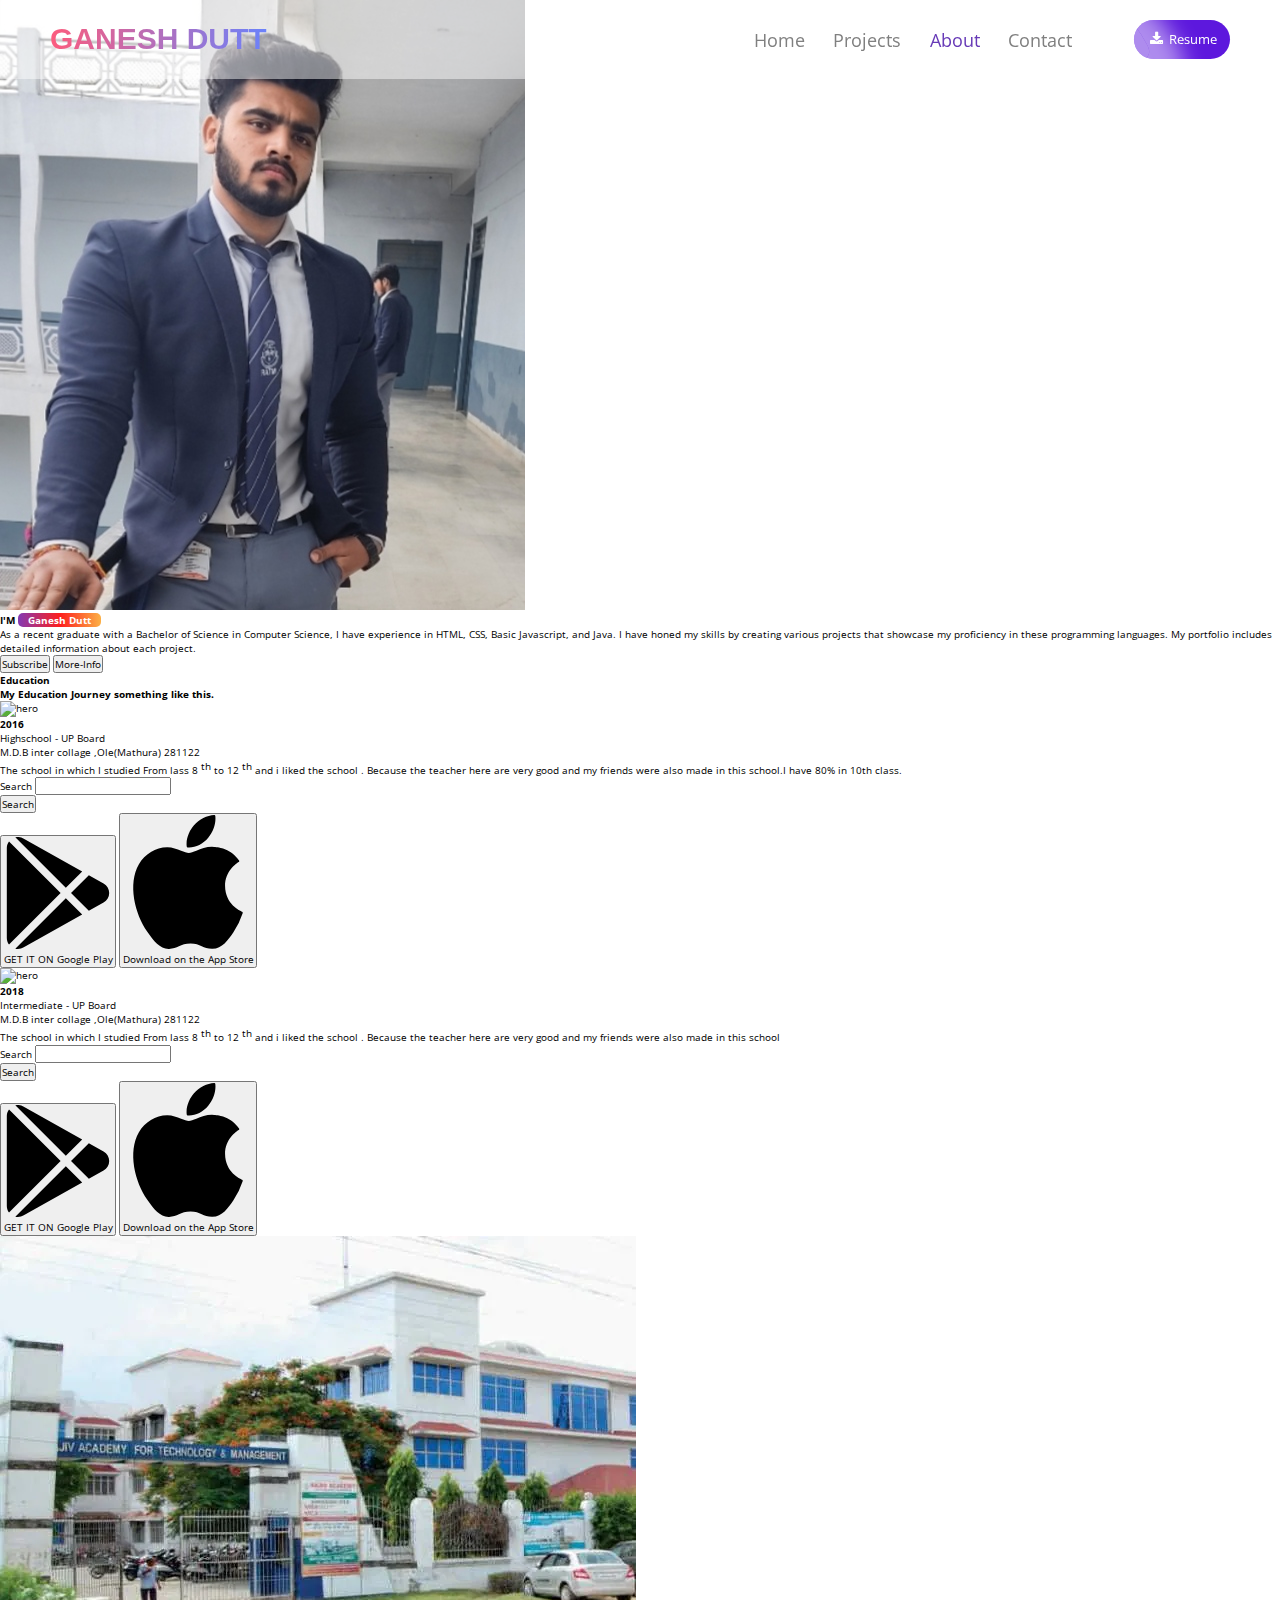
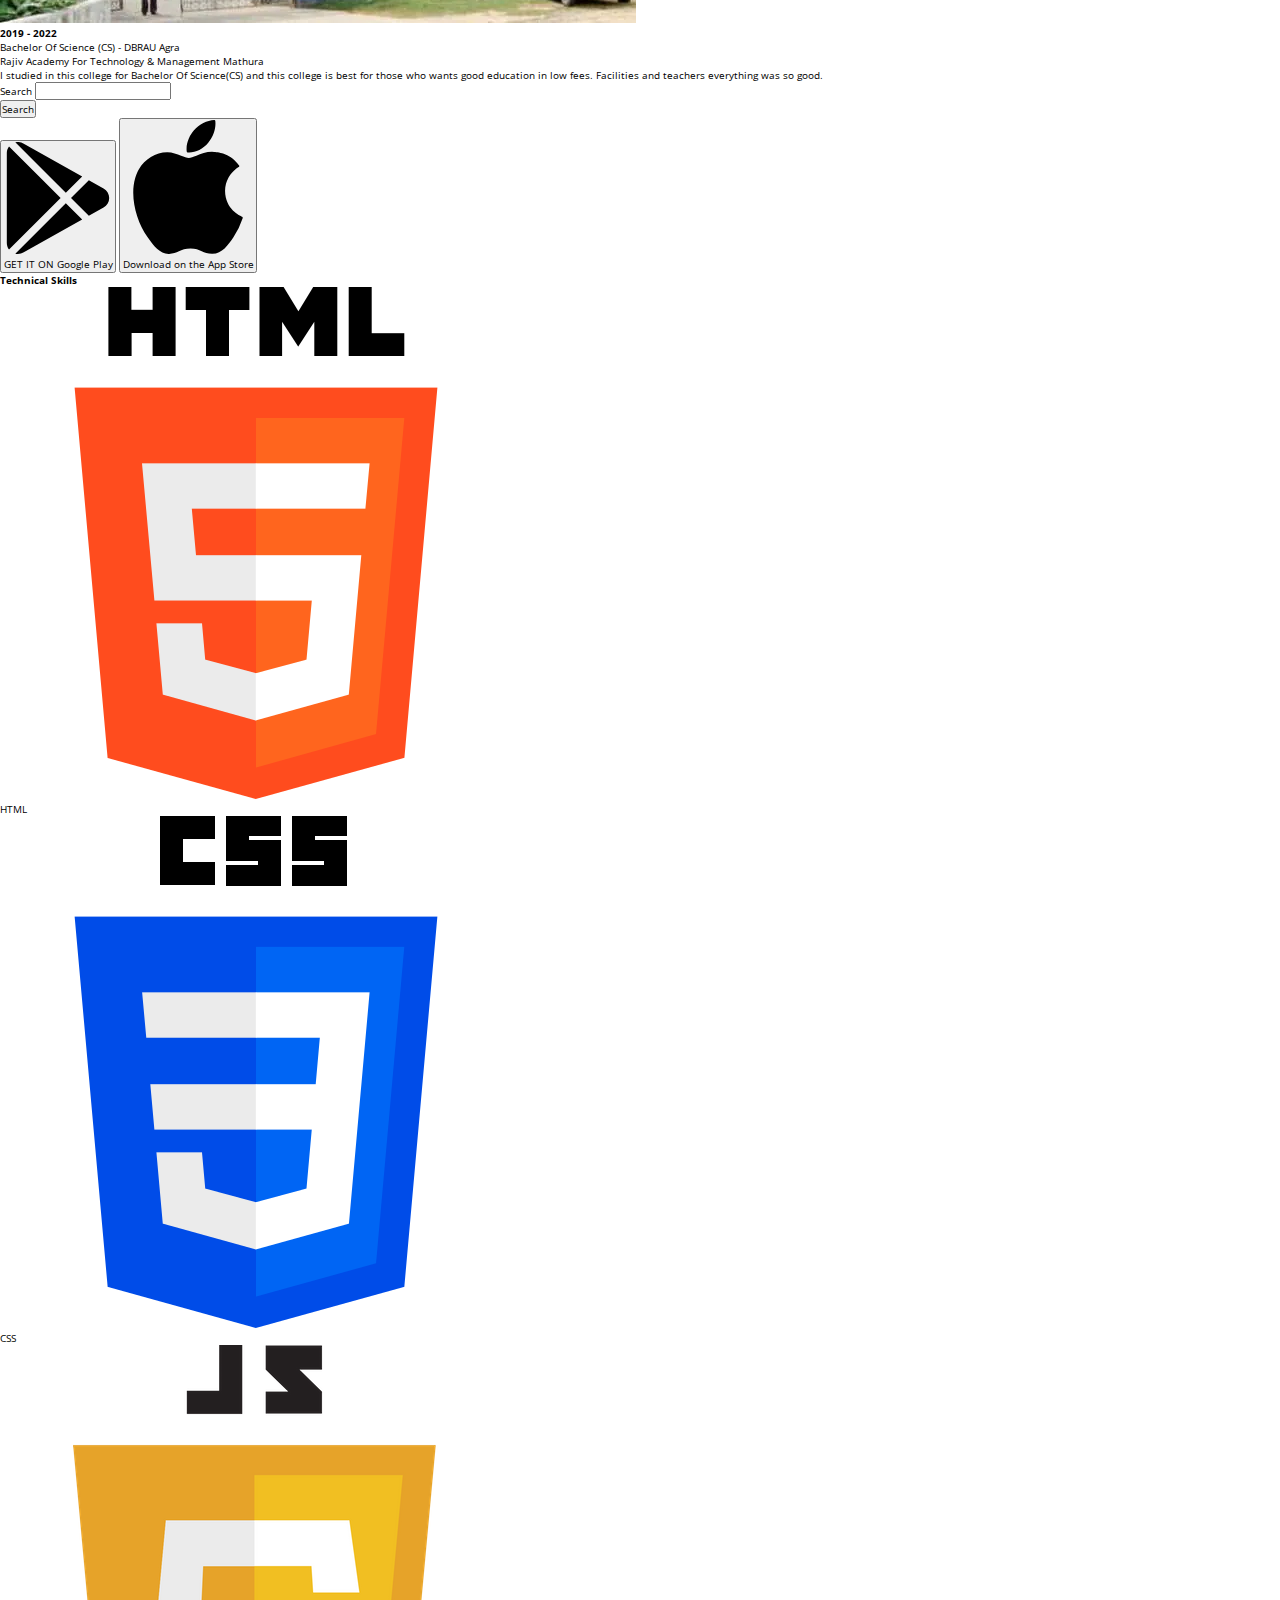
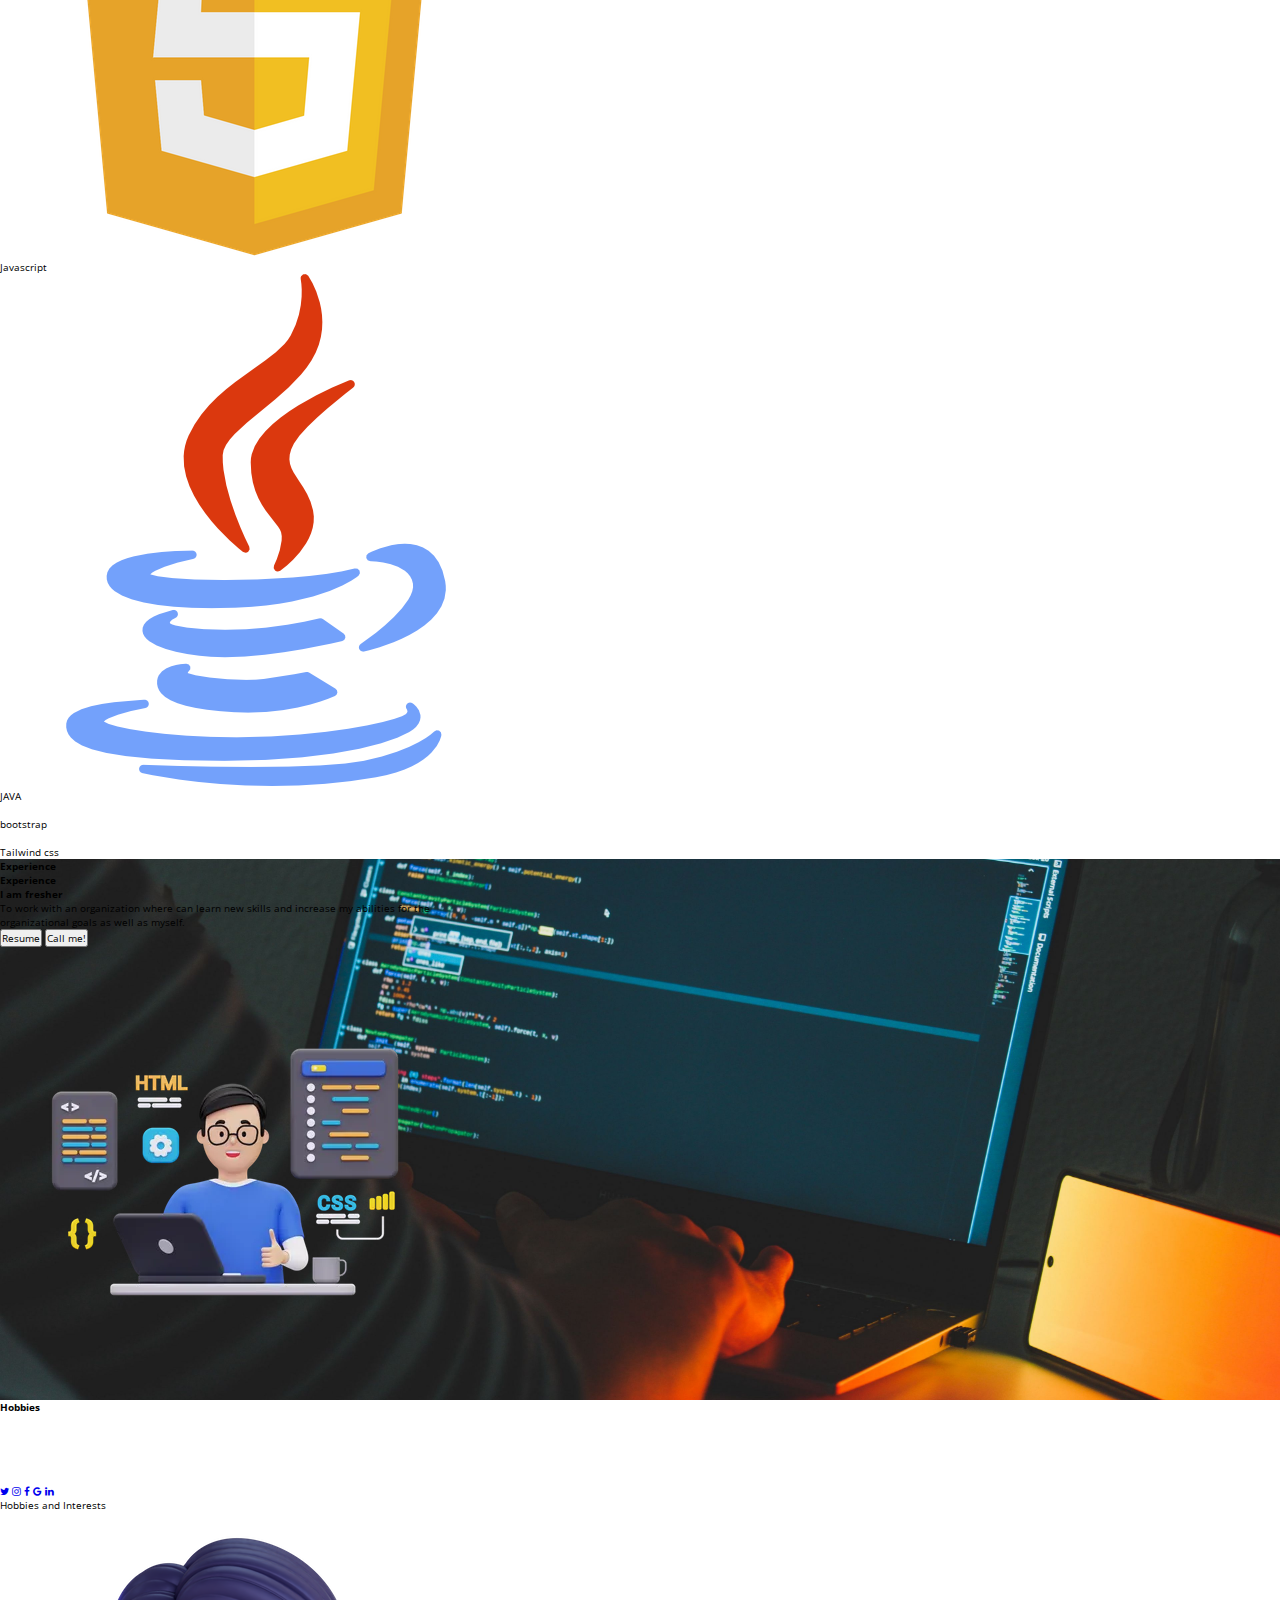
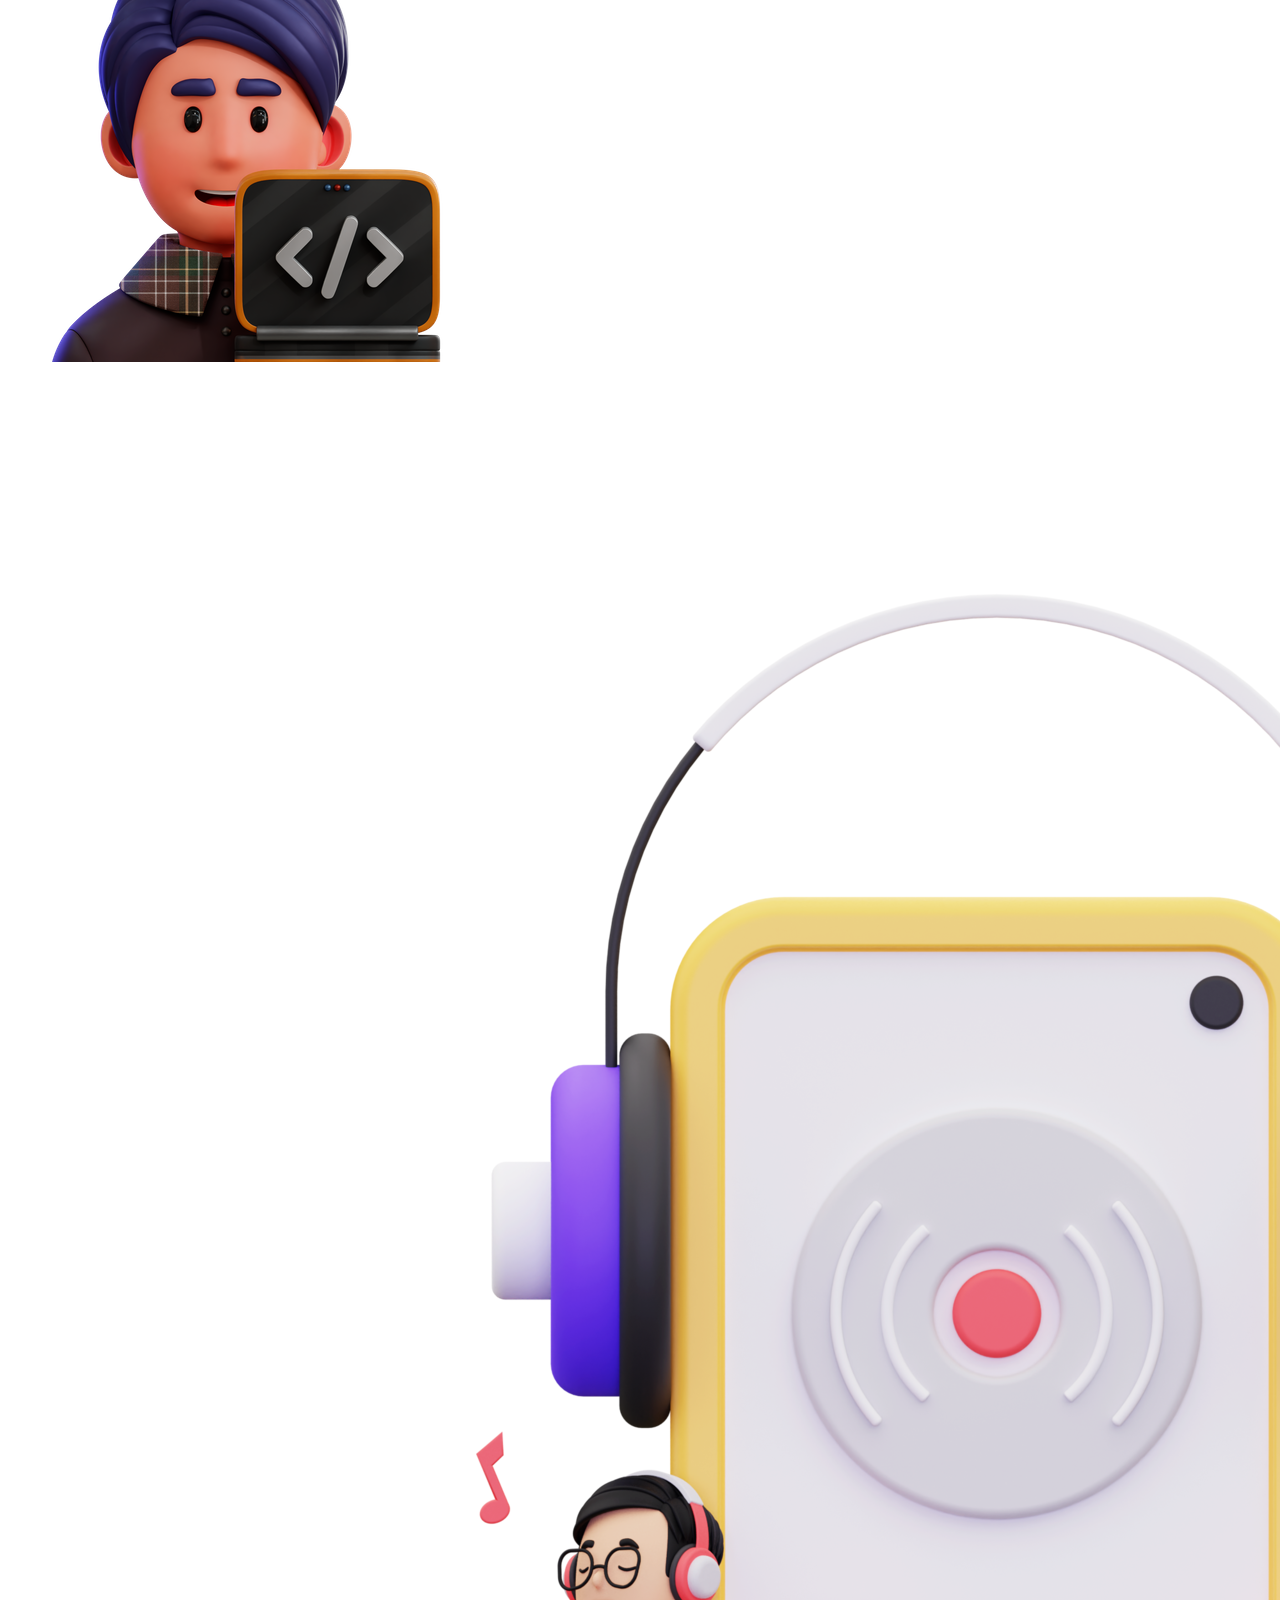
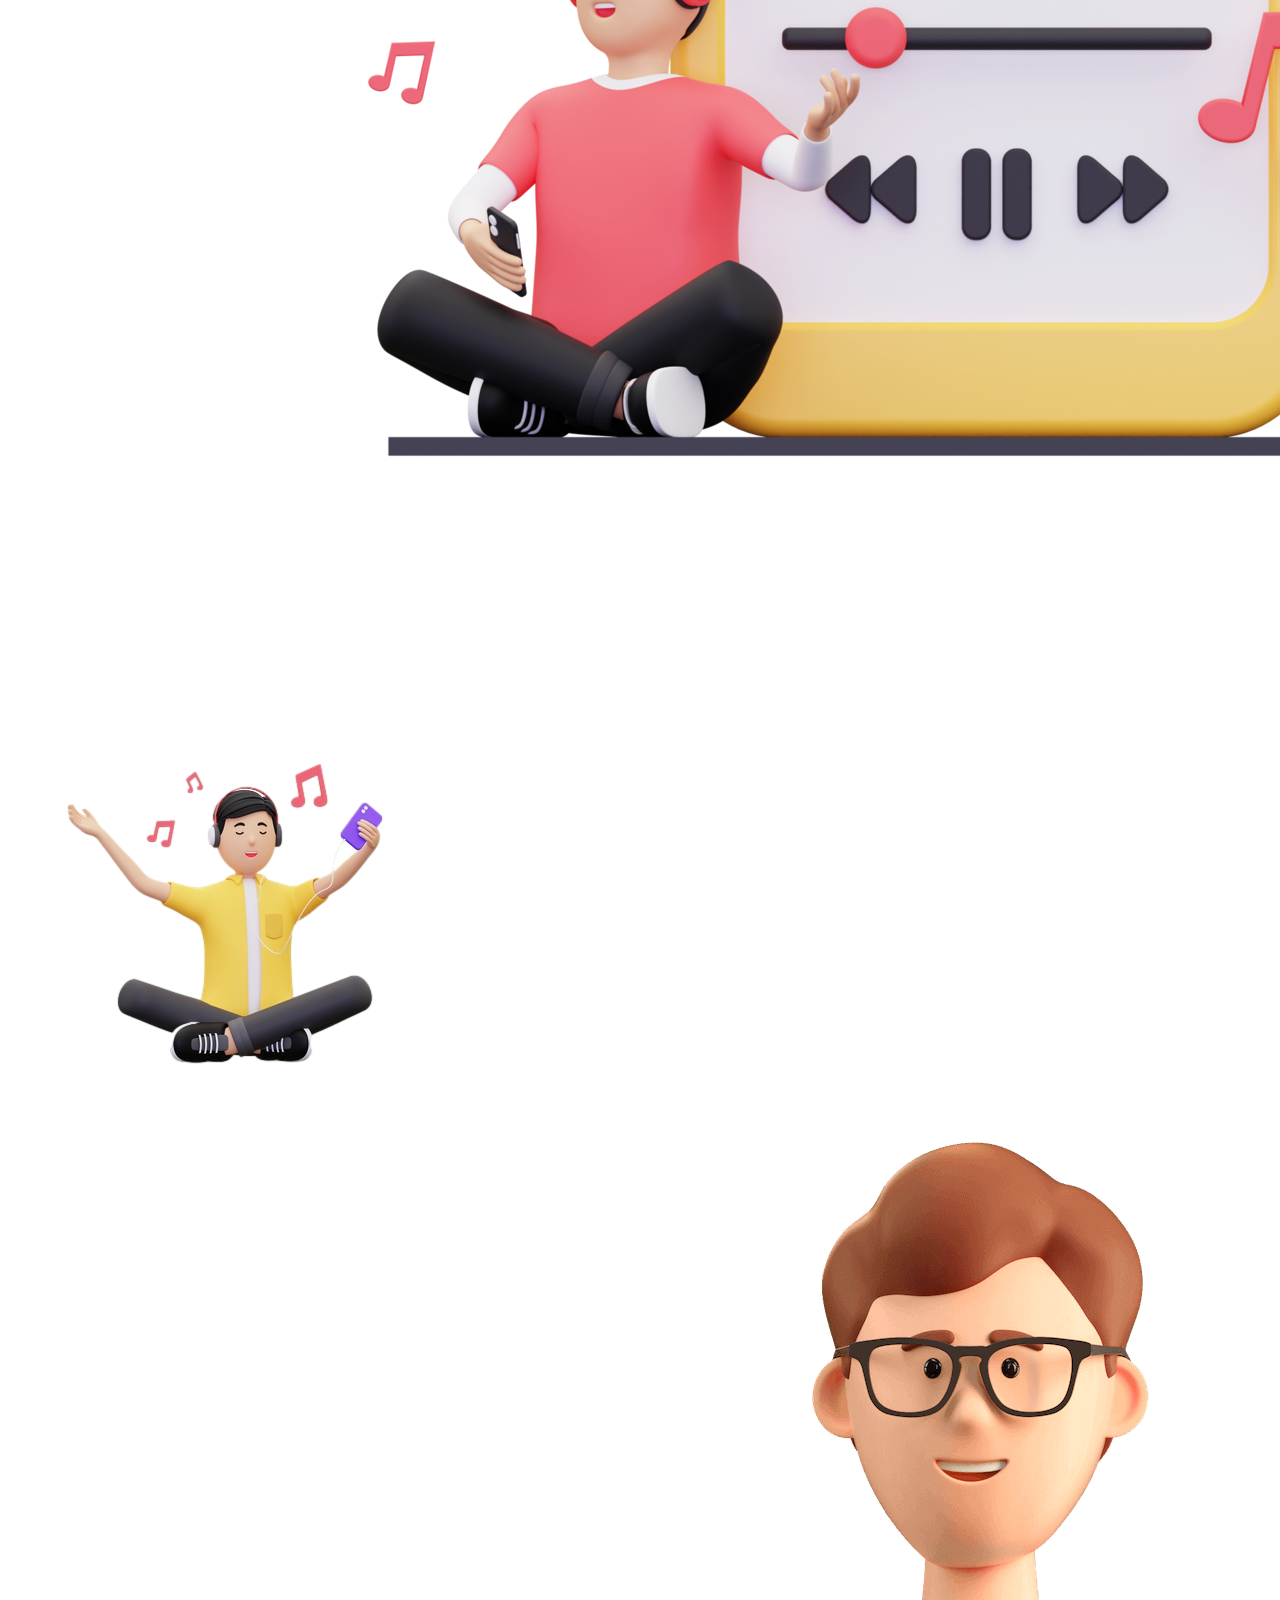
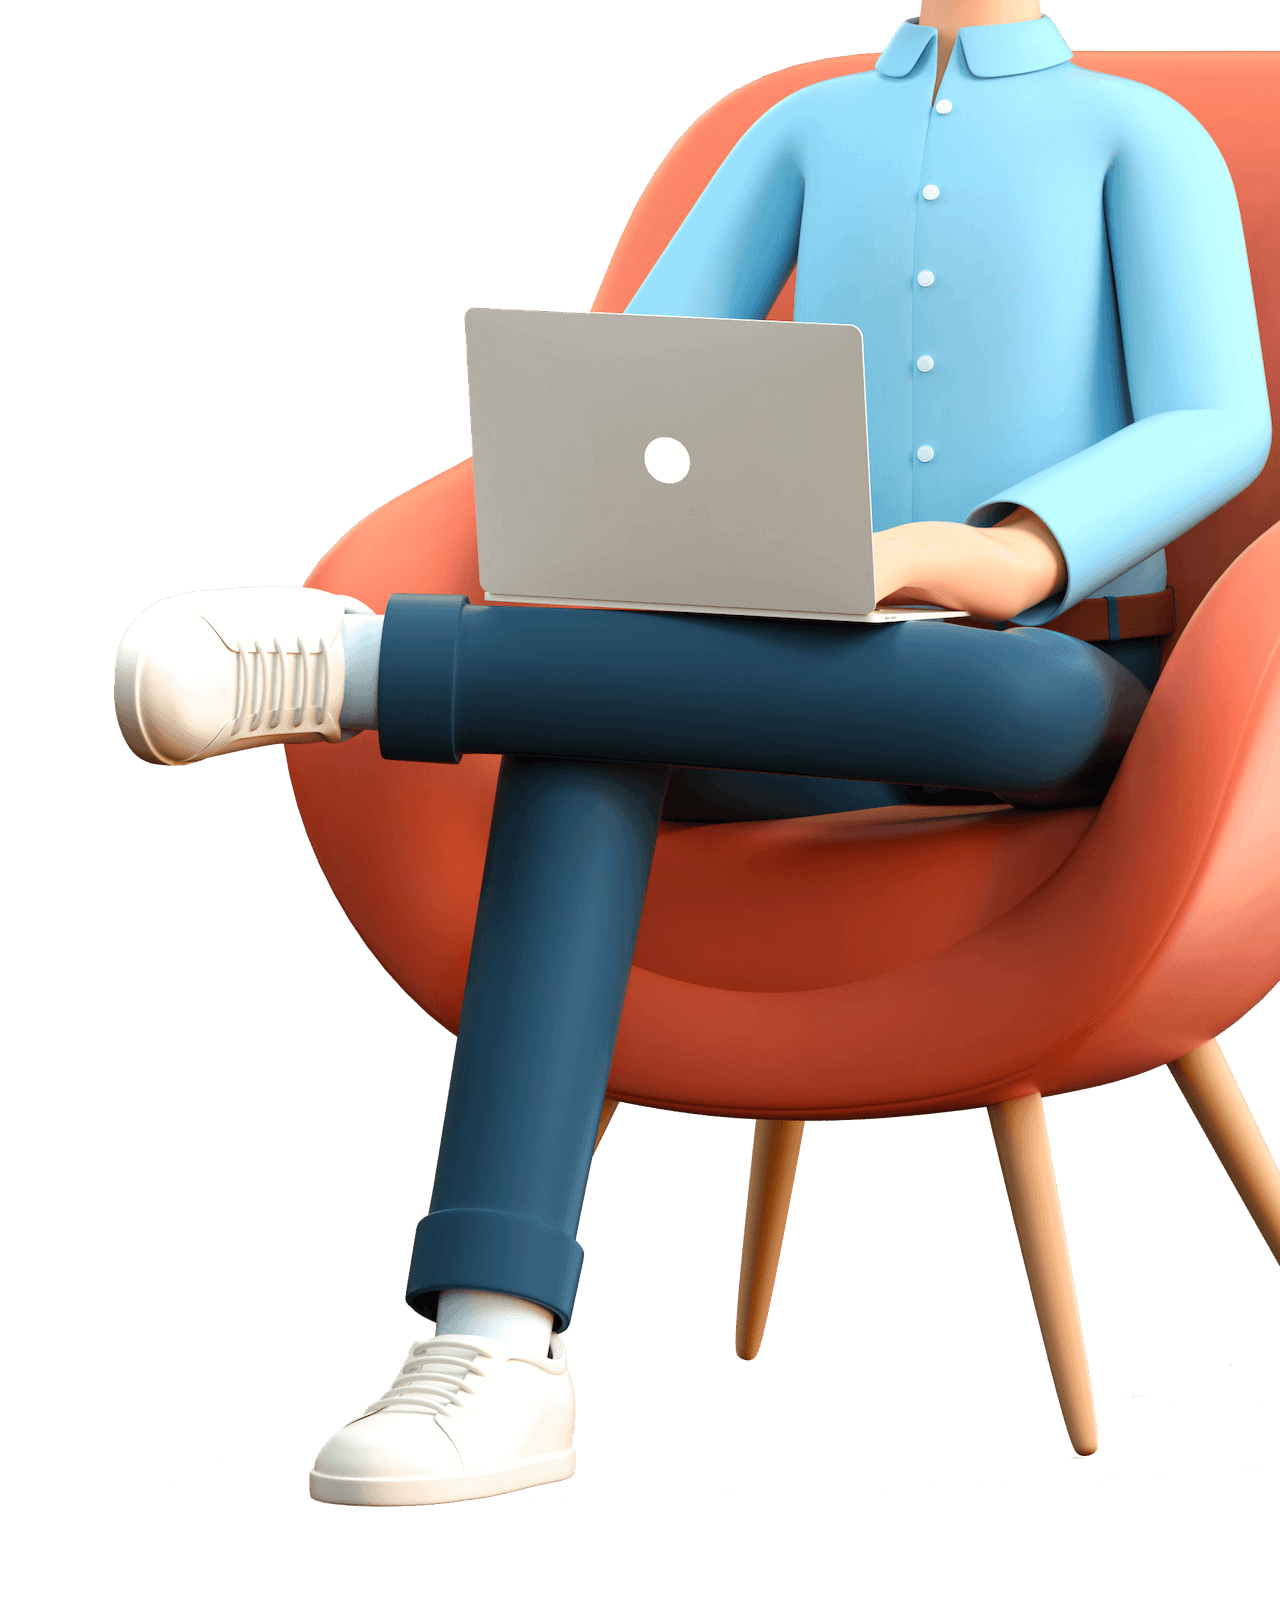
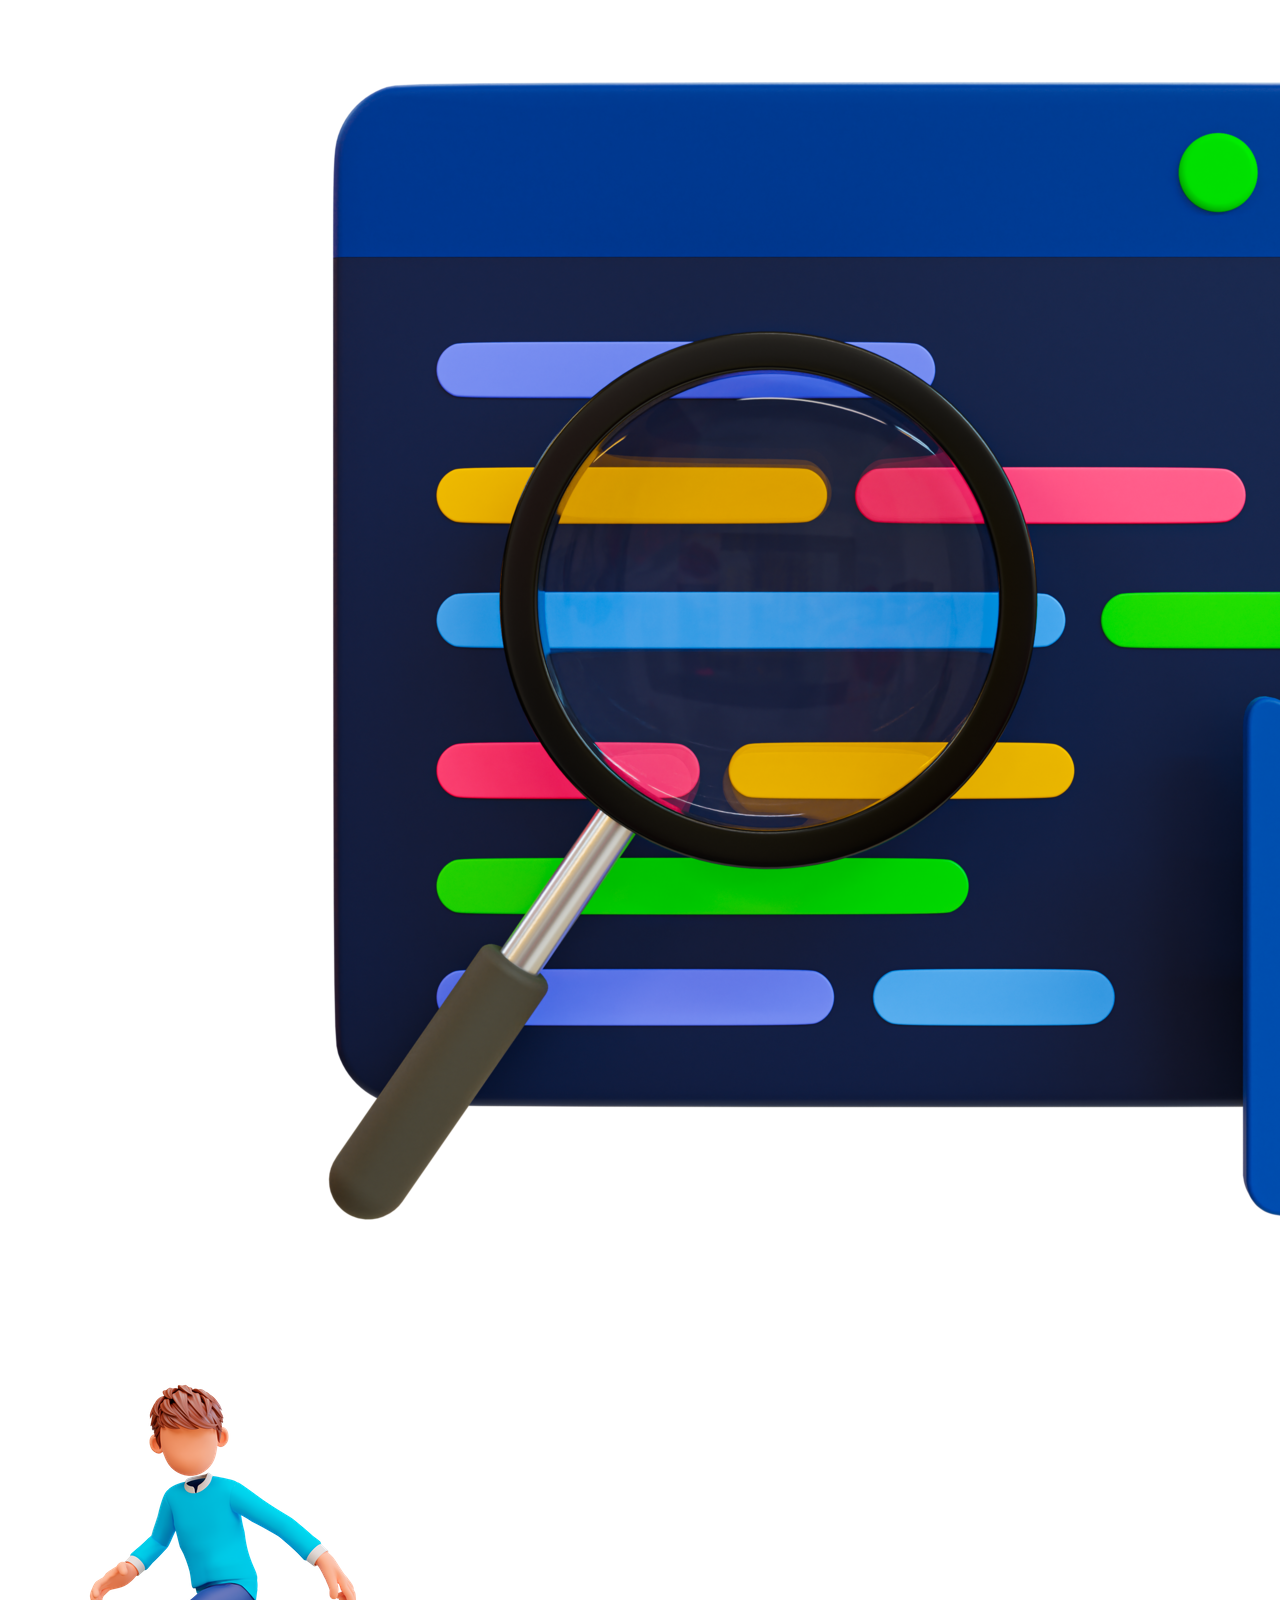
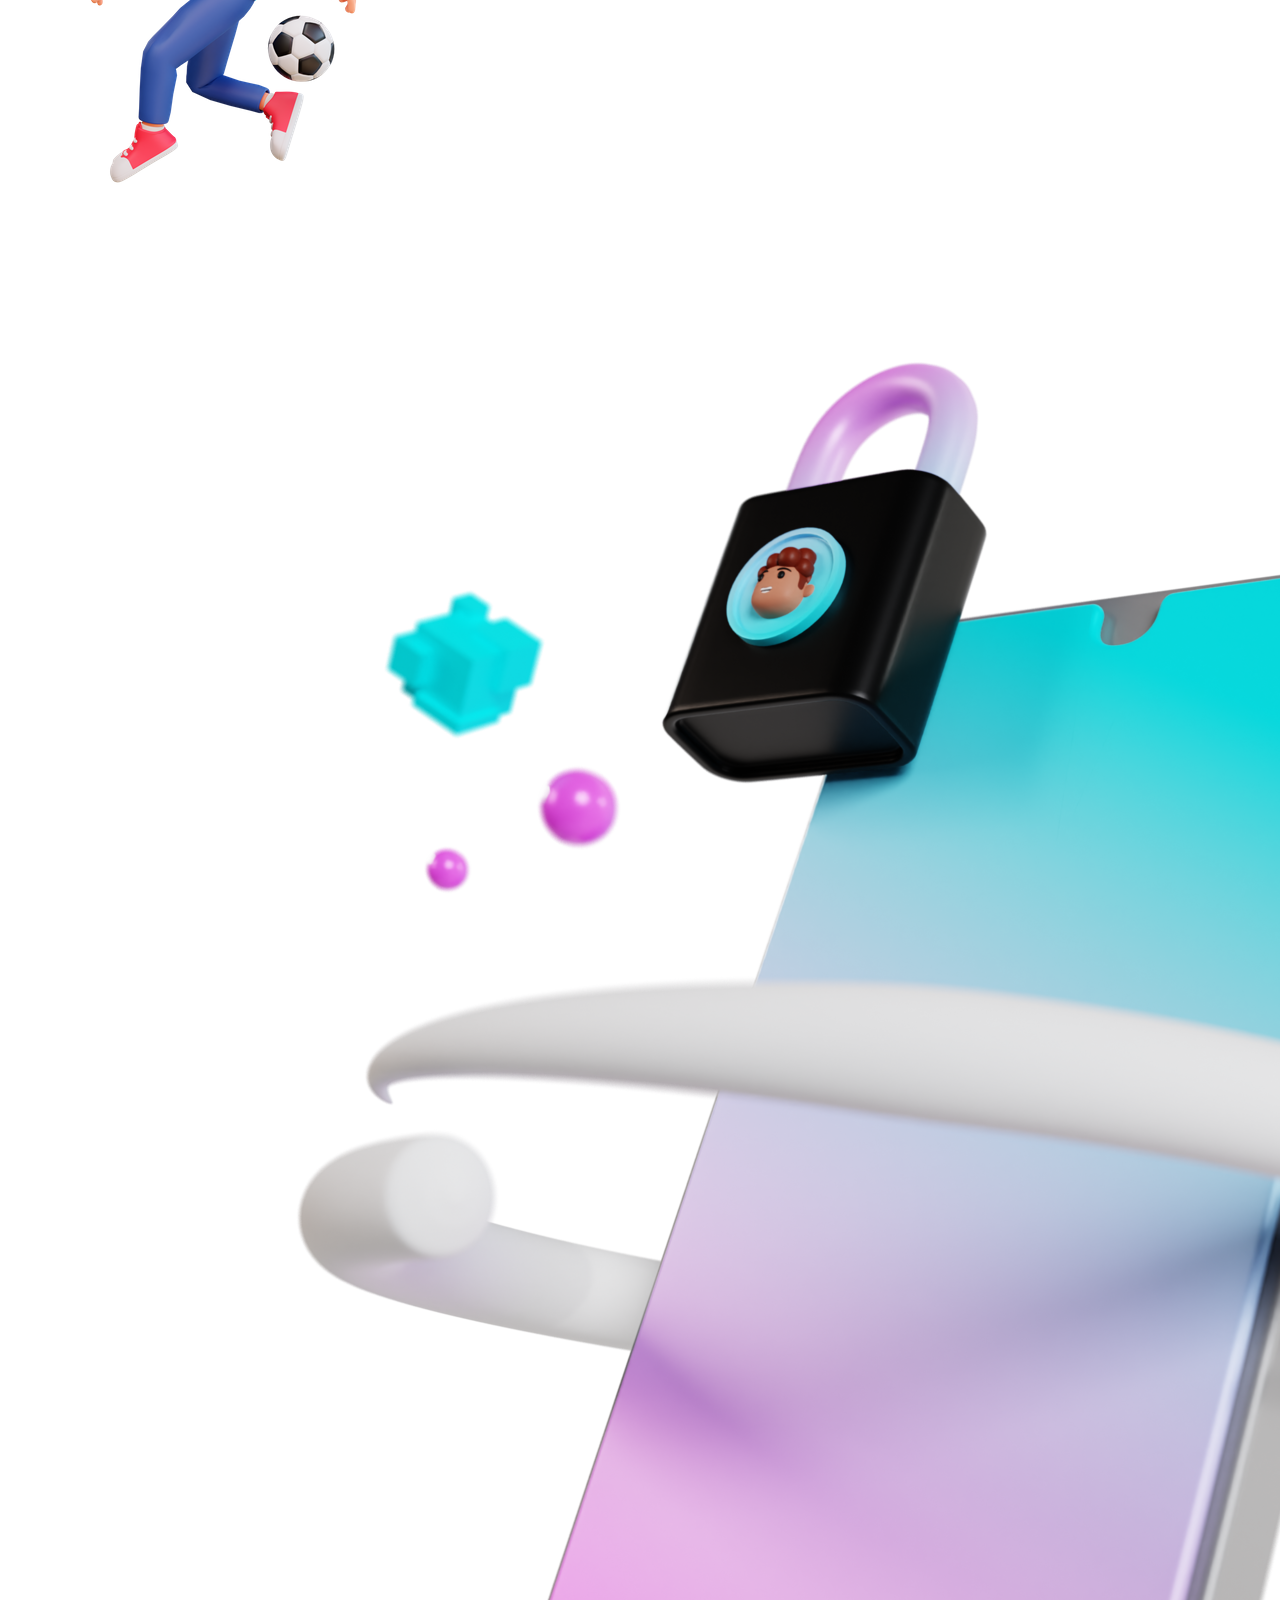
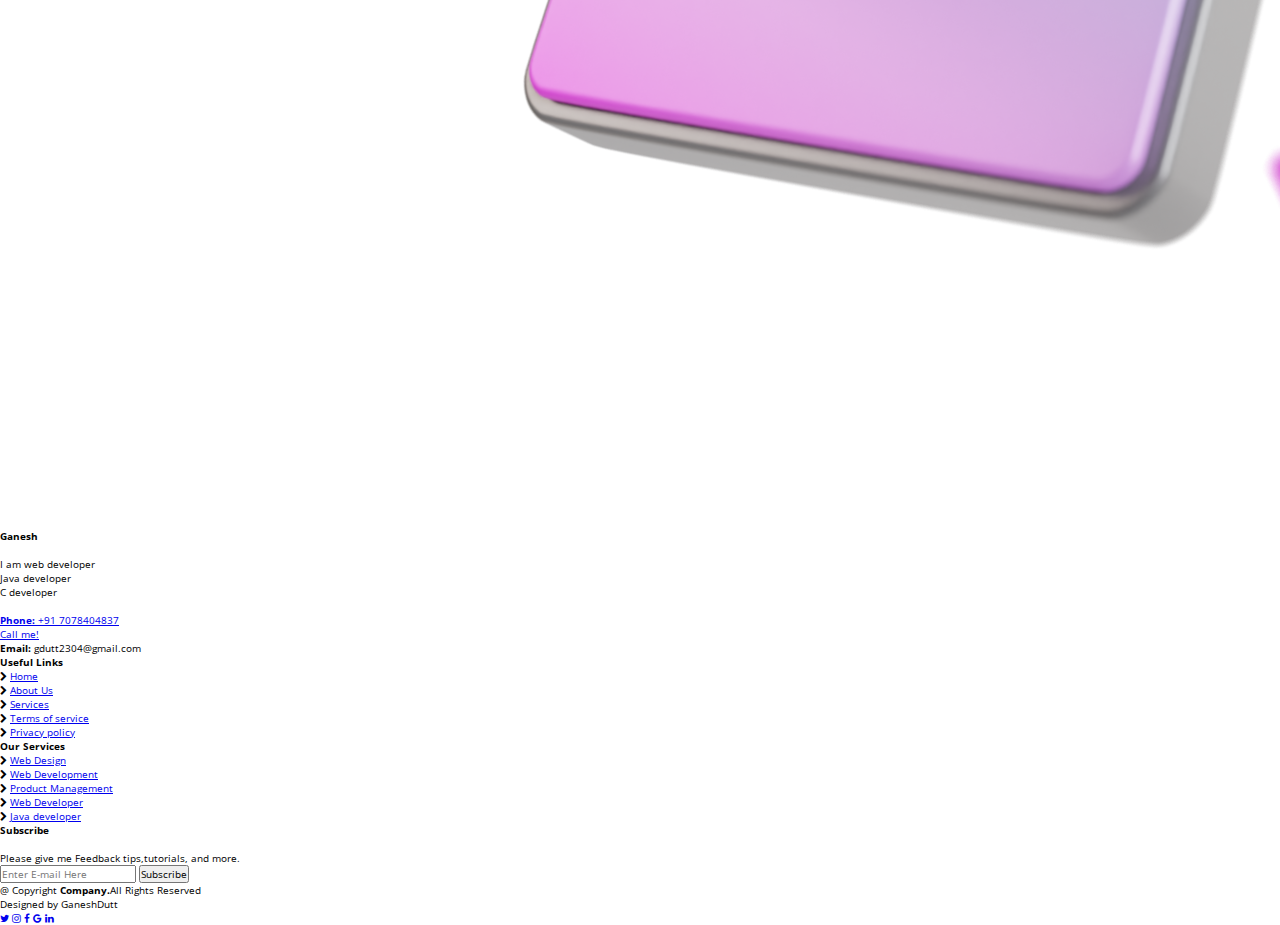
==== About.html @ 69573d27 "Add files via upload" ====
<!DOCTYPE html>
<html lang="en">
<head>
    <meta charset="UTF-8">
    <meta http-equiv="X-UA-Compatible" content="IE=edge">
    <meta name="viewport" content="width=device-width, initial-scale=1.0">
    <title>Document</title>
    <script src="https://cdn.tailwindcss.com"></script>
    <link rel="stylesheet" href="index.css">
    <!-- <link href="https://unpkg.com/tailwindcss@^1.0/dist/tailwind.min.css" rel="stylesheet"> -->

    <link rel="stylesheet" href="index.css">
    <link rel="stylesheet" href="About.css">
    <link
    rel="stylesheet"
    href="https://cdnjs.cloudflare.com/ajax/libs/font-awesome/4.7.0/css/font-awesome.min.css"
  />
  <link rel="stylesheet" href="https://cdnjs.cloudflare.com/ajax/libs/font-awesome/6.4.0/css/all.min.css" integrity="sha512-iecdLmaskl7CVkqkXNQ/ZH/XLlvWZOJyj7Yy7tcenmpD1ypASozpmT/E0iPtmFIB46ZmdtAc9eNBvH0H/ZpiBw==" crossorigin="anonymous" referrerpolicy="no-referrer" />
  <link
    rel="stylesheet"
    href="https://fonts.googleapis.com/css2?family=Material+Symbols+Outlined:opsz,wght,FILL,GRAD@20..48,100..700,0..1,-50..200"
  />
</head>
<body>
     <!-- new menu -->
     <div class="fullscreenMenu">
        <div class="closeMenu">
          <!-- <i class="fa fa-times"></i> -->
          &#10006;
        </div>
        <nav>
          <ul>
            <li><a href="index.html" > Home</a></li>
            <li><a href="project.html">Projects</a></li>
            <li><a href="About.html"class="active">About</a></li>
            <li><a href="contect.html">Contact</a></li>
            <li>
              
              <a href="Ganesh (Resume).pdf" target="_blank"
                ><div class="buttons">
                  <button><i class="fa fa-download"></i> Resume </button>
                </div></a
              >
            </li>
            <li>
              <div class="socialLinks">
                <a
                href="https://www.instagram.com/the_ganesh_dutt/"
                target="_blank"
                ><div class="socialLinkIcon">
                  <img
                    src="instagram.png"
                    alt="instagram-icon"
                  /></div
              ></a>
              <a href="#" target="_blank"
                ><div class="socialLinkIcon">
                  <img
                    src="github.png"
                    alt="github-icon"
                  /></div
              ></a>
              <a href="mailto: gdutt2304@gmail.com" target="_blank"
                ><div class="socialLinkIcon">
                  <img src="gmail.png" alt="gmail-icon" /></div
              ></a>
              <a
                href="#
                "
                target="_blank"
                ><div class="socialLinkIcon">
                  <img
                    src="linkedin.png"
                    alt="linkedin-icon"
                  /></div
              ></a>
              <a href="https://wa.me/917078404837" target="_blank"
                ><div class="socialLinkIcon">
                  <img
                    src="whatsapp.png"
                    alt="whatsapp-icon"
                  /></div
              ></a>
              </div>
            </li>
          </ul>
        </nav>
      </div>
      <!-- navbar -->
      <header class="fixedHeader" style="background-color: rgba(255, 255, 255, 0.479); filter: blur(80%);">
        <div class="header">
          <div class="logo">
            <h1><a href="#">GANESH DUTT</a></h1>
          </div>
          <div class="navbar">
            <nav>
              <ul>
                <li><a href="index.html">Home</a></li>
                <li><a href="project.html">Projects</a></li>
                <li><a href="About.html" class="active" >About</a></li>
                <li><a href="contect.html">Contact</a></li>
              </ul>
            </nav>
            <div class="whiteSpace"></div>
            <div class="buttons">
              <a href="Ganesh (Resume).pdf" target="_blank"
                ><button>
                  <!-- <span class="material-symbols-outlined"> download </span> -->
                  <i class="fa fa-download"></i>
                  Resume 
                </button></a
              >
            </div>
          </div>
          <div class="openMenu"><i class="fa fa-bars"></i></div>
        </div>
      </header>
      <!-- navbar ends -->
      


      <section class="text-gray-600 body-font mt-24" style="background: url('main.jpg'); background-position: center; background-size: cover;">
        <div class="container mx-auto flex px-5 py-24 items-center justify-center flex-col">
          <img class="lg:w-2/6 md:w-3/6 w-5/6 mb-10 object-cover object-center rounded-" alt="hero" src="collage-1.jpg">
          <div class="text-center lg:w-2/3 w-full">
            
            <h1 class="title-font sm:text-4xl text-5xl mb-4 font-medium text-gray-900 text-white">I'M <span class="text-5xl name-sec-1"> Ganesh Dutt</span></h1>
            <p class="mb-8 leading-relaxed text-xl text-white">  As a recent graduate with a Bachelor of Science in Computer
              Science, I have experience in HTML, CSS, Basic Javascript,
               and Java. I have honed my skills by creating
              various projects that showcase my proficiency in these programming
              languages. My portfolio includes detailed information about each
              project.</p>
            <div class="flex justify-center">
              <button class="inline-flex text-white bg-indigo-500 border-0 py-2 px-6 focus:outline-none hover:bg-indigo-600 rounded text-lg">Subscribe</button>
              <button class="ml-4 inline-flex text-gray-700 bg-gray-100 border-0 py-2 px-6 focus:outline-none hover:bg-gray-200 rounded text-lg">More-Info</button>
            </div>
          </div>
        </div>
      </section>
                       

      <h1 class="sm:text-3xl text-4xl font-medium title-font text-center text-gray-900 mt-20 ">Education
        <br class="hidden sm:block text-indigo-400">My Education Journey something like this.
      </h1>
      <section class="text-gray-600 body-font">
        <div class="container mx-auto flex flex-col px-5 py-24 justify-center items-center">
          <img class="lg:w-2/6 md:w-3/6 w-5/6 mb-10 object-cover object-center rounded" alt="hero" src="https://th.bing.com/th/id/OIP.6yKNddPPhYqLFRHHiFIjgQAAAA?w=209&h=194&c=7&r=0&o=5&dpr=1.5&pid=1.7">
          <div class="w-full md:w-2/3 flex flex-col mb-16 items-center text-center">
            <h1 class="title-font sm:text-4xl text-6xl mb-4 font-medium text-gray-900">2016</h1>
            <p class="mb-8 leading-relaxed text-6xl">Highschool - UP Board</p>
            <p class="mb-8 leading-relaxed text-3xl">M.D.B inter collage ,Ole(Mathura) 281122 </p>
            <p class="mb-8 leading-relaxed text-2xl"> The school in which I studied From lass 8 <sup>th</sup> to 12 <sup>th</sup> and  i liked the school . Because the teacher here are very good and my friends were also made in this school.I have 80% in 10th class.
              </p>
            <div class="flex w-full justify-center items-end">
              <div class="relative mr-4 lg:w-full xl:w-1/2 w-2/4 md:w-full text-left">
                <label for="hero-field" class="leading-7 text-xl text-gray-600">Search</label>
                <input type="text" id="hero-field" name="hero-field" class="w-full bg-gray-100 bg-opacity-50 rounded focus:ring-2 focus:ring-indigo-200 focus:bg-transparent border border-gray-300 focus:border-indigo-500 text-base outline-none text-gray-700 py-1 px-3 leading-8 transition-colors duration-200 ease-in-out">
              </div>
              <button class="inline-flex text-white bg-indigo-500 border-0 py-2 px-6 focus:outline-none hover:bg-indigo-600 rounded text-2xl">Search</button>
            </div>
            <p class="text-sm mt-2 text-gray-500 mb-8 w-full"></p>
            <div class="flex">
              <button class="bg-gray-100 inline-flex py-3 px-5 rounded-lg items-center hover:bg-gray-200 focus:outline-none">
                <svg xmlns="http://www.w3.org/2000/svg" fill="currentColor" class="w-6 h-6" viewBox="0 0 512 512">
                  <path d="M99.617 8.057a50.191 50.191 0 00-38.815-6.713l230.932 230.933 74.846-74.846L99.617 8.057zM32.139 20.116c-6.441 8.563-10.148 19.077-10.148 30.199v411.358c0 11.123 3.708 21.636 10.148 30.199l235.877-235.877L32.139 20.116zM464.261 212.087l-67.266-37.637-81.544 81.544 81.548 81.548 67.273-37.64c16.117-9.03 25.738-25.442 25.738-43.908s-9.621-34.877-25.749-43.907zM291.733 279.711L60.815 510.629c3.786.891 7.639 1.371 11.492 1.371a50.275 50.275 0 0027.31-8.07l266.965-149.372-74.849-74.847z"></path>
                </svg>
                <span class="ml-4 flex items-start flex-col leading-none">
                  <span class="text-xs text-gray-600 mb-1">GET IT ON</span>
                  <span class="title-font font-medium">Google Play</span>
                </span>
              </button>
              <button class="bg-gray-100 inline-flex py-3 px-5 rounded-lg items-center ml-4 hover:bg-gray-200 focus:outline-none">
                <svg xmlns="http://www.w3.org/2000/svg" fill="currentColor" class="w-6 h-6" viewBox="0 0 305 305">
                  <path d="M40.74 112.12c-25.79 44.74-9.4 112.65 19.12 153.82C74.09 286.52 88.5 305 108.24 305c.37 0 .74 0 1.13-.02 9.27-.37 15.97-3.23 22.45-5.99 7.27-3.1 14.8-6.3 26.6-6.3 11.22 0 18.39 3.1 25.31 6.1 6.83 2.95 13.87 6 24.26 5.81 22.23-.41 35.88-20.35 47.92-37.94a168.18 168.18 0 0021-43l.09-.28a2.5 2.5 0 00-1.33-3.06l-.18-.08c-3.92-1.6-38.26-16.84-38.62-58.36-.34-33.74 25.76-51.6 31-54.84l.24-.15a2.5 2.5 0 00.7-3.51c-18-26.37-45.62-30.34-56.73-30.82a50.04 50.04 0 00-4.95-.24c-13.06 0-25.56 4.93-35.61 8.9-6.94 2.73-12.93 5.09-17.06 5.09-4.64 0-10.67-2.4-17.65-5.16-9.33-3.7-19.9-7.9-31.1-7.9l-.79.01c-26.03.38-50.62 15.27-64.18 38.86z"></path>
                  <path d="M212.1 0c-15.76.64-34.67 10.35-45.97 23.58-9.6 11.13-19 29.68-16.52 48.38a2.5 2.5 0 002.29 2.17c1.06.08 2.15.12 3.23.12 15.41 0 32.04-8.52 43.4-22.25 11.94-14.5 17.99-33.1 16.16-49.77A2.52 2.52 0 00212.1 0z"></path>
                </svg>
                <span class="ml-4 flex items-start flex-col leading-none">
                  <span class="text-xs text-gray-600 mb-1">Download on the</span>
                  <span class="title-font font-medium">App Store</span>
                </span>
              </button>
            </div>
          </div>
        </div>
      </section>
     
      <section class="text-gray-600 body-font">
        <div class="container mx-auto flex flex-col px-5 py-24 justify-center items-center">
          <img class="lg:w-2/6 md:w-3/6 w-5/6 mb-10 object-cover object-center rounded" alt="hero" src="https://quaeretech.com/wp-content/uploads/2021/03/logo-up-transportation.jpg">
          <div class="w-full md:w-2/3 flex flex-col mb-16 items-center text-center">
            <h1 class="title-font sm:text-4xl text-6xl mb-4 font-medium text-gray-900">2018</h1>
            <p class="mb-8 leading-relaxed text-6xl">Intermediate - UP Board</p>
            <p class="mb-8 leading-relaxed text-3xl">M.D.B inter collage ,Ole(Mathura) 281122 </p>
            <p class="mb-8 leading-relaxed text-2xl"> The school in which I studied From lass 8 <sup>th</sup> to 12 <sup>th</sup> and  i liked the school . Because the teacher here are very good and my friends were also made in this school
              </p>
            <div class="flex w-full justify-center items-end">
              <div class="relative mr-4 lg:w-full xl:w-1/2 w-2/4 md:w-full text-left">
                <label for="hero-field" class="leading-7 text-xl text-gray-600">Search</label>
                <input type="text" id="hero-field" name="hero-field" class="w-full bg-gray-100 bg-opacity-50 rounded focus:ring-2 focus:ring-indigo-200 focus:bg-transparent border border-gray-300 focus:border-indigo-500 text-base outline-none text-gray-700 py-1 px-3 leading-8 transition-colors duration-200 ease-in-out">
              </div>
              <button class="inline-flex text-white bg-indigo-500 border-0 py-2 px-6 focus:outline-none hover:bg-indigo-600 rounded text-2xl">Search</button>
            </div>
            <p class="text-sm mt-2 text-gray-500 mb-8 w-full"></p>
            <div class="flex">
              <button class="bg-gray-100 inline-flex py-3 px-5 rounded-lg items-center hover:bg-gray-200 focus:outline-none">
                <svg xmlns="http://www.w3.org/2000/svg" fill="currentColor" class="w-6 h-6" viewBox="0 0 512 512">
                  <path d="M99.617 8.057a50.191 50.191 0 00-38.815-6.713l230.932 230.933 74.846-74.846L99.617 8.057zM32.139 20.116c-6.441 8.563-10.148 19.077-10.148 30.199v411.358c0 11.123 3.708 21.636 10.148 30.199l235.877-235.877L32.139 20.116zM464.261 212.087l-67.266-37.637-81.544 81.544 81.548 81.548 67.273-37.64c16.117-9.03 25.738-25.442 25.738-43.908s-9.621-34.877-25.749-43.907zM291.733 279.711L60.815 510.629c3.786.891 7.639 1.371 11.492 1.371a50.275 50.275 0 0027.31-8.07l266.965-149.372-74.849-74.847z"></path>
                </svg>
                <span class="ml-4 flex items-start flex-col leading-none">
                  <span class="text-xs text-gray-600 mb-1">GET IT ON</span>
                  <span class="title-font font-medium">Google Play</span>
                </span>
              </button>
              <button class="bg-gray-100 inline-flex py-3 px-5 rounded-lg items-center ml-4 hover:bg-gray-200 focus:outline-none">
                <svg xmlns="http://www.w3.org/2000/svg" fill="currentColor" class="w-6 h-6" viewBox="0 0 305 305">
                  <path d="M40.74 112.12c-25.79 44.74-9.4 112.65 19.12 153.82C74.09 286.52 88.5 305 108.24 305c.37 0 .74 0 1.13-.02 9.27-.37 15.97-3.23 22.45-5.99 7.27-3.1 14.8-6.3 26.6-6.3 11.22 0 18.39 3.1 25.31 6.1 6.83 2.95 13.87 6 24.26 5.81 22.23-.41 35.88-20.35 47.92-37.94a168.18 168.18 0 0021-43l.09-.28a2.5 2.5 0 00-1.33-3.06l-.18-.08c-3.92-1.6-38.26-16.84-38.62-58.36-.34-33.74 25.76-51.6 31-54.84l.24-.15a2.5 2.5 0 00.7-3.51c-18-26.37-45.62-30.34-56.73-30.82a50.04 50.04 0 00-4.95-.24c-13.06 0-25.56 4.93-35.61 8.9-6.94 2.73-12.93 5.09-17.06 5.09-4.64 0-10.67-2.4-17.65-5.16-9.33-3.7-19.9-7.9-31.1-7.9l-.79.01c-26.03.38-50.62 15.27-64.18 38.86z"></path>
                  <path d="M212.1 0c-15.76.64-34.67 10.35-45.97 23.58-9.6 11.13-19 29.68-16.52 48.38a2.5 2.5 0 002.29 2.17c1.06.08 2.15.12 3.23.12 15.41 0 32.04-8.52 43.4-22.25 11.94-14.5 17.99-33.1 16.16-49.77A2.52 2.52 0 00212.1 0z"></path>
                </svg>
                <span class="ml-4 flex items-start flex-col leading-none">
                  <span class="text-xs text-gray-600 mb-1">Download on the</span>
                  <span class="title-font font-medium">App Store</span>
                </span>
              </button>
            </div>
          </div>
        </div>
      </section>
      <section class="text-gray-600 body-font">
        <div class="container mx-auto flex flex-col px-5 py-24 justify-center items-center">
          <img class="lg:w-2/6 md:w-3/6 w-5/6 mb-10 object-cover object-center rounded" alt="hero" src="ratm.webp">
          <div class="w-full md:w-2/3 flex flex-col mb-16 items-center text-center">
            <h1 class="title-font sm:text-4xl text-6xl mb-4 font-medium text-gray-900">2019 - 2022</h1>
            <p class="mb-8 leading-relaxed text-6xl">Bachelor Of Science (CS) - DBRAU Agra</p>
            <p class="mb-8 leading-relaxed text-3xl">  Rajiv Academy For Technology & Management Mathura</p>
            <p class="mb-8 leading-relaxed text-2xl">  I studied in this college for Bachelor Of Science(CS) and this
              college is best for those who wants good education in low
              fees. Facilities and teachers everything was so good. 
              </p>
            <div class="flex w-full justify-center items-end">
              <div class="relative mr-4 lg:w-full xl:w-1/2 w-2/4 md:w-full text-left">
                <label for="hero-field" class="leading-7 text-xl text-gray-600">Search</label>
                <input type="text" id="hero-field" name="hero-field" class="w-full bg-gray-100 bg-opacity-50 rounded focus:ring-2 focus:ring-indigo-200 focus:bg-transparent border border-gray-300 focus:border-indigo-500 text-base outline-none text-gray-700 py-1 px-3 leading-8 transition-colors duration-200 ease-in-out">
              </div>
              <button class="inline-flex text-white bg-indigo-500 border-0 py-2 px-6 focus:outline-none hover:bg-indigo-600 rounded text-2xl">Search</button>
            </div>
            <p class="text-sm mt-2 text-gray-500 mb-8 w-full"></p>
            <div class="flex">
              <button class="bg-gray-100 inline-flex py-3 px-5 rounded-lg items-center hover:bg-gray-200 focus:outline-none">
                <svg xmlns="http://www.w3.org/2000/svg" fill="currentColor" class="w-6 h-6" viewBox="0 0 512 512">
                  <path d="M99.617 8.057a50.191 50.191 0 00-38.815-6.713l230.932 230.933 74.846-74.846L99.617 8.057zM32.139 20.116c-6.441 8.563-10.148 19.077-10.148 30.199v411.358c0 11.123 3.708 21.636 10.148 30.199l235.877-235.877L32.139 20.116zM464.261 212.087l-67.266-37.637-81.544 81.544 81.548 81.548 67.273-37.64c16.117-9.03 25.738-25.442 25.738-43.908s-9.621-34.877-25.749-43.907zM291.733 279.711L60.815 510.629c3.786.891 7.639 1.371 11.492 1.371a50.275 50.275 0 0027.31-8.07l266.965-149.372-74.849-74.847z"></path>
                </svg>
                <span class="ml-4 flex items-start flex-col leading-none">
                  <span class="text-xs text-gray-600 mb-1">GET IT ON</span>
                  <span class="title-font font-medium">Google Play</span>
                </span>
              </button>
              <button class="bg-gray-100 inline-flex py-3 px-5 rounded-lg items-center ml-4 hover:bg-gray-200 focus:outline-none">
                <svg xmlns="http://www.w3.org/2000/svg" fill="currentColor" class="w-6 h-6" viewBox="0 0 305 305">
                  <path d="M40.74 112.12c-25.79 44.74-9.4 112.65 19.12 153.82C74.09 286.52 88.5 305 108.24 305c.37 0 .74 0 1.13-.02 9.27-.37 15.97-3.23 22.45-5.99 7.27-3.1 14.8-6.3 26.6-6.3 11.22 0 18.39 3.1 25.31 6.1 6.83 2.95 13.87 6 24.26 5.81 22.23-.41 35.88-20.35 47.92-37.94a168.18 168.18 0 0021-43l.09-.28a2.5 2.5 0 00-1.33-3.06l-.18-.08c-3.92-1.6-38.26-16.84-38.62-58.36-.34-33.74 25.76-51.6 31-54.84l.24-.15a2.5 2.5 0 00.7-3.51c-18-26.37-45.62-30.34-56.73-30.82a50.04 50.04 0 00-4.95-.24c-13.06 0-25.56 4.93-35.61 8.9-6.94 2.73-12.93 5.09-17.06 5.09-4.64 0-10.67-2.4-17.65-5.16-9.33-3.7-19.9-7.9-31.1-7.9l-.79.01c-26.03.38-50.62 15.27-64.18 38.86z"></path>
                  <path d="M212.1 0c-15.76.64-34.67 10.35-45.97 23.58-9.6 11.13-19 29.68-16.52 48.38a2.5 2.5 0 002.29 2.17c1.06.08 2.15.12 3.23.12 15.41 0 32.04-8.52 43.4-22.25 11.94-14.5 17.99-33.1 16.16-49.77A2.52 2.52 0 00212.1 0z"></path>
                </svg>
                <span class="ml-4 flex items-start flex-col leading-none">
                  <span class="text-xs text-gray-600 mb-1">Download on the</span>
                  <span class="title-font font-medium">App Store</span>
                </span>
              </button>
            </div>
          </div>
        </div>
      </section>

      <h1 class="sm:text-5xl text-4xl font-medium title-font text-center text-gray-900 mt-20 ">Technical Skills
       
      </h1>


      <div class="flex items-center justify-center text-center">
        <div class="flex flex-col p-2 m-2  max-w-7xl ">
         
        
            
            <div class="flex items-center justify-center md:flex-row flex-col space-x-4 space-y-2 p-2">
               
                <div class="flex-col px-6 py-2 ">
                    <div class=" w-60 rounded-2xl overflow-hidden bg-gray-200 ">

                        <img  src="html-5.png" alt="" class=""  />
                    </div>
                    
                    <div class="text-lg font-medium text-stone-600 cursor-pointer hover:text-stone-400">HTML</div>
                    <div class=" italic text-gray-500"></div>
                </div>
                <div class="flex-col px-6 py-2 ">
                    <div class=" w-60 rounded-2xl overflow-hidden bg-gray-200">

                        <img  src="css-3.png" alt="" class="" />
                    </div>
                    
                    <div class="text-lg font-medium text-stone-600 cursor-pointer hover:text-stone-400">CSS</div>
                    <div class=" italic text-gray-500"></div>
                </div>
                <div class="flex-col px-6 py-2 ">
                    <div class=" w-60 rounded-2xl overflow-hidden bg-gray-200">

                        <img  src="javascript.png" alt="" class="" />
                    </div>
                    
                    <div class="text-lg font-medium text-stone-600 cursor-pointer hover:text-stone-400">Javascript</div>
                    <div class=" italic text-gray-500"></div>
                </div>
                
            </div>
            <div class="flex space-x-4 space-y-2 p-2 items-center justify-center md:flex-row flex-col ">
                <div class="flex-col px-6 py-2 ">
                    <div class=" w-60 rounded-2xl overflow-hidden bg-gray-200">

                        <img  src="java.png" alt="" class="" />
                    </div>
                    
                    <div class="text-lg font-medium text-stone-600 cursor-pointer hover:text-stone-400">JAVA</div>
                    <div class=" italic text-gray-500"></div>
                </div>
                <div class="flex-col px-6 py-2 ">
                    <div class=" w-60 rounded-2xl overflow-hidden bg-gray-200">

                        <img  src="https://brandlogos.net/wp-content/uploads/2021/09/bootstrap-logo.png" alt="" class="" />
                    </div>
                    
                    <div class="text-lg font-medium text-stone-600 cursor-pointer hover:text-stone-400">bootstrap</div>
                    <div class=" italic text-gray-500"></div>
                </div>
                <div class="flex-col px-6 py-2 ">
                    <div class=" w-60 rounded-2xl overflow-hidden bg-gray-200">

                        <img  src="https://d6f6d0kpz0gyr.cloudfront.net/uploads/images/_1200x630_crop_center-center_82_none/tailwind-thumb.jpg?mtime=20210104144959&focal=none&tmtime=20210104145035" alt="" class="" />
                    </div>
                    
                    <div class="text-lg font-medium text-stone-600 cursor-pointer hover:text-stone-400">Tailwind css</div>
                    <div class=" italic text-gray-500"></div>
                </div>
                
            </div>
        </div>
    </div>
    <!-- <script src="https://cdn.tailwindcss.com"></script>  -->

    <section class="text-gray-600 body-font " style="background-image: url('coding5.jpg');background-size: cover; background-position: center;">
      <h1 class="title-font sm:text-4xl text-3xl mb-4 font-medium text-gray-900 text-center text-white pt-16">Experience</h1>

      <div class="container mx-auto flex px-5 py-24 md:flex-row flex-col items-center text-center">
        <div class="lg:flex-grow md:w-1/2 lg:pr-24 md:pr-16 flex flex-col md:items-center md:text-center mb-16 md:mb-0 items-center text-center">
          <h1 class="title-font sm:text-4xl text-6xl mb-4 font-medium text-gray-900 text-white">Experience
            <br class="hidden lg:inline-block text-white">I am fresher
          </h1>
          <p class=" text-white mb-8 leading-relaxed text-xl">To work with an organization where can learn new skills and increase my abilities for the  <br>
            organizational goals as well as myself.</p>
          <!-- <p class="mb-8 leading-relaxed">.</p>
          <p class="mb-8 leading-relaxed">.</p>
          <p class="mb-8 leading-relaxed">.</p> -->
          <div class="flex justify-center">
           <a href="Ganesh (Resume).pdf" target="_blank"><button class="inline-flex text-white bg-indigo-500 border-0 py-4 px-8 focus:outline-none hover:bg-indigo-600 rounded text-2xl">Resume</button></a> 
           <a href="tel:+7078404837"> <button class="ml-4 inline-flex text-gray-700 bg-gray-100 border-0 py-4 px-8 focus:outline-none hover:bg-gray-200 rounded text-2xl"> Call me!</button></a>
          </div>
        </div>
        <div class="lg:max-w-lg lg:w-full md:w-1/2 w-96">
          <img class="object-cover object-center rounded flex justify-center " alt="hero" src="developer3 - Copy.webp">
        </div>
      </div>
    </section>



    <div class="flex justify-center  mt-20 mb-20">
      <nav class="self-center w-full max-w-7xl  ">
          <div class="flex flex-col lg:flex-row justify-around items-center border-b-2">
              <h1 class="uppercase pl-5 py-4 text-xl font-sans font-bold">Hobbies</h1>
              <ul class="hidden lg:flex items-center text-[18px] font-semibold pl-32 text-black">
                  <li class="hover:underline  underline-offset-4 decoration-2 decoration-black py-2 rounded-lg px-5">
                      <a href="#">Home</a>
                  </li>
                  <li class="hover:underline underline-offset-4 decoration-2 decoration-black py-2 rounded-lg px-5"><a
                          href="#">Contact</a></li>
                  <li class="hover:underline underline-offset-4 decoration-2 decoration-black py-2 rounded-lg px-5"><a
                          href="#">Services</a></li>
                  <li class="hover:underline underline-offset-4 decoration-2 decoration-black py-2 rounded-lg px-5"><a
                          href="#">About</a></li>
                  <li class="hover:underline underline-offset-4 decoration-2 decoration-black py-2 rounded-lg px-5"><a
                          href="#">Pricing</a></li>
              </ul>
              <div class=" text-center text-base pr-5  inline-flex"> <a href="#"
                      class="w-8 h-8 inline-block rounded-full pt-[6px] hover:text-blue-500"><i
                          class="fa fa-twitter"></i></a> <a href="#"
                      class="w-8 h-8 inline-block rounded-full pt-[5px] hover:text-blue-500"><i
                          class="fa fa-instagram"></i></a> <a href="#"
                      class="w-8 h-8 inline-block rounded-full pt-[5px] hover:text-blue-500"><i
                          class="fa fa-facebook"></i></a> <a href="#"
                      class="w-8 h-8 inline-block rounded-full pt-[5px] hover:text-blue-500"><i
                          class="fa fa-google"></i></a> <a href="#"
                      class="w-8 h-8 inline-block rounded-full pt-[5px] hover:text-blue-500"><i
                          class="fa fa-linkedin"></i></a> </div>
          </div>
      </nav>
  </div>
  <div class="flex justify-center pb-20 ">
      <div class="flex flex-col items-center justify-center">

          <div class="flex flex-col  max-w-7xl justify-center items-center space-y-3 w-full ">
              <div class="flex flex-col   md:items-start items-center justify-center  space-y-3 px-8 text-center ">
                  <div class="text-3xl md:text-7xl font-bold ">
                    Hobbies and Interests</div>
              </div>
              <div
                  class="flex flex-col lg:flex-row space-x-2 space-y-3 md:space-x-6   w-full items-center justify-center ">

                  <div class="lg:w-40 w-64 h-40  overflow-hidden rounded-xl ">
                    <img src="developer.webp" alt="" class="" />

                  </div>
                  <div class="flex flex-row lg:flex-col space-x-3 space-y-6 items-center justify-center">
                      <div class="w-32 lg:w-40 h-32  overflow-hidden rounded-xl ">
                        <img src="music.png" alt="" class="" />
                    
                        
                      </div>
                      <div class="w-32 lg:w-40 h-48  overflow-hidden rounded-xl ">
                      <img src="music2_preview_rev_1.png" alt="" class="" />
                          
                      </div>
                  </div>
                  <div class="lg:w-60 w-64 h-96  overflow-hidden rounded-xl ">
                      <img src="developer2.png" alt="" class="" />
                  </div>
                  <div class="flex flex-row lg:flex-col space-x-3 space-y-6 items-center justify-center ">
                      <div class="w-32 lg:w-40 h-48  overflow-hidden rounded-xl ">
                        <img src="coding.png" alt="" class="" />

                      </div>
                      <div class="w-32 lg:w-40 h-32  overflow-hidden rounded-xl ">
                        <img src="football.png" alt="" class="" />

                      </div>
                  </div>
                  <div class="lg:w-40 w-64 h-40  overflow-hidden rounded-xl mb-20 ">
                    <img src="techsavvy2.webp" alt="" class="" />
                   
                  </div>


              </div>

          </div>
      </div>
  </div> 

  <div>
    <div class="bg-gray-700 p-3 space-y-10 md:grid grid-cols-2 md:-mt-6 lg:grid-cols-4">
        <div class="w-1/2 md:ml-24 md:mt-9 md:w-3/4">
            <h1 class="text-orange-400 text-2xl font-medium">Ganesh </h1> <br />
            <p class="text-gray-300/80 text-xl hover:text-yellow-300 cursor-none"> I am web developer<br /> 
                Java developer<br /> C developer </p> <br />
                <a href="tel:+7078404837"> <p class="text-gray-200/80 text-base hover:text-yellow-300 cursor-pointer"> <strong
                    class="tracking-wide text-orange-400 font-normal">Phone:</strong> +91 7078404837 </p>Call me!</a>
            <p class="text-gray-200/80 text-base hover:text-yellow-300 cursor-pointer"> <strong
                    class="tracking-wide text-orange-400 font-normal">Email:</strong> gdutt2304@gmail.com </p>
        </div>
        <div class="leading-9 md:w-2/4 md:order-3 md:ml-24">
            <h1 class="text-orange-400 text-xl font-medium tracking-[0.030rem]"> Useful Links </h1>
            <ul class="mt-2 text-gray-300/80">
                <li> <i class="fa fa-chevron-right text-orange-400"></i> <a href="#" class="hover:text-yellow-300">
                        Home</a> </li>
                <li> <i class="fa fa-chevron-right text-orange-400"></i> <a href="#" class="hover:text-yellow-300">
                        About Us</a> </li>
                <li> <i class="fa fa-chevron-right text-orange-400"></i> <a href="#" class="hover:text-yellow-300">
                        Services</a> </li>
                <li> <i class="fa fa-chevron-right text-orange-400"></i> <a href="#" class="hover:text-yellow-300">
                        Terms of service</a> </li>
                <li> <i class="fa fa-chevron-right text-orange-400"></i> <a href="#" class="hover:text-yellow-300">
                        Privacy policy</a> </li>
            </ul>
        </div>
        <div class="leading-9 md:w-3/4 md:order-4">
            <h1 class="text-orange-400 text-xl font-medium tracking-[0.030rem]"> Our Services </h1>
            <ul class="mt-2 text-gray-300/80">
                <li> <i class="fa fa-chevron-right text-orange-400"></i> <a href="#" class="hover:text-yellow-300"> Web
                        Design</a> </li>
                <li> <i class="fa fa-chevron-right text-orange-400"></i> <a href="#" class="hover:text-yellow-300"> Web
                        Development</a> </li>
                <li> <i class="fa fa-chevron-right text-orange-400"></i> <a href="#" class="hover:text-yellow-300">
                        Product Management</a> </li>
                <li> <i class="fa fa-chevron-right text-orange-400"></i> <a href="#" class="hover:text-yellow-300">Web Developer</a> </li>
                <li> <i class="fa fa-chevron-right text-orange-400"></i> <a href="#" class="hover:text-yellow-300">
                        Java developer</a> </li>
            </ul>
        </div>
        <div class="md:order-2 lg:order-last">
            <h1 class="text-orange-400 text-xl font-medium tracking-[0.030rem]"> Subscribe </h1> <br />
            <p class="text-gray-300/80 w-3/5 leading-7 mb-5 md:w-3/4">Please give me Feedback
                tips,tutorials, and more. </p> <input type="email" placeholder="Enter E-mail Here"
                class="py-2 px-2 placeholder-gray-400 rounded-tl-xl focus: outline-none focus:border border-orange-600 md:w-1/2 lg:w-3/5" />
            <button class="text-white bg-orange-400 p-2 -translate-x-1 rounded-br-xl hover:bg-orange-500"> Subscribe
            </button>
        </div>
    </div>
    <div class="bg-gray-900 p-3 flex flex-col text-center pt-5 space-y-8 md:flex-row md:justify-between md:space-y-0">
        <div
            class="flex mx-3 justify-between space-x-20 md:flex-row text-gray-200 md:space-x-28 md:ml-20 lg:ml-24 lg:space-x-[13rem] xl:space-x-72 xl:ml-24">
            <p>@ Copyright <strong>Company.</strong>All Rights Reserved</p>
            <p>Designed by <span class="text-orange-400">GaneshDutt</span></p>
        </div>
        <div
            class="text-white pb-4 text-center text-xl space-x-2 md:w-2/4 md:pb-0 md:pl-2 md:space-x-1 lg:pl-[171px] lg:space-x-2 xl:pl-44">
            <a href="#"
                class="w-8 h-8 bg-orange-500 hover:text-orange-500 inline-block rounded-full pt-[3px] hover:bg-gray-200"><i
                    class="fa fa-twitter"></i></a> <a href="#"
                class="w-8 h-8 bg-orange-500 hover:text-orange-500 inline-block rounded-full pt-[3px] hover:bg-gray-200"><i
                    class="fa fa-instagram"></i></a> <a href="#"
                class="w-8 h-8 bg-orange-500 hover:text-orange-500 inline-block rounded-full pt-[3px] hover:bg-gray-200"><i
                    class="fa fa-facebook"></i></a> <a href="#"
                class="w-8 h-8 bg-orange-500 hover:text-orange-500 inline-block rounded-full pt-[3px] hover:bg-gray-200"><i
                    class="fa fa-google"></i></a> <a href="#"
                class="w-8 h-8 bg-orange-500 hover:text-orange-500 inline-block rounded-full pt-[3px] hover:bg-gray-200"><i
                    class="fa fa-linkedin"></i></a> </div>
    </div>
    </div>
    <script src="https://use.fontawesome.com/03f8a0ebd4.js"></script>
    <script src="https://cdn.tailwindcss.com"></script> 
  
  <script >
    document.addEventListener("scroll", () => {
const header = document.querySelector("header");
if (window.scrollY > 0) {
header.classList.add("header-scrolled");
} else {
header.classList.remove("header-scrolled");
}
});

// fullscreen menu
const fullscreenMenu = document.querySelector(".fullscreenMenu");
const openMenu = document.querySelector(".openMenu");
const closeMenu = document.querySelector(".closeMenu");

openMenu.addEventListener("click", () => {
fullscreenMenu.classList.add("opened");
console.log("fullscreen menu opened");
});
closeMenu.addEventListener("click", () => {
fullscreenMenu.classList.remove("opened");
console.log("fullscreen menu closed");
});

</script>
<!-- <script src="js/index.js">

</script> -->
<script >
    const observer = new IntersectionObserver((entries) => {
entries.forEach((entry) => {
console.log(entry);
if (entry.isIntersecting) {
  entry.target.classList.add("show");
}
// else {
//   entry.target.classList.remove("show");
// }
});
});

const hiddenElements = document.querySelectorAll(".hidden");
hiddenElements.forEach((element) => observer.observe(element));

</script>
<!-- necessary js files -->
<script src="https://unpkg.com/typed.js@2.0.16/dist/typed.umd.js"></script>
<script>
  var typed = new Typed(".auto-type", {
    strings: ["Ganesh Dutt", "Developer"],
    typeSpeed: 60,
    backSpeed: 60,
    smartBackspacing: true,
    loop: true,
    // fadeOut: true,
    cursorChar: "|",
    autoInsertCss: true,
  });
</script>
  <script src="https://cdn.tailwindcss.com"></script>
  <script src="https://use.fontawesome.com/03f8a0ebd4.js"></script>


</body>
</html>
---- index.css ----
/* @import url('https://fonts.googleapis.com/css2?family=Lato:wght@100;300;400;700;900&family=Open+Sans:wght@300;400;500;600;700&display=swap'); */
  @import url('https://fonts.googleapis.com/css2?family=Inter:wght@100;300;400;500;600;700;800;900&display=swap');
  @import url('https://fonts.googleapis.com/css2?family=Lato:wght@100;300;400;700;900&family=Open+Sans:wght@300;400;500;600;700&display=swap');
  
  *{
      font-family: 'Open Sans', sans-serif;
       
  }
  body{
    /* background: url('https://wallpapercave.com/wp/wp2672824.jpg'); */
  }
  .footer{
      min-height: 50vh;
      background-color: #1c232b;
      /* background-color: #1c232bd8; */
      position: relative;
      display: flex;
      justify-content: space-evenly;
      flex-direction: column;
      /* font-family: 'Open Sans', sans-serif; */
      font-family: 'Inter', sans-serif;
      padding-bottom: .5em;
  }
  .content{
      display: flex;
      justify-content: space-around;
      align-items: center;
      flex-wrap: wrap;
      padding-bottom: 1em;
  }
  /* Quick links */
  .quick-links{
      width: 33.33%;
  }
  .footer h1{
      font-size: 3em;
      margin: .5em 0;
      color: white;
      text-align: center;
  }
  .quick-links ul{
      list-style: none;
  }
  .quick-links ul li{
      margin: 1em auto;
      text-align: center;
  }
  .quick-links ul li a{
      text-decoration: none;
      color: rgba(255, 255, 255, 0.74);
  
      font-size: 1.5em;
  }
  /* .quick-links ul li a:hover{
      color: #673AB7;
  } */
  /* logo and links */
  .logo-links{
      width: 33.33%;
  }
  .logo-links .logo{
      margin: 2em;
      text-align: center;
  }
  .logo-links .logo h1{
      font-size: 1.5em;
  }
  .logo-links .socialLinks{
      margin: 2em 0;
      display: flex;
      justify-content: space-around;
  }
  .socialLinks a{
      padding: 6px;
      
  }
  .socialLinks a i{
      font-size: 16px;
  
  }
  /* Contact */
  .contact {
      width: 33.33%;
  }
  .contact .contact-types{
      display: flex;
      justify-content: center;
      align-items: center;
      flex-direction: column;
  }
  .contact a{
      margin: 1em auto;
      display: block;
      text-align: center;
      font-size: 1.5em;
      text-decoration: none;
      color: rgba(255, 255, 255, 0.74);
      transition: .2s;
  }
  .footer a:hover{
      color: white;
  }
  .footer .bottomLine{
      /* border-top: 1px solid white; */
      color: rgba(255, 255, 255, 0.74);
      text-align: center;
      font-size: 1.3em;
      padding-top: .5em;
      
  }
  
  /* responsiveness */
  @media screen and (max-width: 800px){
      footer .content >*{
          width: 100%;
      }
      footer .bottomLine{
          border-top: .5px solid grey;
      }
  }
        @import url('https://fonts.googleapis.com/css2?family=Lato:wght@100;300;400;700;900&family=Open+Sans:wght@300;400;500;600;700&display=swap');
  
  /* Contact form styling */
  *{
      font-family: 'Open Sans', sans-serif;
  }
  .contact-form{
      padding: 1em 3em;
      /* max-height: 100vh; */
      width: 400px;
      display: flex;
      justify-content: center;
      align-items: center;
      flex-direction: column;
      background-color: rgba(255, 255, 255, 0.2);
      border-radius: 12px;
      border: 1px solid  white;
      border-top: 5px solid rgb(0, 140, 255);
      backdrop-filter: blur(20px);
  }
  .contact-form center{
      padding: .3em;
      font-size: 3em;
      font-weight: 500;
      /* transform: translateY(-50px); */
  }
  .contact-form form{
      display: flex;
      justify-content: center;
      align-items: center;
      flex-direction: column;
      width: 100%;
  }
  form label{
      font-size: 2em;
      margin-left: .2em;
  }
  form .input{
      margin: .5em 0;
      width: 100%;
      /* display: block; */
  }
  form input, textarea{
      display: block;
      margin: .2em 0 ;
      padding: .6em .5em;
      width: 100%;
      /* font-family: 'Ubuntu', sans-serif; */
      /* font-family: 'Open Sans', sans-serif; */
      font-size: 1.6em;
      border-radius: 12px;
      border: 1px solid rgba(128, 128, 128, 0.479);
      /* box-shadow: 0 2px black; */
      transition: .2s ease-in-out;
  }
  form input:focus, textarea:focus{
      /* outline: 1px solid rgb(0, 140, 255); */
      outline: none;
      transform: translateY(-5px);
      transform: scale(120%);
  }
  
  form .buttons{
      width: 100%;
  }
  form button{
      width: 100%;
      margin: 1em 0;
  }
  form hr{
      height: 1px;
      color: grey;
      width: 100%;
      margin: .5em auto;
  }
  form p{
      margin: .5em;
      font-size: 1.2em;
  }
  
  /* Contact form styling */
  
  /* responsiveness */
  
  /* @media screen and (max-width: 500px){
      .contact-form{
          width: 100%;
      }
  } */
        @import url('https://fonts.googleapis.com/css2?family=Ubuntu&display=swap');
  @import url('https://fonts.googleapis.com/css2?family=Lato:wght@100;300;400;700;900&family=Open+Sans:wght@300;400;500;600;700&display=swap');
  
  
  /*  */
  *{
      margin: 0;
      padding: 0;
      box-sizing: border-box;
      font-size: 10px;
      z-index: 0;
      scroll-behavior: smooth;
      font-family: 'Open Sans', sans-serif;
  }
  body{
      /* font-family: 'Ubuntu', sans-serif; */
  
      /* background-color: #ffffff;
  background-image: url("data:image/svg+xml,%3Csvg xmlns='http://www.w3.org/2000/svg' viewBox='0 0 1600 900'%3E%3Cdefs%3E%3ClinearGradient id='a' x1='0' x2='0' y1='1' y2='0' gradientTransform='rotate(0,0.5,0.5)'%3E%3Cstop offset='0' stop-color='%230FF'/%3E%3Cstop offset='1' stop-color='%23CF6'/%3E%3C/linearGradient%3E%3ClinearGradient id='b' x1='0' x2='0' y1='0' y2='1' gradientTransform='rotate(0,0.5,0.5)'%3E%3Cstop offset='0' stop-color='%23F00'/%3E%3Cstop offset='1' stop-color='%23FC0'/%3E%3C/linearGradient%3E%3C/defs%3E%3Cg fill='%23FFF' fill-opacity='0' stroke-miterlimit='10'%3E%3Cg stroke='url(%23a)' stroke-width='3.3'%3E%3Cpath d='M1409 581 1450.35 511 1490 581z'/%3E%3Ccircle stroke-width='1.1' transform='' cx='500' cy='100' r='40'/%3E%3Cpath transform='' d='M400.86 735.5h-83.73c0-23.12 18.74-41.87 41.87-41.87S400.86 712.38 400.86 735.5z'/%3E%3C/g%3E%3Cg stroke='url(%23b)' stroke-width='1'%3E%3Cpath transform='' d='M149.8 345.2 118.4 389.8 149.8 434.4 181.2 389.8z'/%3E%3Crect stroke-width='2.2' transform='' x='1039' y='709' width='100' height='100'/%3E%3Cpath transform='' d='M1426.8 132.4 1405.7 168.8 1363.7 168.8 1342.7 132.4 1363.7 96 1405.7 96z'/%3E%3C/g%3E%3C/g%3E%3C/svg%3E");
  background-attachment: fixed;
  background-size: cover; */
  /*  */
      background-color: #f1f4f9;
  }
  .buttons button::before{
      content: "";
      position: absolute;
      top: 0;
      left: -20%;
      height: 100%;
      width: 30%;
      transform: skew(30deg);
      border-radius: 30px;
      /* background-color: rgba(255, 255, 255, 0.2); */
      background-color: rgba(255, 255, 255, 0.5);
      box-shadow: 0 0 20px 30px rgba(255, 255, 255, 0.5);
  
      z-index: -1;
      transition: all .4s ease;
  }
  .buttons button{
      /* font-family: 'Poppins', sans-serif; */
      overflow: hidden;
      position: relative;
      padding: .8em 1em;
      font-size: 1.3em;
      color: white;
      border: none;
      border-radius: 30px;
      /* background: linear-gradient( rgba(63,94,251,1) 0%, rgba(252,70,107,1) 100%); */
      /* background-color: rgb(0, 95, 150); */
      /* background-color:  darkslateblue; */
      background-color: rgb(93, 24, 221);
      /* background-color: rgba(245, 245, 245, 0.712); */
      /* box-shadow: 0 5px 10px rgba(0, 140, 255, 0.473); */
      /* box-shadow: 0 5px 10px skyblue; */
      /* box-shadow: 0 9px 10px rgba(71, 61, 139, 0.493); */
      /* box-shadow: 5px 5px 0px skyblue; */
      cursor: pointer;
      /* font-weight: bolder; */
      /* border: 1px solid white; */
      transition: .2s ease-out;
  }
  .buttons button i{
      margin-left: .2em;
      /* transition: .3s ease; */
  }
  /* .buttons button:hover span{
      transform: translateX(.5em);
  } */
  .buttons button:hover{
      transform: translateY(-5px);
  }
  .buttons button:hover::before{
      /* box-shadow: none; */
      /* transform: translateY(-3px); */
      /* width: 100%; */
      left: 160%;
  }
  /* .headingDivider{
      width: 10%;
      height: .5em;
      background-color: black;
      border-radius: 50px;
  } */
  /* Social Links */
  .socialLinks{
      width: 100%;
      display: flex;
      justify-content: center;
      flex-wrap: wrap;
  }
   .socialLinks .socialLinkIcon{
      display: inline-block;
      height: 3em;
      width: 3em;
      border-radius: 50%;
      margin: .5em ;
  }
   .socialLinks .socialLinkIcon img{
      height: 100%;
      width: 100%;
  }
   .socialLinks .socialLinkIcon:hover{
      opacity: .5;
  }
  
  /* Animations */
  @keyframes bounce-up{
      0%{
          transform: translateY(0);
      }
      50%{
          transform: translateY(-50px);
      }
      100%{
          transform: translateY(0);
      }
  }
  @keyframes bounce-down{
      0%{
          transform: translateY(0);
      }
      50%{
          transform: translateY(50px);
      }
      100%{
          transform: translateY(0);
      }
  }
  
  /* Custom Scrollbar */
  /* width */
  ::-webkit-scrollbar {
      width: 10px;
      
    }
    
    /* Track */
    ::-webkit-scrollbar-track {
      background: #ffffff;
      /* background: linear-gradient(to bottom, #fc5c7c3a, #6a82fb3f); */
  }
  
  /* Handle */
  ::-webkit-scrollbar-thumb {
      /* border-radius: 50px; */
      /* background: #888; */
      background: linear-gradient(to bottom, #fc5c7d, #6a82fb);
    }
    
    /* Handle on hover */
    ::-webkit-scrollbar-thumb:hover {
      background: #555;
    }
  
    /* Animate on scroll */
    .hidden{
      opacity: 0;
      filter: blur(2.5px);
      /* transform: translateX(-5%); */
      transform: translateY(10%);
      transition: all .7s;
    }
    .show{
      opacity: 1;
      filter: blur(0px);
      /* transform: translateX(0); */
      transform: translateY(0);
    }
    
    @media(prefers-reduced-motion){
      .hidden{
          transition: none;
      }
    }
        /* @import url("/css/common.css"); */
  @import url('https://fonts.googleapis.com/css2?family=Lato:wght@100;300;400;700;900&family=Open+Sans:wght@300;400;500;600;700&display=swap');
  
  /* .container{
      width: 100vw;
  } */
  /* body{
      overflow-x: hidden;
  } */
  *{
      font-family: 'Open Sans', sans-serif;
  }
  .main{
      /* background-color: #e7eaee ; */
      min-height: 100vh;
      width: 100%;
      padding: 5em 2em;
      position: relative;
      display: flex;
      justify-content: space-evenly;
      align-items: center;
      flex-wrap: wrap-reverse;
      align-content: center;
      /* color: white; */
      
      /* border: 2px solid red; */
      /* background-color: #000000;
      background-image: linear-gradient(147deg, #000000 0%, #2c3e50 74%); */
  }
  
  .main::before{
      content: "";
      height: 50vh;
      max-height: 50vw;
      width: 50vh;
      max-width: 50vw;
      
      border-radius: 50%;
      /* top: 50px; */
      top: 0;
      left: 10%;
      z-index: -2;
      position: absolute;
      background-color: rgba(0, 183, 255, 0.3);
      box-shadow: 0px 0px 100px 100px rgb(0, 183, 255, 0.3);
      /* animation: bounce-up 5s ease-in-out infinite; */
  
  }
  .main::after{
      content: "";
      height: 60vh;
      max-height: 50vw;
      width: 60vh;
      max-width: 50vw;
      border-radius: 50%;
      bottom: -50px;
      right: 0%;
      z-index: -1;
      position: absolute;
      background-color: rgba(255, 0, 0, 0.2);
      box-shadow: 0px 0px 100px 100px rgba(255, 0, 0, 0.2);
      /* animation: bounce-down 5s ease-in-out infinite; */
  }
  /* typed cursor */
  .typed-cursor {
      /* font-family: 'Lucida Sans', 'Lucida Sans Regular', 'Lucida Grande', 'Lucida Sans Unicode', Geneva, Verdana, sans-serif; */
      background: none;
      background-repeat: no-repeat;
      color: black;
      background-color: black;
      font-family: 'Times New Roman', Times, serif;
  }
  /* .main .devInfo{ */
      /* padding: 5em; */
  /* } */
  .main .devInfo{
      /* border: 2px solid blue; */
      width: 50%;
      margin: 5em 0;
  }
  .main .devInfo .hello{
      font-size: 1.5em;
      /* transform-origin: 0px; */
      /* transform: rotate(-7deg); */
  }
  .main .devInfo .devName{
      font-size: 6em;
  }
  .main .devInfo .devName span{
      font-size: 1em;
      font-weight: bold;
      /* text gradient */
      background: radial-gradient(circle, rgba(63,94,251,1) 0%, rgba(252,70,107,1) 100%);
      background-clip: text;
      background-size: 100%;
      background-repeat: repeat;
      -webkit-background-clip: text;
      -webkit-text-fill-color: transparent; 
      -moz-background-clip: text;
      -moz-text-fill-color: transparent;
      /*  */
  }
  .main .devInfo .devRole{
      font-size: 3em;
      display: none;
  }
  .main .devInfo .devAbout{
      font-size: 1.5em;
      /* margin: 10px 0; */
      max-width: 40em; 
      /* border: 2px solid; */
  }
  .main .devInfo .buttons button{
      margin: 1.5em .5em 1.5em 0;
  }
  /* .main .devPic::before{
      content: "";
      position: absolute;
      top: 0;
      left: 0;
      z-index: -1;
      height: 100%;
      width: 100%;
      background-color: rgba(0, 183, 255, 0.2); */
      /*  */
      /* background-color: rgba(255, 255, 255, 0.2); */
      /* border-radius: 20% 100% 15% 40% / 70% 30% 70% 30%; */
      /* border-radius: 20% 40% 20% 20% / 70% 100% 70% 50%; */
      /* border-radius: 50%; */
      /* border: 1px solid white; */
  /* } */
  .main .devPic{
      /* border: 2px solid green; */
      /* position: relative; */
      /* padding: 1em; */
      /* margin-right: 10em; */
      /* border: 20px solid rgba(112, 128, 144, 0.212); */
      width: 35em;
      height: 35em;
      margin-top: 5em;
      /* border: 20px solid rgba(255, 255, 255, 0.486); */
      /* background-color:rgba(255, 255, 255, 0.486) ; */
      /* background-color: rgba(255, 0, 0, 0.1); */
      /* background-color: rgba(255, 255, 255, 0.2); */
      /* border-radius: 4em; */
      /* border-radius: 100% 100% 60% 40% / 70% 30% 70% 30%; */
      /* border-radius: 100% 50% 30% 50% /30% 30% 20% 20%; */
      border-radius: 50%;
      /* border: 1px solid white; */
      /* animation: bounce-up 7s 1s infinite; */
      transition-delay: 200ms;
  }
  .main .devPic img{
      width: 96%;
      filter: brightness(1.1);
      box-shadow: 16px 23px 38px white;
      height: 100%;
      /* border-radius: 2em; */
      /* border-radius: 40% 60% 60% 40% / 70% 30% 70% 30%; */
      /* border-radius: 40% 100% 50% 40% / 70% 30% 70% 50%; */
      /* border-radius: 30% 100% 30% 40% / 70% 30% 70% 30%; */
      /* box-shadow: 0px 10px 10px rgba(0, 0, 0, 0.363);     */
      /* border: 1px solid white; */
      /* transform-origin: 0px 0px; */
      /* transform: rotate(-3deg); */
      /* transform: rotate3d(3, 1, 1, -52deg); */
      border-radius: 50% ;
      border: 10px solid rgba(255, 255, 255, 0.473);
  }
  @keyframes morph {
      0% {
        border-radius: 40% 60% 60% 40% / 70% 30% 70% 30%;
      }
      100% {
        border-radius: 40% 60%;
      }
  }  
  
  /* Project section */
  .projectsSection{
      padding: 1em;
      position: relative;
      /* border: 2px solid green; */
  }
  .projectsSection::before{
      content: "";
      height: 10vh;
      width: 10vh;
      border-radius: 50%;
      /* top: 50px; */
      top: 30%;
      left: 5%;
      z-index: -2;
      position: absolute;
      background-color: rgba(0, 0, 255, 0.1);
      box-shadow: 0px 0px 10px 50px rgba(0, 0, 255, 0.1);
      animation: bounce-up 5s ease-in-out infinite;
  }
  .projectsSection::after{
      content: "";
      height: 10vh;
      width: 10vh;
      border-radius: 50%;
      bottom: 15%;
      right: 5%;
      z-index: -1;
      position: absolute;
      background-color: rgba(255, 99, 71, 0.2);
      box-shadow: 0px 0px 10px 50px rgba(255, 99, 71, 0.2);
      animation: bounce-down 5s ease-in-out infinite;
  }
  .section-heading{
      font-size: 4em;
      text-align: center;
      margin: .5em 0;
  }
  hr{
      height: 5px ;
      width: 5em;
      margin: 0 auto;
      background-color: black;
  }
  .projectsSection .project{
      /* border: 2px solid orange; */
      /* min-height: 100vh; */
      width: 100%;
      margin: 2em 0;
      display: flex;
      justify-content: space-evenly;
      align-items: center;
      flex-wrap: wrap-reverse;
      /* border: 2px solid yellow; */
  }
  .projectsSection .flex-wrap-forward{
      flex-wrap: wrap;
  }
  /* .projectsSection .flex-wrap-reverse{
      flex-wrap: wrap-reverse;
  } */
  .projectsSection .project .projectInfo{
      height: 90%;
      width: 40%;
      padding: 1em;
      /* border: 2px solid blue; */
      display: flex;
      flex-direction: column;
      justify-content: center;
      align-items: center;
  }
  .projectsSection .project .projectInfo .projectName h5{
      font-size: 4em;
      margin: .5em 0;
      text-align: center;
      line-height: 1;
  }
  .project .projectInfo .projectTechs img{
      margin: 1.5em .5em;
      /* padding: .2em .5em; */
      /* text-align: center; */
      /* font-size: 2.5em; */
      height: 5em;
      padding: .5em;
      background-color: rgba(255, 255, 255, 0.5);
      border-radius: 1em;
  }
  .project .projectInfo .projectDesc{
      margin: 0 0 1em 0;
      /* padding: 0 2em; */
      max-width: 20em;
      font-size: 1.8em;
      text-align: center;
      font-weight: 400;
  }
  .project .projectInfo .buttons button{
      margin: 1em 0;
      /* padding: 1em 2em; */
  }
  /* .project .projectInfo .buttons button p{
      font-size: 1.5em;
  } */
  .project .projectInfo .buttons button p span{
      margin-left: .5em;
  }
  .projectsSection .project .projectPics{
      /* border: 2px solid blue; */
      /* height: 50em; */
      /* height: 90vh; */
      /* padding: 10em; */
      /* height: 100%; */
      max-width: 50%;
      /* border: 2px solid orange; */
      display: flex;
      justify-content: center;
      align-items: center;
  }
  .projectsSection .project .projectPics img{
      /* height: 60%; */
      width: 100%;
      border-radius: 20px;
  }
  /* .project .fit-to-height{
      height: 100%;
  } */
  /* .project .fit-to-width{
      width: 100%;
  } */
  
  /* About section */
  .aboutSection{
      margin-top: 2em;
      padding: 2em 0;
      min-height: 100vh;
      width: 100%;
      /* border: 2px solid green; */
      /* background-color: gray;  */
      /* background-color: #191922;  */
      background-color: #1c232b;
      display: flex;
      justify-content: center;
      align-items: center;
      flex-direction: column;
      position: relative;
      color: white;
  }
  .aboutSection .about-heading{
      font-size: 4em;
      background-color: #673AB7;
      padding: .1em .4em;
      position: absolute;
      top: -4.8%;
      border-radius: 12px;
      z-index: 1;
      /* box-shadow: 10px 10px 10px rgba(0, 0, 0, 0.445);  */
      box-shadow: 0 0 20px #673AB7;
  }
  
  .aboutSection .infoBox{
      /* border: 2px solid red; */
      padding: 1em;
      border-radius: 1.5em;
      min-height: 80%;
      min-width: 80%;
      max-width: 90%;
      /* width: 80%; */
      display: flex;
      justify-content: center;
      align-items: center;
      flex-wrap: wrap ;
      background-color: transparent;
      /* box-shadow: 10px 10px #673AB7; */
  }
  .aboutSection .basicInfo{
      /* border: 2px solid red; */
      /* height: 75%; */
      width: 40%;
      display: flex;
      justify-content: center;
      align-items: center;
      flex-direction: column;
  }
  .aboutSection .basicInfo .about-pic{
      height: 15em;
      width: 15em;
      /* padding: 3px; */
      margin: 1em 0;
      border-radius: 50%;
      /* border: 3px solid skyblue; */
      /* background: linear-gradient(to right, red, purple); */
      background: linear-gradient(to left, #743ad5, #d53a9d);
      box-shadow: 0 0 20px white;
      transition-delay: 200ms;
  }
  .aboutSection .basicInfo .about-pic .innerPicBox{
      background-color: white;
      padding: 5px;
      border-radius: 50%;
      width: 100%;
      height: 100%;
  }
  .aboutSection .basicInfo .about-pic img{
      height: 100%;
      border-radius: 50%;
      width: 100%;
  }
  .aboutSection .basicInfo .about-name{
      /* margin: .5em 0; */
      /* line-height: 1; */
      font-size: 2.5em;
      font-weight: 600;
      transition-delay: 200ms;
  
  }
  .aboutSection .basicInfo .about-role{
      font-size: 1.8em;
      margin: .5em;
      line-height: 1;
      color: grey;
      transition-delay: 200ms;
  }
  .aboutSection .basicInfo i{
      color: #673AB7;
  }
  .aboutSection .basicInfo .about-location h5{
      margin: .5em;
      font-weight: normal;
      font-size: 1.7em;
      transition-delay: 200ms;
      /* color: grey; */
  }
  .aboutSection .basicInfo .about-skillSet{
      padding: 1em;
      width: 90%;
      display: flex;
      justify-content: center;
      align-items: center;
      flex-wrap: wrap;
      gap: .25em;
  }
  .aboutSection .basicInfo .about-skillSet .skillChip{
      padding: 5px 10px;
      margin: 2px 5px;
      display: inline-block;
      background-color: bisque;
      border-radius: 12px;
      font-size: 1.2em;
      font-weight: 500;
      transition-delay: 200ms;
      color: black;
      font-weight: 600;
   }
  /* .aboutSection hr{
      width: 2px;
      height: 50%;
  } */
  .aboutSection .officialInfo{
      max-width: 50%;
      /* border: 2px solid blue; */
      margin: 1em;
      padding: 1em;
      display: flex;
      justify-content: center;
      /* align-items: center; */
      flex-direction: column;
  }
   .aboutSection .officialInfo .education{
      position: relative;
      /* border-left: 2px solid #673AB7; */
      /* padding: 0 1em; */
      /* margin: 1em; */
      transition-delay: 200ms;
  } 
  /* .aboutSection .officialInfo .education::before{
      content: "";
      position: absolute;
      top: 0;
      left: 0;
      height: 100%;
      width: 2px;
      background-color: black;
  }  */
  .officialInfo .education .education-details{
      margin-left: 2em;
      padding: 0 1em;
      border-left: 2px solid #673AB7;
      transition-delay: 200ms;
  }
  .aboutSection .officialInfo ul{
          list-style-type: none;
  }
  .aboutSection .officialInfo ul li{
      position: relative;
      transition-delay: 200ms;
  }
  .aboutSection .officialInfo ul li::before{
      position: absolute;
      top: -0.25em;
      left: -.54em;
      content: "•";
      color: #673AB7;
      font-size: 3em;
  }
  .aboutSection .officialInfo .education h2{
      font-size: 3em;
      margin: .5em 0;
      padding: 0 .3em;
      /* color: #673AB7; */
      /* background-color: rgba(0, 0, 0, 0.048); */
      /* background-color: rgba(112, 128, 144, 0.096); */
      /* border-left: 5px solid slategrey; */
      /* background-color: rgba(255, 99, 71, 0.1); */
      background: linear-gradient(to right, rgba(158, 46, 214, 0.5), transparent);
      border-left:5px solid #673AB7;
  }
  .officialInfo .education .course{
      margin: 1em 0;
      font-size: 2em;         
  }
  .officialInfo .education .course .courseName{
      color: white;
      /* color: black; */
      font-size: 1em;
      /* margin: 1em 0; */
  }
  .officialInfo .education .course span{
      font-size: 1em;
      color: #673AB7;
  }
  .officialInfo .education .course .institutionName{
      font-size: .8em;
      color: grey;
  }
  .officialInfo .buttons button{
      background-color: #673AB7;
  }
  .aboutSection .section-heading{
      margin: 0;
      padding: 0;
  }
  /* Contact section */
  .contact-section{
      /* min-height: 100vh; */
      width: 100%;
      padding: 5em 1em;
      position: relative;
      display: flex;
      justify-content: center;
      align-items: center;
      overflow: hidden;
  }
  .contact-section::before{
      content: "";
      height: 200px;
      width: 200px;
      max-height: 30vw;
      max-width: 30vw;
      border-radius: 50%;
      /* top: 50px; */
      top: 0;
      left: 22%;
      z-index: -2;
      position: absolute;
      background-color: rgb(0, 183, 255);
      box-shadow: 0px 0px 10px 80px rgb(0, 183, 255);
      animation: bounce-up 5s ease-in-out infinite;
  }
  .contact-section::after{
      content: "";
      height: 200px;
      width: 200px;
      max-height: 30vw;
      max-width: 30vw;
      border-radius: 50%;
      bottom: 0px;
      right: 20%;
      z-index: -1;
      position: absolute;
      background-color: #673AB7;
      box-shadow: 0px 0px 10px 80px #673AB7;
      animation: bounce-down 5s ease-in-out infinite;
  }
  
  /* footer */
  
  /* responsiveness */
  @media screen and (max-width: 1209px) {
  
      .main .devInfo{
          font-size: 90%;
      }
      .main .devPic{
          height: 30em;
          width: 30em;
      }
  }
  
  @media screen and (max-width: 870px){
      /* .fixedHeader{
          position: sticky;
      } */
      /* *{
          font-size: 5px;
      } */
      .main .devInfo, .project .projectInfo, .infoBox > *{
          min-width: 100%;
          text-align: center;
          margin-inline: auto;
      }
      .main .devAbout {
          max-width: 70%;
          margin-inline: auto;
      }
      .project .projectDesc{
          min-width: 70%;
          margin-inline: auto;
      }
      .main .devPic{
          display: block;
          height: 20em;
          width: 20em;
      }
  
      .project .projectPics{
          min-width: 90%;
          margin-inline: auto;
          /* display: block; */
      }
      .infoBox .officialInfo{
          text-align: start;
      }
      
  }
  
  @media screen and (max-width: 440px){
      .main .devInfo .devName{
          font-size: 4.5em;
      }
      .projectsSection .projectName{
          font-size: 80%;
      }
      .aboutSection .infoBox{
          min-width: 95%;
      }
      
  }
        *{
      font-size: 10px;
      font-family: 'Open Sans', sans-serif;
  }
  .fixedHeader{
      width: 100%;
      top: 0;
      position: fixed;
      z-index: 50;
      color: grey;
      transition: all .5s;
  }
  .header{
     
      padding: 20px 50px;
     
      display: flex;
      justify-content: space-between;
     
  }
  .header-scrolled{
      background-color: rgba(255, 255, 255, 0.2);
      border-bottom: 1px solid white;
      backdrop-filter: blur(10px);
  }
   .logo{
    
      margin: auto 0;
  }
   .logo a{
     
      background-image: linear-gradient(to right, #fc5c7d, #6a82fb);
      background-clip: text;
      background-size: 100%;
      background-repeat: repeat;
      -webkit-background-clip: text;
      -webkit-text-fill-color: transparent; 
      -moz-background-clip: text;
      -moz-text-fill-color: transparent;
      
      text-decoration: none;
      font-weight: bold;
      font-family: 'Ubuntu', sans-serif;
      
      font-size: 3em;
  
  
  }
  .navbar{
    
      display: flex;
      align-items: center;
  }
  .navbar ul li{
      list-style: none;
      display: inline-block;
  }
  .navbar ul li a{
      position: relative;
      /* border: 2px solid blue; */
      /* padding: 8px 15px; */
      padding: .6em 0;
      margin: 5px .7em;
      /* color: white; */
      /* color: grey; */
      color: inherit;
      text-decoration: none;
      font-size: 1.8em;
      border-radius: 5px;
      /* border-radius: 30% 100% 30% 40% / 70% 30% 70% 30%; */
      /* text-shadow: 0 1px rgba(255, 255, 255, 0.466); */
      transition: .3s ease-out;
  }
  
  .navbar ul:hover li a{
      /* color: rgba(128, 128, 128, 0.25); */
      filter: blur(2px);
  }
  /* .navbar ul:hover a:hover{
      color: #673AB7;
  } */
  /*  */
  .navbar ul li a:hover{
      color: #673AB7;
      filter: blur(0px);
  
    
  }
  .navbar ul li .active{
      color: #673AB7;
     
  }
  .navbar .whiteSpace{
      width: 5em;
  }
  .buttons button i{
      margin-right: .2em;
      font-size: 1.1em;
  }
  
  
  .openMenu{
      /* visibility: hidden; */
      /* display: none; */
      font-size: 2.5em;
      color: grey;
      cursor: pointer;
      display: none;
  }
  
  
  .fullscreenMenu{
      position: fixed;
      top: 0;
      left: 0;
      height: 100vh;
      width: 100%;
      display: flex;
      align-items: center;
      justify-content: center;
      z-index: 100;
      background-color: rgba(0, 0, 0, 0.5);
      /* display: none; */
      transform: translateX(100%);
      backdrop-filter: blur(10px);
      opacity: 0;
      transition: all .3s;
  }
  .fullscreenMenu .closeMenu{
      font-size: 3em;
      color: white;
      position: absolute;
      right: 20px;
      top: 10px;
      cursor: pointer;
  }
  .fullscreenMenu nav ul{
      /* height: 90vh; */
      list-style: none;
      text-align: center;
  }
  .fullscreenMenu nav ul li{
      margin: 3em 0;
      font-weight: 600;
  }
  .fullscreenMenu nav ul li a{
      color: white;
      text-decoration: none;
      font-size: 2.5em;
  }
  .fullscreenMenu nav ul li .active{
      color: #673AB7;
  }
  .fullscreenMenu nav ul li a:hover{
      color: #673AB7;
  }
  
  .opened{
     
      transform: translateX(0);
      opacity: 1;
  }
  
  /* responsiveness */
  
  @media screen and (max-width: 800px){
      .header{
          padding: 1em 2em;
      }
      .navbar{
      display: none;
      }
      .openMenu{
      /* visibility: hidden; */
      display: inline-block;
      }
      
  }
  .hello12{
  font-size: 20px;
  animation: ganesh 4s infinite ;
  transition: 2s all;
  }
  @keyframes ganesh {
    frome{
      transform: rotate(30deg);
    }
    to{
      transform: rotate(90deg);
  
    }
  }
---- index.css ----
/* @import url('https://fonts.googleapis.com/css2?family=Lato:wght@100;300;400;700;900&family=Open+Sans:wght@300;400;500;600;700&display=swap'); */
  @import url('https://fonts.googleapis.com/css2?family=Inter:wght@100;300;400;500;600;700;800;900&display=swap');
  @import url('https://fonts.googleapis.com/css2?family=Lato:wght@100;300;400;700;900&family=Open+Sans:wght@300;400;500;600;700&display=swap');
  
  *{
      font-family: 'Open Sans', sans-serif;
       
  }
  body{
    /* background: url('https://wallpapercave.com/wp/wp2672824.jpg'); */
  }
  .footer{
      min-height: 50vh;
      background-color: #1c232b;
      /* background-color: #1c232bd8; */
      position: relative;
      display: flex;
      justify-content: space-evenly;
      flex-direction: column;
      /* font-family: 'Open Sans', sans-serif; */
      font-family: 'Inter', sans-serif;
      padding-bottom: .5em;
  }
  .content{
      display: flex;
      justify-content: space-around;
      align-items: center;
      flex-wrap: wrap;
      padding-bottom: 1em;
  }
  /* Quick links */
  .quick-links{
      width: 33.33%;
  }
  .footer h1{
      font-size: 3em;
      margin: .5em 0;
      color: white;
      text-align: center;
  }
  .quick-links ul{
      list-style: none;
  }
  .quick-links ul li{
      margin: 1em auto;
      text-align: center;
  }
  .quick-links ul li a{
      text-decoration: none;
      color: rgba(255, 255, 255, 0.74);
  
      font-size: 1.5em;
  }
  /* .quick-links ul li a:hover{
      color: #673AB7;
  } */
  /* logo and links */
  .logo-links{
      width: 33.33%;
  }
  .logo-links .logo{
      margin: 2em;
      text-align: center;
  }
  .logo-links .logo h1{
      font-size: 1.5em;
  }
  .logo-links .socialLinks{
      margin: 2em 0;
      display: flex;
      justify-content: space-around;
  }
  .socialLinks a{
      padding: 6px;
      
  }
  .socialLinks a i{
      font-size: 16px;
  
  }
  /* Contact */
  .contact {
      width: 33.33%;
  }
  .contact .contact-types{
      display: flex;
      justify-content: center;
      align-items: center;
      flex-direction: column;
  }
  .contact a{
      margin: 1em auto;
      display: block;
      text-align: center;
      font-size: 1.5em;
      text-decoration: none;
      color: rgba(255, 255, 255, 0.74);
      transition: .2s;
  }
  .footer a:hover{
      color: white;
  }
  .footer .bottomLine{
      /* border-top: 1px solid white; */
      color: rgba(255, 255, 255, 0.74);
      text-align: center;
      font-size: 1.3em;
      padding-top: .5em;
      
  }
  
  /* responsiveness */
  @media screen and (max-width: 800px){
      footer .content >*{
          width: 100%;
      }
      footer .bottomLine{
          border-top: .5px solid grey;
      }
  }
        @import url('https://fonts.googleapis.com/css2?family=Lato:wght@100;300;400;700;900&family=Open+Sans:wght@300;400;500;600;700&display=swap');
  
  /* Contact form styling */
  *{
      font-family: 'Open Sans', sans-serif;
  }
  .contact-form{
      padding: 1em 3em;
      /* max-height: 100vh; */
      width: 400px;
      display: flex;
      justify-content: center;
      align-items: center;
      flex-direction: column;
      background-color: rgba(255, 255, 255, 0.2);
      border-radius: 12px;
      border: 1px solid  white;
      border-top: 5px solid rgb(0, 140, 255);
      backdrop-filter: blur(20px);
  }
  .contact-form center{
      padding: .3em;
      font-size: 3em;
      font-weight: 500;
      /* transform: translateY(-50px); */
  }
  .contact-form form{
      display: flex;
      justify-content: center;
      align-items: center;
      flex-direction: column;
      width: 100%;
  }
  form label{
      font-size: 2em;
      margin-left: .2em;
  }
  form .input{
      margin: .5em 0;
      width: 100%;
      /* display: block; */
  }
  form input, textarea{
      display: block;
      margin: .2em 0 ;
      padding: .6em .5em;
      width: 100%;
      /* font-family: 'Ubuntu', sans-serif; */
      /* font-family: 'Open Sans', sans-serif; */
      font-size: 1.6em;
      border-radius: 12px;
      border: 1px solid rgba(128, 128, 128, 0.479);
      /* box-shadow: 0 2px black; */
      transition: .2s ease-in-out;
  }
  form input:focus, textarea:focus{
      /* outline: 1px solid rgb(0, 140, 255); */
      outline: none;
      transform: translateY(-5px);
      transform: scale(120%);
  }
  
  form .buttons{
      width: 100%;
  }
  form button{
      width: 100%;
      margin: 1em 0;
  }
  form hr{
      height: 1px;
      color: grey;
      width: 100%;
      margin: .5em auto;
  }
  form p{
      margin: .5em;
      font-size: 1.2em;
  }
  
  /* Contact form styling */
  
  /* responsiveness */
  
  /* @media screen and (max-width: 500px){
      .contact-form{
          width: 100%;
      }
  } */
        @import url('https://fonts.googleapis.com/css2?family=Ubuntu&display=swap');
  @import url('https://fonts.googleapis.com/css2?family=Lato:wght@100;300;400;700;900&family=Open+Sans:wght@300;400;500;600;700&display=swap');
  
  
  /*  */
  *{
      margin: 0;
      padding: 0;
      box-sizing: border-box;
      font-size: 10px;
      z-index: 0;
      scroll-behavior: smooth;
      font-family: 'Open Sans', sans-serif;
  }
  body{
      /* font-family: 'Ubuntu', sans-serif; */
  
      /* background-color: #ffffff;
  background-image: url("data:image/svg+xml,%3Csvg xmlns='http://www.w3.org/2000/svg' viewBox='0 0 1600 900'%3E%3Cdefs%3E%3ClinearGradient id='a' x1='0' x2='0' y1='1' y2='0' gradientTransform='rotate(0,0.5,0.5)'%3E%3Cstop offset='0' stop-color='%230FF'/%3E%3Cstop offset='1' stop-color='%23CF6'/%3E%3C/linearGradient%3E%3ClinearGradient id='b' x1='0' x2='0' y1='0' y2='1' gradientTransform='rotate(0,0.5,0.5)'%3E%3Cstop offset='0' stop-color='%23F00'/%3E%3Cstop offset='1' stop-color='%23FC0'/%3E%3C/linearGradient%3E%3C/defs%3E%3Cg fill='%23FFF' fill-opacity='0' stroke-miterlimit='10'%3E%3Cg stroke='url(%23a)' stroke-width='3.3'%3E%3Cpath d='M1409 581 1450.35 511 1490 581z'/%3E%3Ccircle stroke-width='1.1' transform='' cx='500' cy='100' r='40'/%3E%3Cpath transform='' d='M400.86 735.5h-83.73c0-23.12 18.74-41.87 41.87-41.87S400.86 712.38 400.86 735.5z'/%3E%3C/g%3E%3Cg stroke='url(%23b)' stroke-width='1'%3E%3Cpath transform='' d='M149.8 345.2 118.4 389.8 149.8 434.4 181.2 389.8z'/%3E%3Crect stroke-width='2.2' transform='' x='1039' y='709' width='100' height='100'/%3E%3Cpath transform='' d='M1426.8 132.4 1405.7 168.8 1363.7 168.8 1342.7 132.4 1363.7 96 1405.7 96z'/%3E%3C/g%3E%3C/g%3E%3C/svg%3E");
  background-attachment: fixed;
  background-size: cover; */
  /*  */
      background-color: #f1f4f9;
  }
  .buttons button::before{
      content: "";
      position: absolute;
      top: 0;
      left: -20%;
      height: 100%;
      width: 30%;
      transform: skew(30deg);
      border-radius: 30px;
      /* background-color: rgba(255, 255, 255, 0.2); */
      background-color: rgba(255, 255, 255, 0.5);
      box-shadow: 0 0 20px 30px rgba(255, 255, 255, 0.5);
  
      z-index: -1;
      transition: all .4s ease;
  }
  .buttons button{
      /* font-family: 'Poppins', sans-serif; */
      overflow: hidden;
      position: relative;
      padding: .8em 1em;
      font-size: 1.3em;
      color: white;
      border: none;
      border-radius: 30px;
      /* background: linear-gradient( rgba(63,94,251,1) 0%, rgba(252,70,107,1) 100%); */
      /* background-color: rgb(0, 95, 150); */
      /* background-color:  darkslateblue; */
      background-color: rgb(93, 24, 221);
      /* background-color: rgba(245, 245, 245, 0.712); */
      /* box-shadow: 0 5px 10px rgba(0, 140, 255, 0.473); */
      /* box-shadow: 0 5px 10px skyblue; */
      /* box-shadow: 0 9px 10px rgba(71, 61, 139, 0.493); */
      /* box-shadow: 5px 5px 0px skyblue; */
      cursor: pointer;
      /* font-weight: bolder; */
      /* border: 1px solid white; */
      transition: .2s ease-out;
  }
  .buttons button i{
      margin-left: .2em;
      /* transition: .3s ease; */
  }
  /* .buttons button:hover span{
      transform: translateX(.5em);
  } */
  .buttons button:hover{
      transform: translateY(-5px);
  }
  .buttons button:hover::before{
      /* box-shadow: none; */
      /* transform: translateY(-3px); */
      /* width: 100%; */
      left: 160%;
  }
  /* .headingDivider{
      width: 10%;
      height: .5em;
      background-color: black;
      border-radius: 50px;
  } */
  /* Social Links */
  .socialLinks{
      width: 100%;
      display: flex;
      justify-content: center;
      flex-wrap: wrap;
  }
   .socialLinks .socialLinkIcon{
      display: inline-block;
      height: 3em;
      width: 3em;
      border-radius: 50%;
      margin: .5em ;
  }
   .socialLinks .socialLinkIcon img{
      height: 100%;
      width: 100%;
  }
   .socialLinks .socialLinkIcon:hover{
      opacity: .5;
  }
  
  /* Animations */
  @keyframes bounce-up{
      0%{
          transform: translateY(0);
      }
      50%{
          transform: translateY(-50px);
      }
      100%{
          transform: translateY(0);
      }
  }
  @keyframes bounce-down{
      0%{
          transform: translateY(0);
      }
      50%{
          transform: translateY(50px);
      }
      100%{
          transform: translateY(0);
      }
  }
  
  /* Custom Scrollbar */
  /* width */
  ::-webkit-scrollbar {
      width: 10px;
      
    }
    
    /* Track */
    ::-webkit-scrollbar-track {
      background: #ffffff;
      /* background: linear-gradient(to bottom, #fc5c7c3a, #6a82fb3f); */
  }
  
  /* Handle */
  ::-webkit-scrollbar-thumb {
      /* border-radius: 50px; */
      /* background: #888; */
      background: linear-gradient(to bottom, #fc5c7d, #6a82fb);
    }
    
    /* Handle on hover */
    ::-webkit-scrollbar-thumb:hover {
      background: #555;
    }
  
    /* Animate on scroll */
    .hidden{
      opacity: 0;
      filter: blur(2.5px);
      /* transform: translateX(-5%); */
      transform: translateY(10%);
      transition: all .7s;
    }
    .show{
      opacity: 1;
      filter: blur(0px);
      /* transform: translateX(0); */
      transform: translateY(0);
    }
    
    @media(prefers-reduced-motion){
      .hidden{
          transition: none;
      }
    }
        /* @import url("/css/common.css"); */
  @import url('https://fonts.googleapis.com/css2?family=Lato:wght@100;300;400;700;900&family=Open+Sans:wght@300;400;500;600;700&display=swap');
  
  /* .container{
      width: 100vw;
  } */
  /* body{
      overflow-x: hidden;
  } */
  *{
      font-family: 'Open Sans', sans-serif;
  }
  .main{
      /* background-color: #e7eaee ; */
      min-height: 100vh;
      width: 100%;
      padding: 5em 2em;
      position: relative;
      display: flex;
      justify-content: space-evenly;
      align-items: center;
      flex-wrap: wrap-reverse;
      align-content: center;
      /* color: white; */
      
      /* border: 2px solid red; */
      /* background-color: #000000;
      background-image: linear-gradient(147deg, #000000 0%, #2c3e50 74%); */
  }
  
  .main::before{
      content: "";
      height: 50vh;
      max-height: 50vw;
      width: 50vh;
      max-width: 50vw;
      
      border-radius: 50%;
      /* top: 50px; */
      top: 0;
      left: 10%;
      z-index: -2;
      position: absolute;
      background-color: rgba(0, 183, 255, 0.3);
      box-shadow: 0px 0px 100px 100px rgb(0, 183, 255, 0.3);
      /* animation: bounce-up 5s ease-in-out infinite; */
  
  }
  .main::after{
      content: "";
      height: 60vh;
      max-height: 50vw;
      width: 60vh;
      max-width: 50vw;
      border-radius: 50%;
      bottom: -50px;
      right: 0%;
      z-index: -1;
      position: absolute;
      background-color: rgba(255, 0, 0, 0.2);
      box-shadow: 0px 0px 100px 100px rgba(255, 0, 0, 0.2);
      /* animation: bounce-down 5s ease-in-out infinite; */
  }
  /* typed cursor */
  .typed-cursor {
      /* font-family: 'Lucida Sans', 'Lucida Sans Regular', 'Lucida Grande', 'Lucida Sans Unicode', Geneva, Verdana, sans-serif; */
      background: none;
      background-repeat: no-repeat;
      color: black;
      background-color: black;
      font-family: 'Times New Roman', Times, serif;
  }
  /* .main .devInfo{ */
      /* padding: 5em; */
  /* } */
  .main .devInfo{
      /* border: 2px solid blue; */
      width: 50%;
      margin: 5em 0;
  }
  .main .devInfo .hello{
      font-size: 1.5em;
      /* transform-origin: 0px; */
      /* transform: rotate(-7deg); */
  }
  .main .devInfo .devName{
      font-size: 6em;
  }
  .main .devInfo .devName span{
      font-size: 1em;
      font-weight: bold;
      /* text gradient */
      background: radial-gradient(circle, rgba(63,94,251,1) 0%, rgba(252,70,107,1) 100%);
      background-clip: text;
      background-size: 100%;
      background-repeat: repeat;
      -webkit-background-clip: text;
      -webkit-text-fill-color: transparent; 
      -moz-background-clip: text;
      -moz-text-fill-color: transparent;
      /*  */
  }
  .main .devInfo .devRole{
      font-size: 3em;
      display: none;
  }
  .main .devInfo .devAbout{
      font-size: 1.5em;
      /* margin: 10px 0; */
      max-width: 40em; 
      /* border: 2px solid; */
  }
  .main .devInfo .buttons button{
      margin: 1.5em .5em 1.5em 0;
  }
  /* .main .devPic::before{
      content: "";
      position: absolute;
      top: 0;
      left: 0;
      z-index: -1;
      height: 100%;
      width: 100%;
      background-color: rgba(0, 183, 255, 0.2); */
      /*  */
      /* background-color: rgba(255, 255, 255, 0.2); */
      /* border-radius: 20% 100% 15% 40% / 70% 30% 70% 30%; */
      /* border-radius: 20% 40% 20% 20% / 70% 100% 70% 50%; */
      /* border-radius: 50%; */
      /* border: 1px solid white; */
  /* } */
  .main .devPic{
      /* border: 2px solid green; */
      /* position: relative; */
      /* padding: 1em; */
      /* margin-right: 10em; */
      /* border: 20px solid rgba(112, 128, 144, 0.212); */
      width: 35em;
      height: 35em;
      margin-top: 5em;
      /* border: 20px solid rgba(255, 255, 255, 0.486); */
      /* background-color:rgba(255, 255, 255, 0.486) ; */
      /* background-color: rgba(255, 0, 0, 0.1); */
      /* background-color: rgba(255, 255, 255, 0.2); */
      /* border-radius: 4em; */
      /* border-radius: 100% 100% 60% 40% / 70% 30% 70% 30%; */
      /* border-radius: 100% 50% 30% 50% /30% 30% 20% 20%; */
      border-radius: 50%;
      /* border: 1px solid white; */
      /* animation: bounce-up 7s 1s infinite; */
      transition-delay: 200ms;
  }
  .main .devPic img{
      width: 96%;
      filter: brightness(1.1);
      box-shadow: 16px 23px 38px white;
      height: 100%;
      /* border-radius: 2em; */
      /* border-radius: 40% 60% 60% 40% / 70% 30% 70% 30%; */
      /* border-radius: 40% 100% 50% 40% / 70% 30% 70% 50%; */
      /* border-radius: 30% 100% 30% 40% / 70% 30% 70% 30%; */
      /* box-shadow: 0px 10px 10px rgba(0, 0, 0, 0.363);     */
      /* border: 1px solid white; */
      /* transform-origin: 0px 0px; */
      /* transform: rotate(-3deg); */
      /* transform: rotate3d(3, 1, 1, -52deg); */
      border-radius: 50% ;
      border: 10px solid rgba(255, 255, 255, 0.473);
  }
  @keyframes morph {
      0% {
        border-radius: 40% 60% 60% 40% / 70% 30% 70% 30%;
      }
      100% {
        border-radius: 40% 60%;
      }
  }  
  
  /* Project section */
  .projectsSection{
      padding: 1em;
      position: relative;
      /* border: 2px solid green; */
  }
  .projectsSection::before{
      content: "";
      height: 10vh;
      width: 10vh;
      border-radius: 50%;
      /* top: 50px; */
      top: 30%;
      left: 5%;
      z-index: -2;
      position: absolute;
      background-color: rgba(0, 0, 255, 0.1);
      box-shadow: 0px 0px 10px 50px rgba(0, 0, 255, 0.1);
      animation: bounce-up 5s ease-in-out infinite;
  }
  .projectsSection::after{
      content: "";
      height: 10vh;
      width: 10vh;
      border-radius: 50%;
      bottom: 15%;
      right: 5%;
      z-index: -1;
      position: absolute;
      background-color: rgba(255, 99, 71, 0.2);
      box-shadow: 0px 0px 10px 50px rgba(255, 99, 71, 0.2);
      animation: bounce-down 5s ease-in-out infinite;
  }
  .section-heading{
      font-size: 4em;
      text-align: center;
      margin: .5em 0;
  }
  hr{
      height: 5px ;
      width: 5em;
      margin: 0 auto;
      background-color: black;
  }
  .projectsSection .project{
      /* border: 2px solid orange; */
      /* min-height: 100vh; */
      width: 100%;
      margin: 2em 0;
      display: flex;
      justify-content: space-evenly;
      align-items: center;
      flex-wrap: wrap-reverse;
      /* border: 2px solid yellow; */
  }
  .projectsSection .flex-wrap-forward{
      flex-wrap: wrap;
  }
  /* .projectsSection .flex-wrap-reverse{
      flex-wrap: wrap-reverse;
  } */
  .projectsSection .project .projectInfo{
      height: 90%;
      width: 40%;
      padding: 1em;
      /* border: 2px solid blue; */
      display: flex;
      flex-direction: column;
      justify-content: center;
      align-items: center;
  }
  .projectsSection .project .projectInfo .projectName h5{
      font-size: 4em;
      margin: .5em 0;
      text-align: center;
      line-height: 1;
  }
  .project .projectInfo .projectTechs img{
      margin: 1.5em .5em;
      /* padding: .2em .5em; */
      /* text-align: center; */
      /* font-size: 2.5em; */
      height: 5em;
      padding: .5em;
      background-color: rgba(255, 255, 255, 0.5);
      border-radius: 1em;
  }
  .project .projectInfo .projectDesc{
      margin: 0 0 1em 0;
      /* padding: 0 2em; */
      max-width: 20em;
      font-size: 1.8em;
      text-align: center;
      font-weight: 400;
  }
  .project .projectInfo .buttons button{
      margin: 1em 0;
      /* padding: 1em 2em; */
  }
  /* .project .projectInfo .buttons button p{
      font-size: 1.5em;
  } */
  .project .projectInfo .buttons button p span{
      margin-left: .5em;
  }
  .projectsSection .project .projectPics{
      /* border: 2px solid blue; */
      /* height: 50em; */
      /* height: 90vh; */
      /* padding: 10em; */
      /* height: 100%; */
      max-width: 50%;
      /* border: 2px solid orange; */
      display: flex;
      justify-content: center;
      align-items: center;
  }
  .projectsSection .project .projectPics img{
      /* height: 60%; */
      width: 100%;
      border-radius: 20px;
  }
  /* .project .fit-to-height{
      height: 100%;
  } */
  /* .project .fit-to-width{
      width: 100%;
  } */
  
  /* About section */
  .aboutSection{
      margin-top: 2em;
      padding: 2em 0;
      min-height: 100vh;
      width: 100%;
      /* border: 2px solid green; */
      /* background-color: gray;  */
      /* background-color: #191922;  */
      background-color: #1c232b;
      display: flex;
      justify-content: center;
      align-items: center;
      flex-direction: column;
      position: relative;
      color: white;
  }
  .aboutSection .about-heading{
      font-size: 4em;
      background-color: #673AB7;
      padding: .1em .4em;
      position: absolute;
      top: -4.8%;
      border-radius: 12px;
      z-index: 1;
      /* box-shadow: 10px 10px 10px rgba(0, 0, 0, 0.445);  */
      box-shadow: 0 0 20px #673AB7;
  }
  
  .aboutSection .infoBox{
      /* border: 2px solid red; */
      padding: 1em;
      border-radius: 1.5em;
      min-height: 80%;
      min-width: 80%;
      max-width: 90%;
      /* width: 80%; */
      display: flex;
      justify-content: center;
      align-items: center;
      flex-wrap: wrap ;
      background-color: transparent;
      /* box-shadow: 10px 10px #673AB7; */
  }
  .aboutSection .basicInfo{
      /* border: 2px solid red; */
      /* height: 75%; */
      width: 40%;
      display: flex;
      justify-content: center;
      align-items: center;
      flex-direction: column;
  }
  .aboutSection .basicInfo .about-pic{
      height: 15em;
      width: 15em;
      /* padding: 3px; */
      margin: 1em 0;
      border-radius: 50%;
      /* border: 3px solid skyblue; */
      /* background: linear-gradient(to right, red, purple); */
      background: linear-gradient(to left, #743ad5, #d53a9d);
      box-shadow: 0 0 20px white;
      transition-delay: 200ms;
  }
  .aboutSection .basicInfo .about-pic .innerPicBox{
      background-color: white;
      padding: 5px;
      border-radius: 50%;
      width: 100%;
      height: 100%;
  }
  .aboutSection .basicInfo .about-pic img{
      height: 100%;
      border-radius: 50%;
      width: 100%;
  }
  .aboutSection .basicInfo .about-name{
      /* margin: .5em 0; */
      /* line-height: 1; */
      font-size: 2.5em;
      font-weight: 600;
      transition-delay: 200ms;
  
  }
  .aboutSection .basicInfo .about-role{
      font-size: 1.8em;
      margin: .5em;
      line-height: 1;
      color: grey;
      transition-delay: 200ms;
  }
  .aboutSection .basicInfo i{
      color: #673AB7;
  }
  .aboutSection .basicInfo .about-location h5{
      margin: .5em;
      font-weight: normal;
      font-size: 1.7em;
      transition-delay: 200ms;
      /* color: grey; */
  }
  .aboutSection .basicInfo .about-skillSet{
      padding: 1em;
      width: 90%;
      display: flex;
      justify-content: center;
      align-items: center;
      flex-wrap: wrap;
      gap: .25em;
  }
  .aboutSection .basicInfo .about-skillSet .skillChip{
      padding: 5px 10px;
      margin: 2px 5px;
      display: inline-block;
      background-color: bisque;
      border-radius: 12px;
      font-size: 1.2em;
      font-weight: 500;
      transition-delay: 200ms;
      color: black;
      font-weight: 600;
   }
  /* .aboutSection hr{
      width: 2px;
      height: 50%;
  } */
  .aboutSection .officialInfo{
      max-width: 50%;
      /* border: 2px solid blue; */
      margin: 1em;
      padding: 1em;
      display: flex;
      justify-content: center;
      /* align-items: center; */
      flex-direction: column;
  }
   .aboutSection .officialInfo .education{
      position: relative;
      /* border-left: 2px solid #673AB7; */
      /* padding: 0 1em; */
      /* margin: 1em; */
      transition-delay: 200ms;
  } 
  /* .aboutSection .officialInfo .education::before{
      content: "";
      position: absolute;
      top: 0;
      left: 0;
      height: 100%;
      width: 2px;
      background-color: black;
  }  */
  .officialInfo .education .education-details{
      margin-left: 2em;
      padding: 0 1em;
      border-left: 2px solid #673AB7;
      transition-delay: 200ms;
  }
  .aboutSection .officialInfo ul{
          list-style-type: none;
  }
  .aboutSection .officialInfo ul li{
      position: relative;
      transition-delay: 200ms;
  }
  .aboutSection .officialInfo ul li::before{
      position: absolute;
      top: -0.25em;
      left: -.54em;
      content: "•";
      color: #673AB7;
      font-size: 3em;
  }
  .aboutSection .officialInfo .education h2{
      font-size: 3em;
      margin: .5em 0;
      padding: 0 .3em;
      /* color: #673AB7; */
      /* background-color: rgba(0, 0, 0, 0.048); */
      /* background-color: rgba(112, 128, 144, 0.096); */
      /* border-left: 5px solid slategrey; */
      /* background-color: rgba(255, 99, 71, 0.1); */
      background: linear-gradient(to right, rgba(158, 46, 214, 0.5), transparent);
      border-left:5px solid #673AB7;
  }
  .officialInfo .education .course{
      margin: 1em 0;
      font-size: 2em;         
  }
  .officialInfo .education .course .courseName{
      color: white;
      /* color: black; */
      font-size: 1em;
      /* margin: 1em 0; */
  }
  .officialInfo .education .course span{
      font-size: 1em;
      color: #673AB7;
  }
  .officialInfo .education .course .institutionName{
      font-size: .8em;
      color: grey;
  }
  .officialInfo .buttons button{
      background-color: #673AB7;
  }
  .aboutSection .section-heading{
      margin: 0;
      padding: 0;
  }
  /* Contact section */
  .contact-section{
      /* min-height: 100vh; */
      width: 100%;
      padding: 5em 1em;
      position: relative;
      display: flex;
      justify-content: center;
      align-items: center;
      overflow: hidden;
  }
  .contact-section::before{
      content: "";
      height: 200px;
      width: 200px;
      max-height: 30vw;
      max-width: 30vw;
      border-radius: 50%;
      /* top: 50px; */
      top: 0;
      left: 22%;
      z-index: -2;
      position: absolute;
      background-color: rgb(0, 183, 255);
      box-shadow: 0px 0px 10px 80px rgb(0, 183, 255);
      animation: bounce-up 5s ease-in-out infinite;
  }
  .contact-section::after{
      content: "";
      height: 200px;
      width: 200px;
      max-height: 30vw;
      max-width: 30vw;
      border-radius: 50%;
      bottom: 0px;
      right: 20%;
      z-index: -1;
      position: absolute;
      background-color: #673AB7;
      box-shadow: 0px 0px 10px 80px #673AB7;
      animation: bounce-down 5s ease-in-out infinite;
  }
  
  /* footer */
  
  /* responsiveness */
  @media screen and (max-width: 1209px) {
  
      .main .devInfo{
          font-size: 90%;
      }
      .main .devPic{
          height: 30em;
          width: 30em;
      }
  }
  
  @media screen and (max-width: 870px){
      /* .fixedHeader{
          position: sticky;
      } */
      /* *{
          font-size: 5px;
      } */
      .main .devInfo, .project .projectInfo, .infoBox > *{
          min-width: 100%;
          text-align: center;
          margin-inline: auto;
      }
      .main .devAbout {
          max-width: 70%;
          margin-inline: auto;
      }
      .project .projectDesc{
          min-width: 70%;
          margin-inline: auto;
      }
      .main .devPic{
          display: block;
          height: 20em;
          width: 20em;
      }
  
      .project .projectPics{
          min-width: 90%;
          margin-inline: auto;
          /* display: block; */
      }
      .infoBox .officialInfo{
          text-align: start;
      }
      
  }
  
  @media screen and (max-width: 440px){
      .main .devInfo .devName{
          font-size: 4.5em;
      }
      .projectsSection .projectName{
          font-size: 80%;
      }
      .aboutSection .infoBox{
          min-width: 95%;
      }
      
  }
        *{
      font-size: 10px;
      font-family: 'Open Sans', sans-serif;
  }
  .fixedHeader{
      width: 100%;
      top: 0;
      position: fixed;
      z-index: 50;
      color: grey;
      transition: all .5s;
  }
  .header{
     
      padding: 20px 50px;
     
      display: flex;
      justify-content: space-between;
     
  }
  .header-scrolled{
      background-color: rgba(255, 255, 255, 0.2);
      border-bottom: 1px solid white;
      backdrop-filter: blur(10px);
  }
   .logo{
    
      margin: auto 0;
  }
   .logo a{
     
      background-image: linear-gradient(to right, #fc5c7d, #6a82fb);
      background-clip: text;
      background-size: 100%;
      background-repeat: repeat;
      -webkit-background-clip: text;
      -webkit-text-fill-color: transparent; 
      -moz-background-clip: text;
      -moz-text-fill-color: transparent;
      
      text-decoration: none;
      font-weight: bold;
      font-family: 'Ubuntu', sans-serif;
      
      font-size: 3em;
  
  
  }
  .navbar{
    
      display: flex;
      align-items: center;
  }
  .navbar ul li{
      list-style: none;
      display: inline-block;
  }
  .navbar ul li a{
      position: relative;
      /* border: 2px solid blue; */
      /* padding: 8px 15px; */
      padding: .6em 0;
      margin: 5px .7em;
      /* color: white; */
      /* color: grey; */
      color: inherit;
      text-decoration: none;
      font-size: 1.8em;
      border-radius: 5px;
      /* border-radius: 30% 100% 30% 40% / 70% 30% 70% 30%; */
      /* text-shadow: 0 1px rgba(255, 255, 255, 0.466); */
      transition: .3s ease-out;
  }
  
  .navbar ul:hover li a{
      /* color: rgba(128, 128, 128, 0.25); */
      filter: blur(2px);
  }
  /* .navbar ul:hover a:hover{
      color: #673AB7;
  } */
  /*  */
  .navbar ul li a:hover{
      color: #673AB7;
      filter: blur(0px);
  
    
  }
  .navbar ul li .active{
      color: #673AB7;
     
  }
  .navbar .whiteSpace{
      width: 5em;
  }
  .buttons button i{
      margin-right: .2em;
      font-size: 1.1em;
  }
  
  
  .openMenu{
      /* visibility: hidden; */
      /* display: none; */
      font-size: 2.5em;
      color: grey;
      cursor: pointer;
      display: none;
  }
  
  
  .fullscreenMenu{
      position: fixed;
      top: 0;
      left: 0;
      height: 100vh;
      width: 100%;
      display: flex;
      align-items: center;
      justify-content: center;
      z-index: 100;
      background-color: rgba(0, 0, 0, 0.5);
      /* display: none; */
      transform: translateX(100%);
      backdrop-filter: blur(10px);
      opacity: 0;
      transition: all .3s;
  }
  .fullscreenMenu .closeMenu{
      font-size: 3em;
      color: white;
      position: absolute;
      right: 20px;
      top: 10px;
      cursor: pointer;
  }
  .fullscreenMenu nav ul{
      /* height: 90vh; */
      list-style: none;
      text-align: center;
  }
  .fullscreenMenu nav ul li{
      margin: 3em 0;
      font-weight: 600;
  }
  .fullscreenMenu nav ul li a{
      color: white;
      text-decoration: none;
      font-size: 2.5em;
  }
  .fullscreenMenu nav ul li .active{
      color: #673AB7;
  }
  .fullscreenMenu nav ul li a:hover{
      color: #673AB7;
  }
  
  .opened{
     
      transform: translateX(0);
      opacity: 1;
  }
  
  /* responsiveness */
  
  @media screen and (max-width: 800px){
      .header{
          padding: 1em 2em;
      }
      .navbar{
      display: none;
      }
      .openMenu{
      /* visibility: hidden; */
      display: inline-block;
      }
      
  }
  .hello12{
  font-size: 20px;
  animation: ganesh 4s infinite ;
  transition: 2s all;
  }
  @keyframes ganesh {
    frome{
      transform: rotate(30deg);
    }
    to{
      transform: rotate(90deg);
  
    }
  }
---- About.css ----
body{
    background: url('../resource/background-about.jpg')no-repeat;
    background-size: cover;
}
.name-sec-1
{
    background: linear-gradient(90deg, rgba(131,58,180,1) 0%, rgba(253,29,29,1) 50%, rgba(252,176,69,1) 100%);
    padding: 0 10px;
    border-radius: 5px;
    /* color: transparent !important; */
    color: white;
}
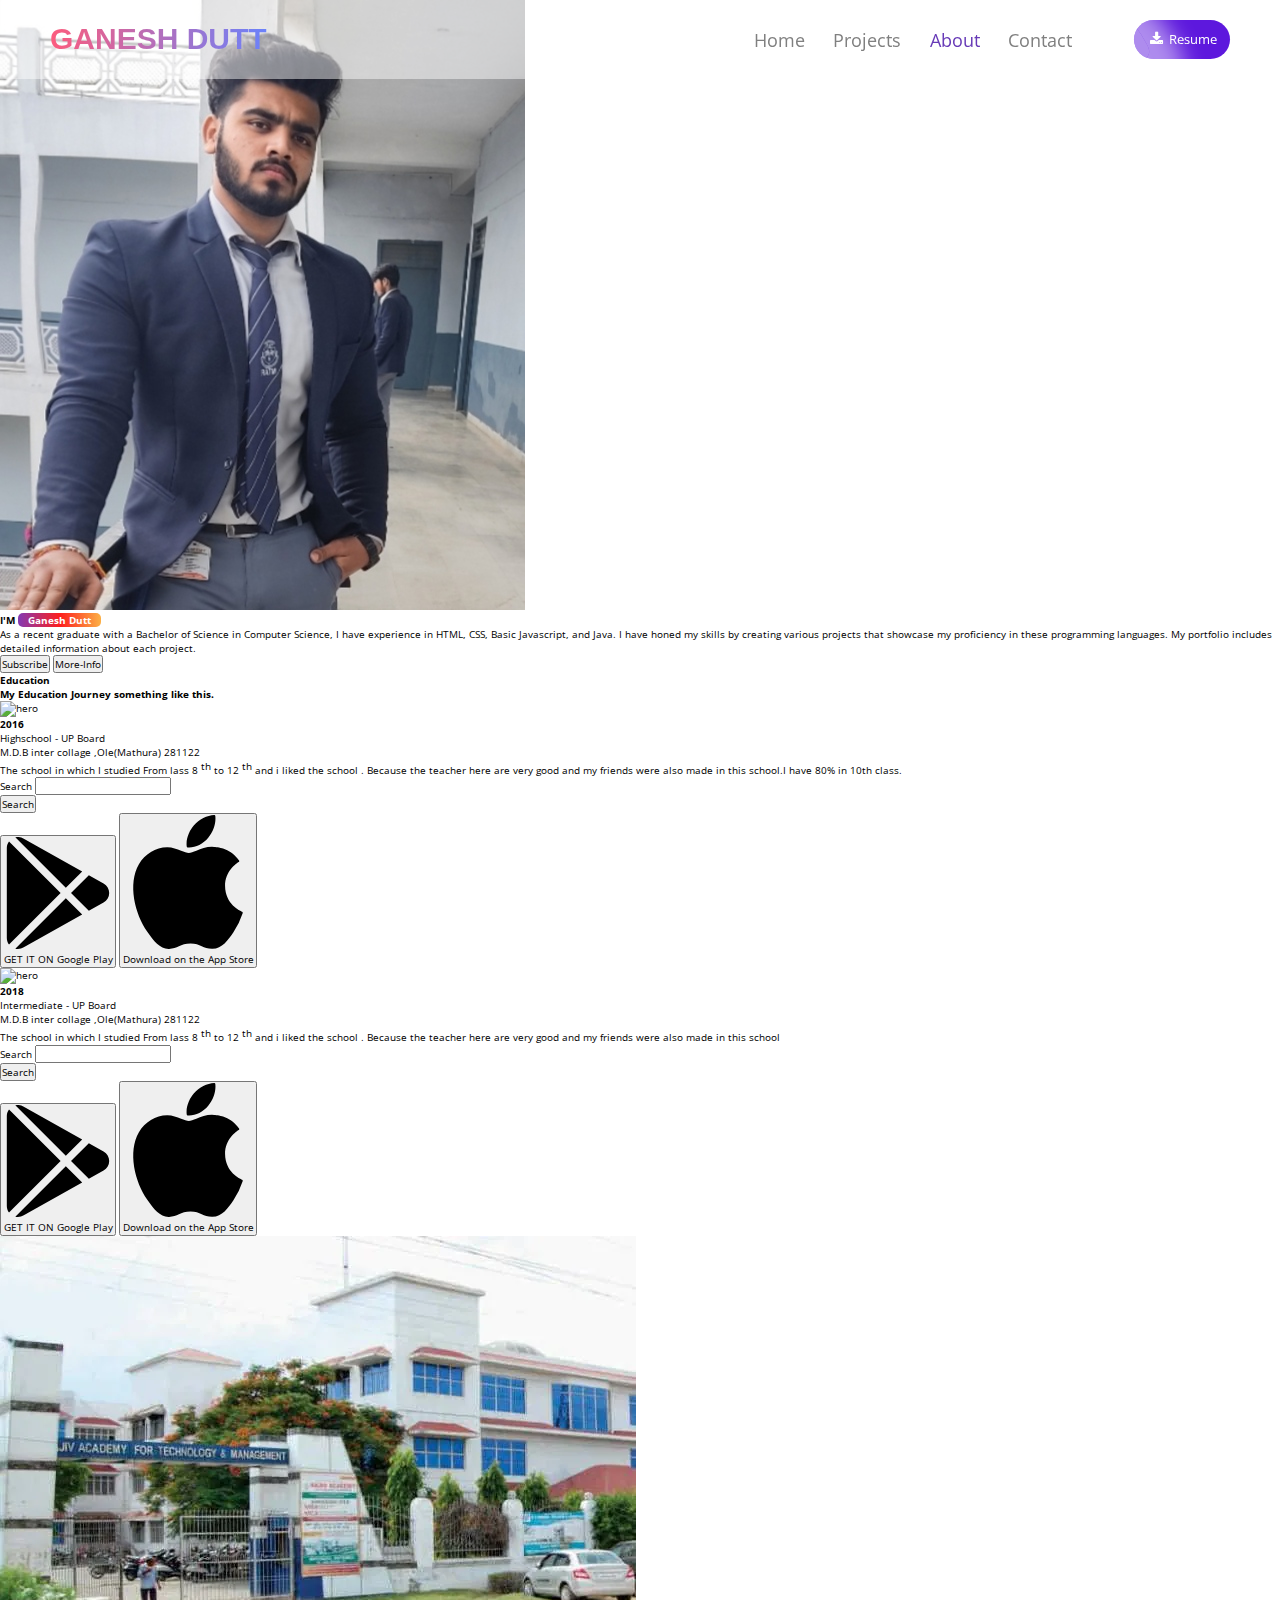
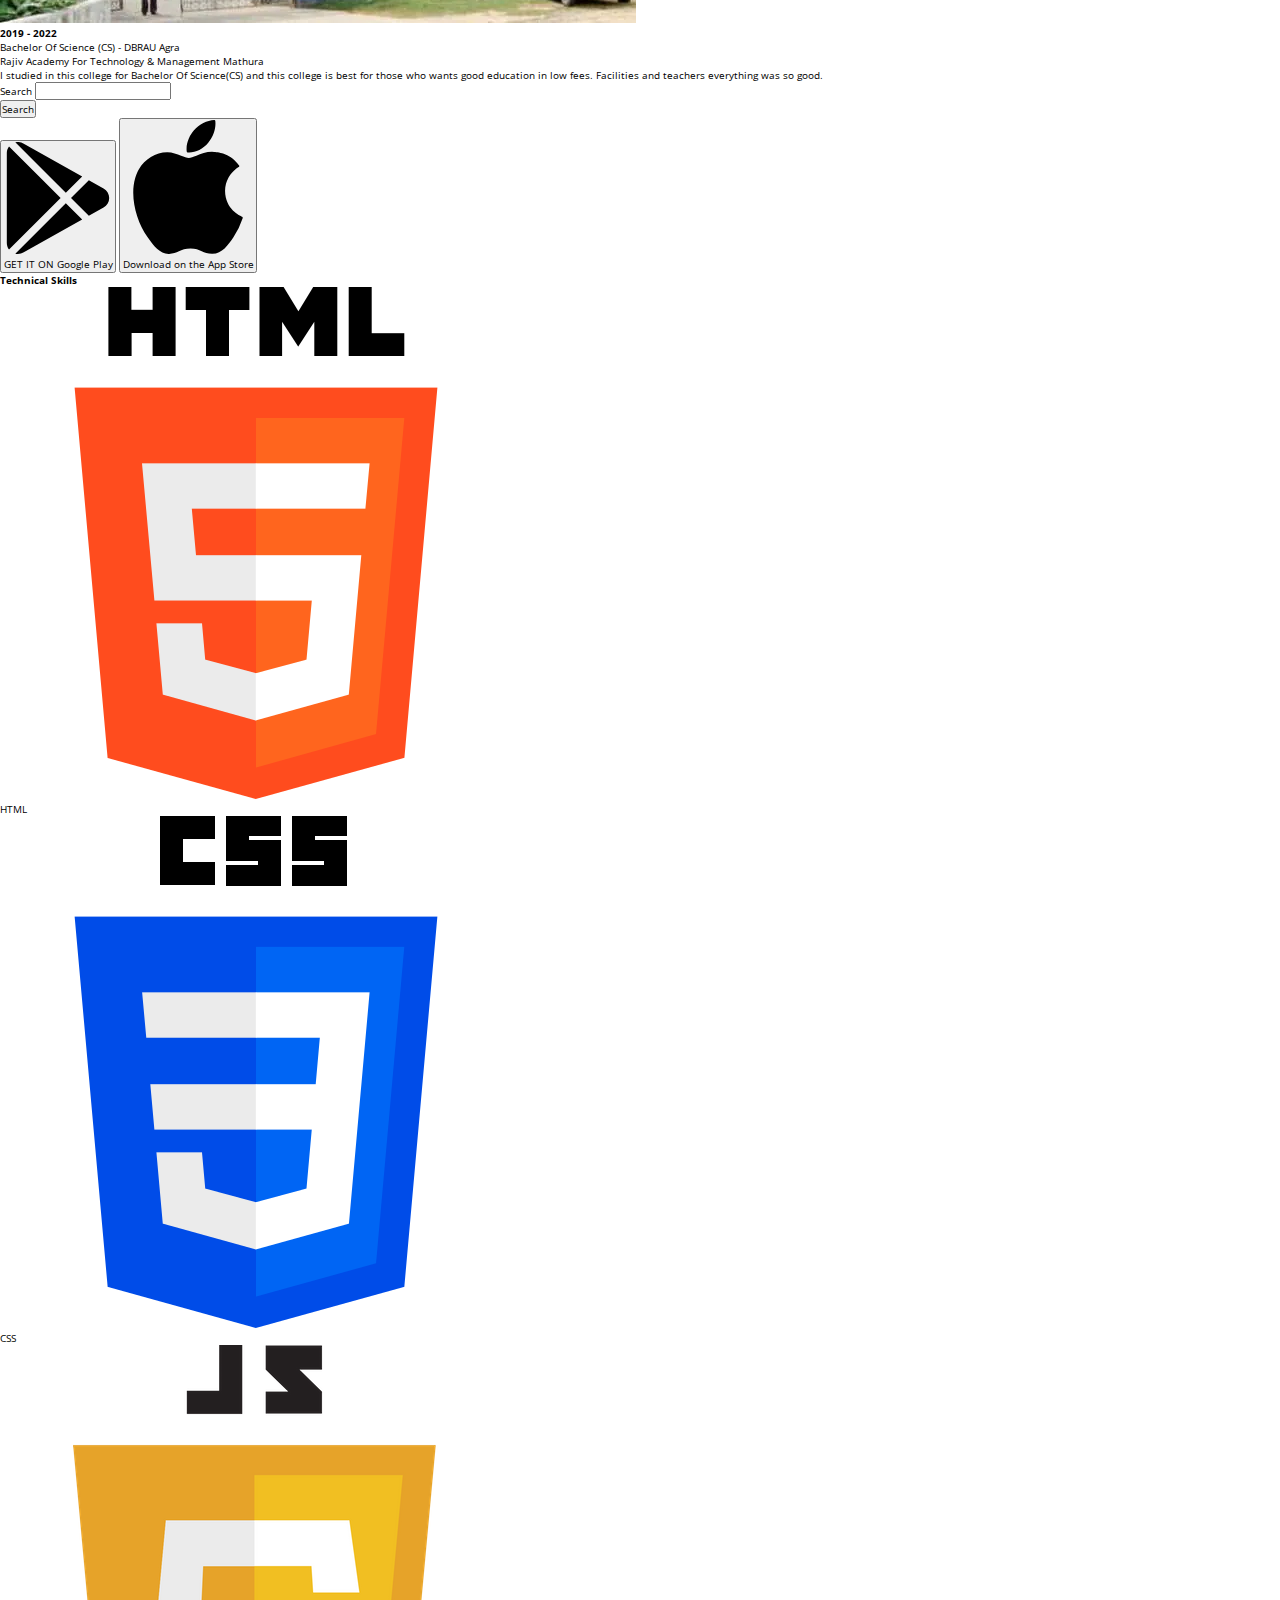
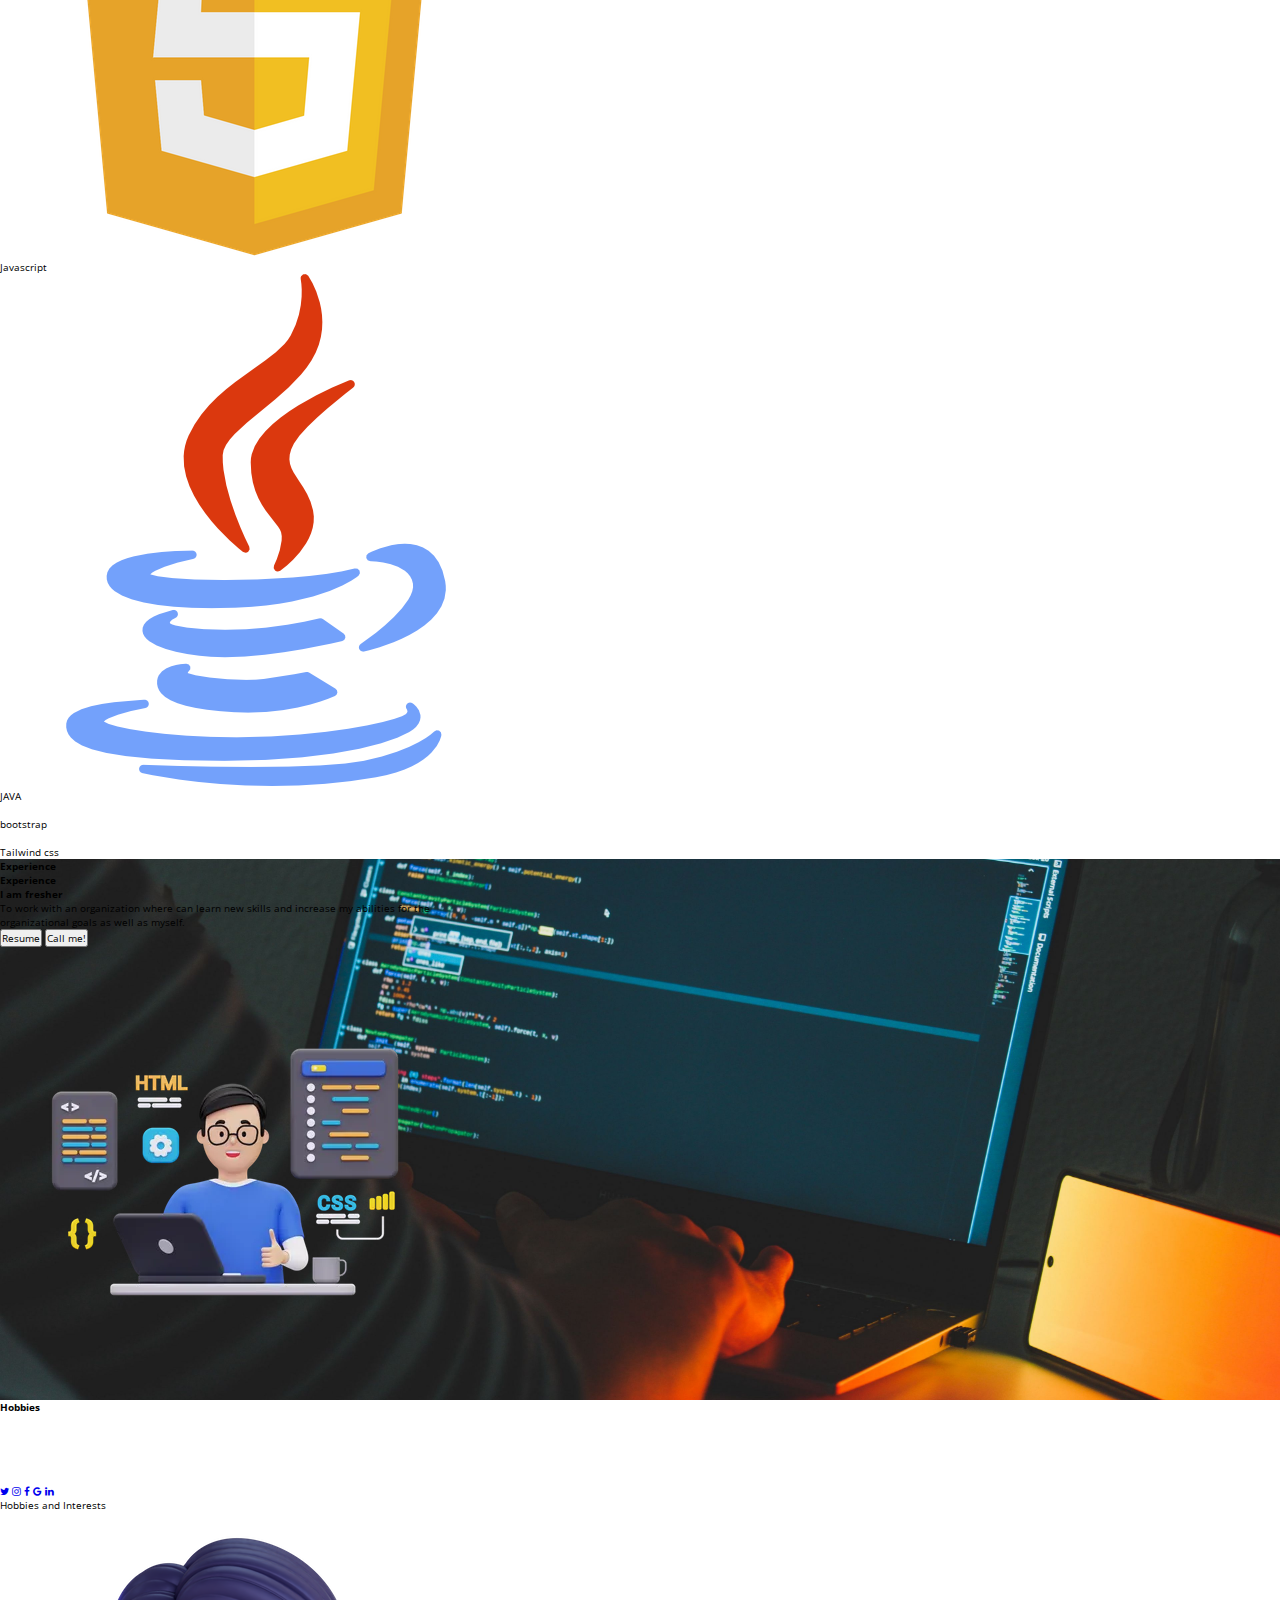
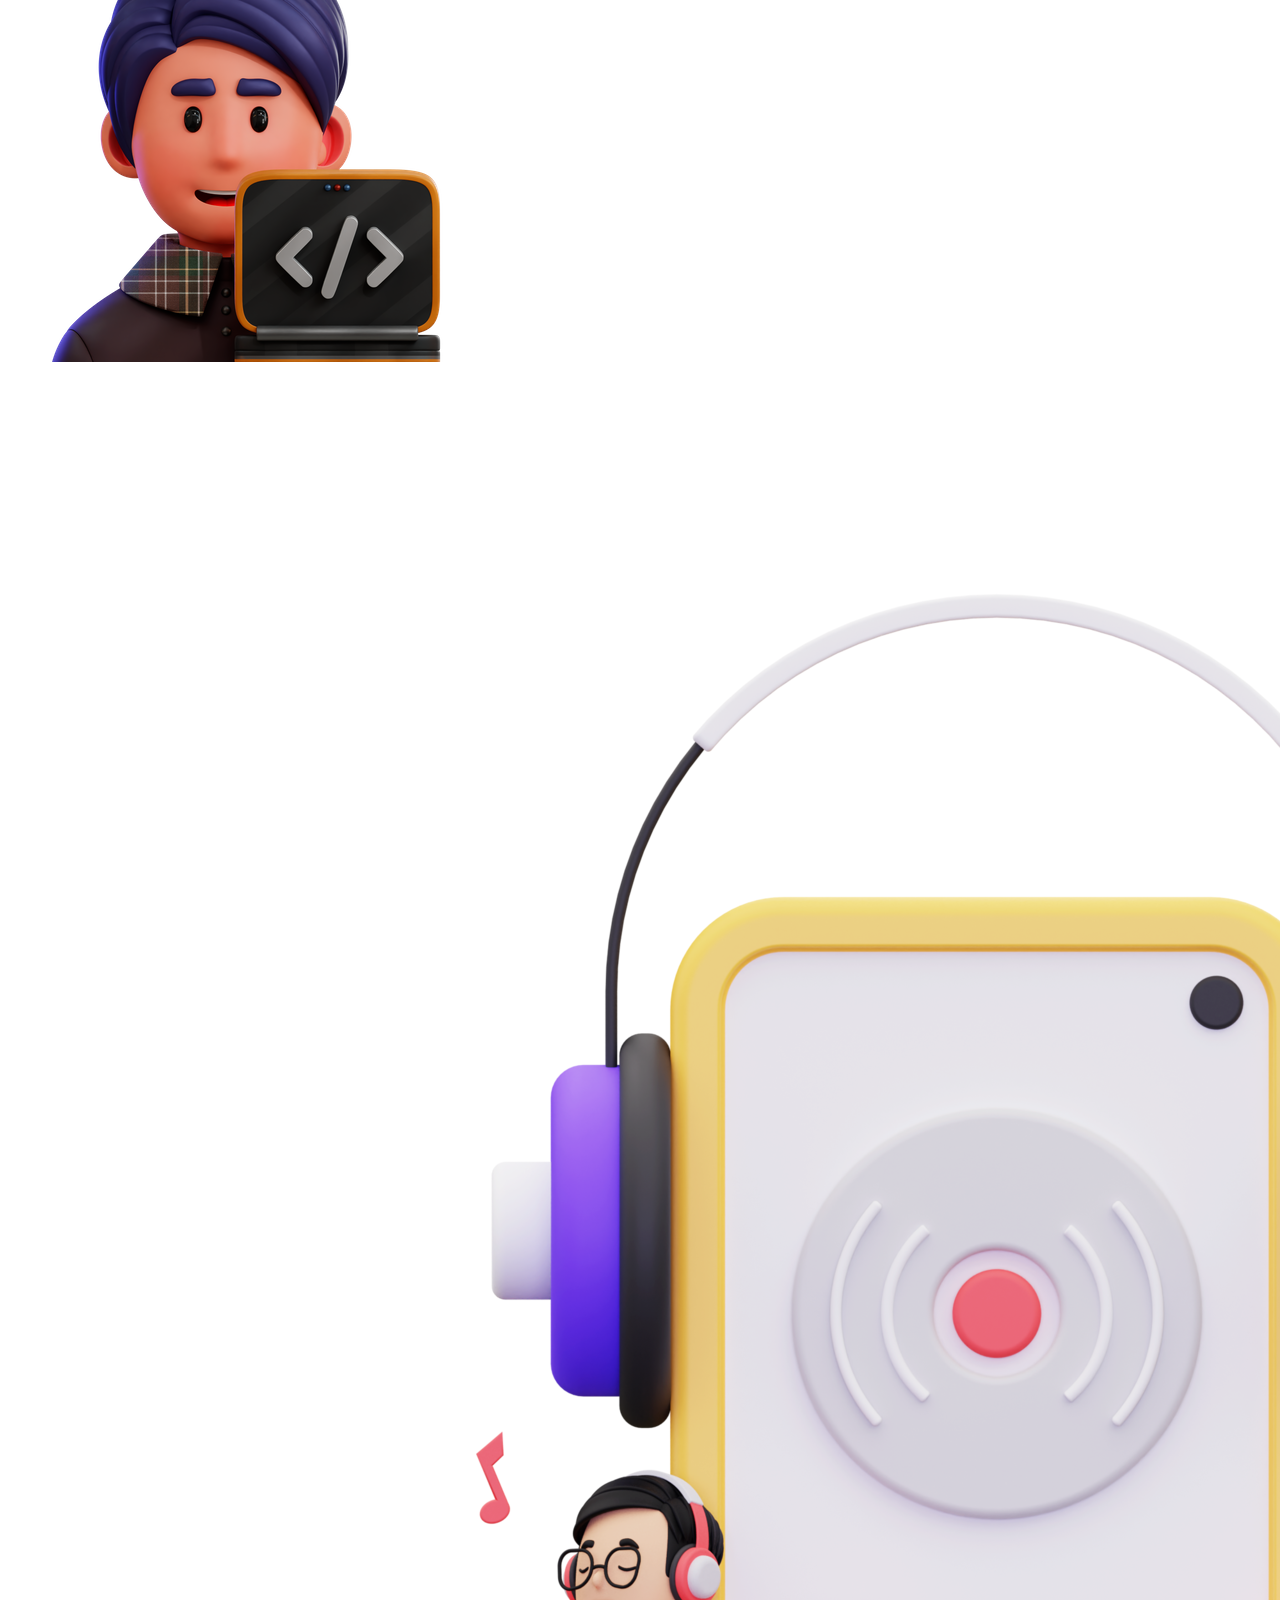
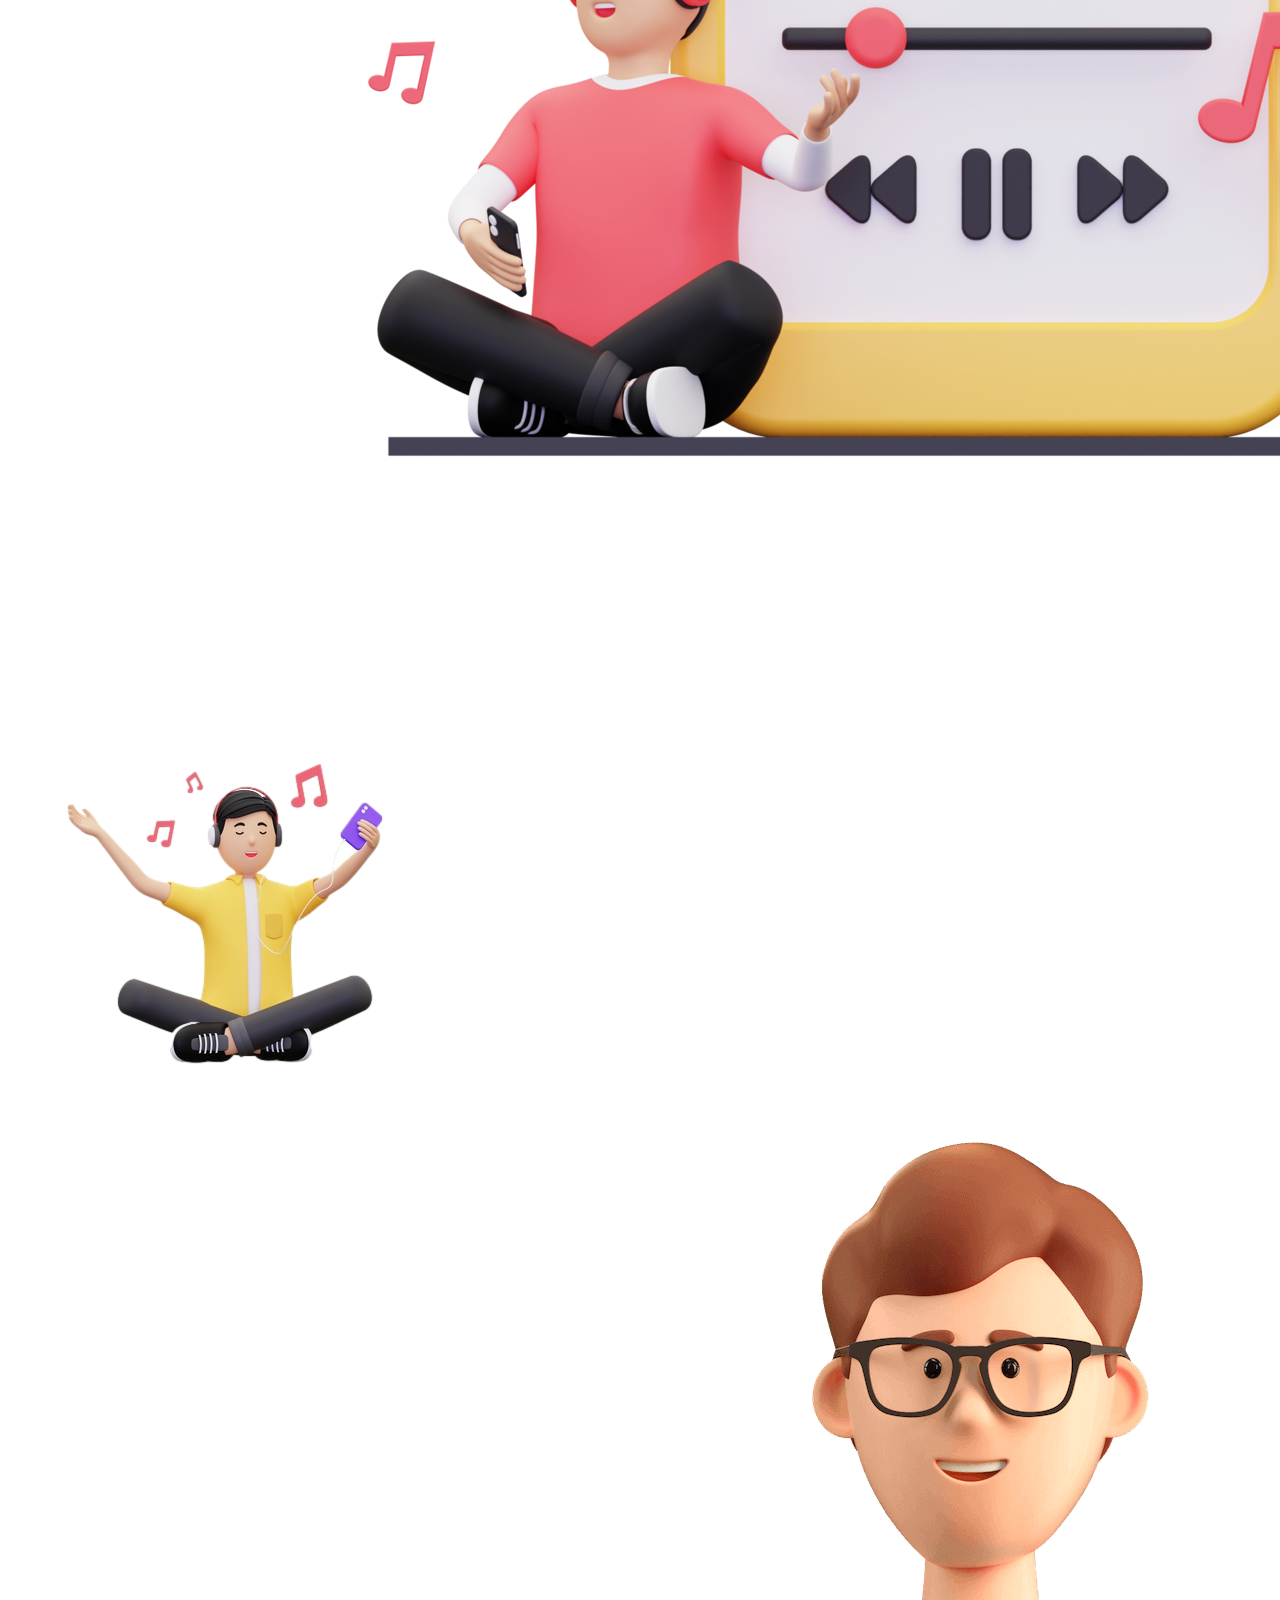
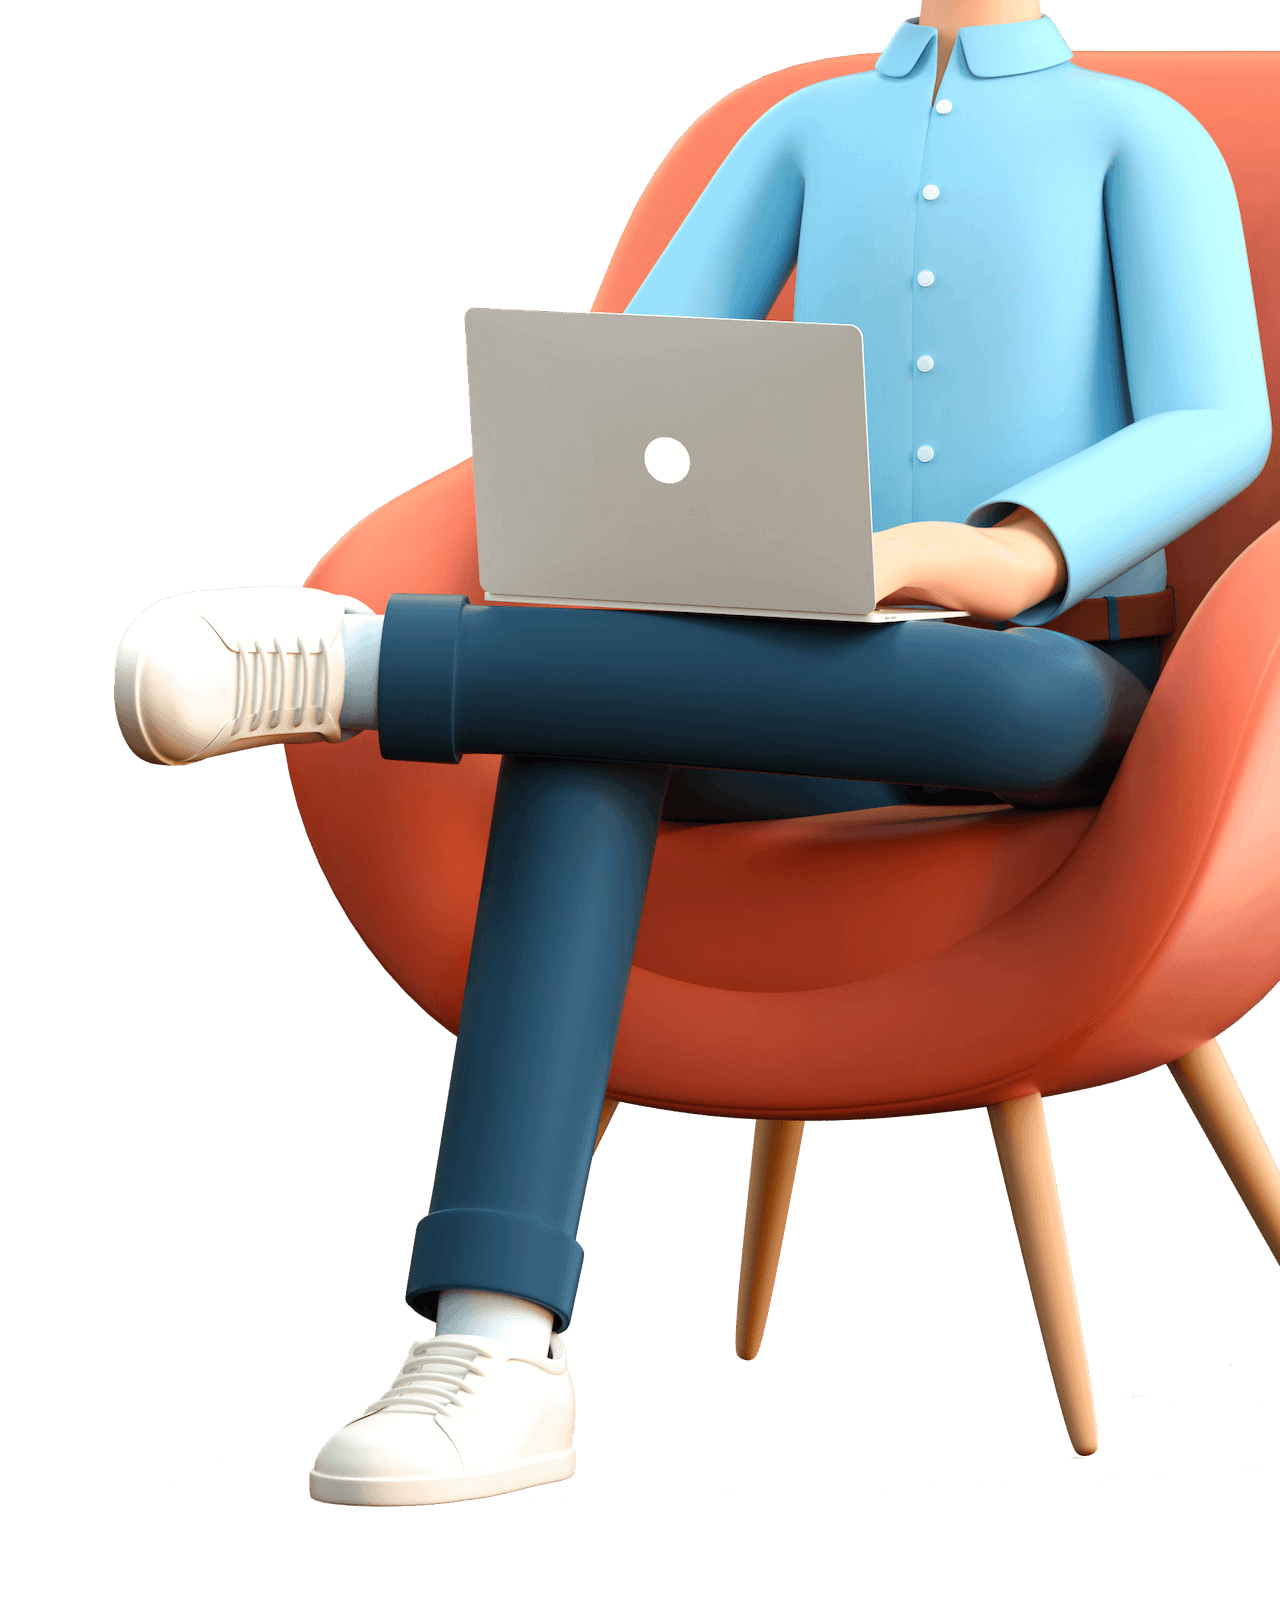
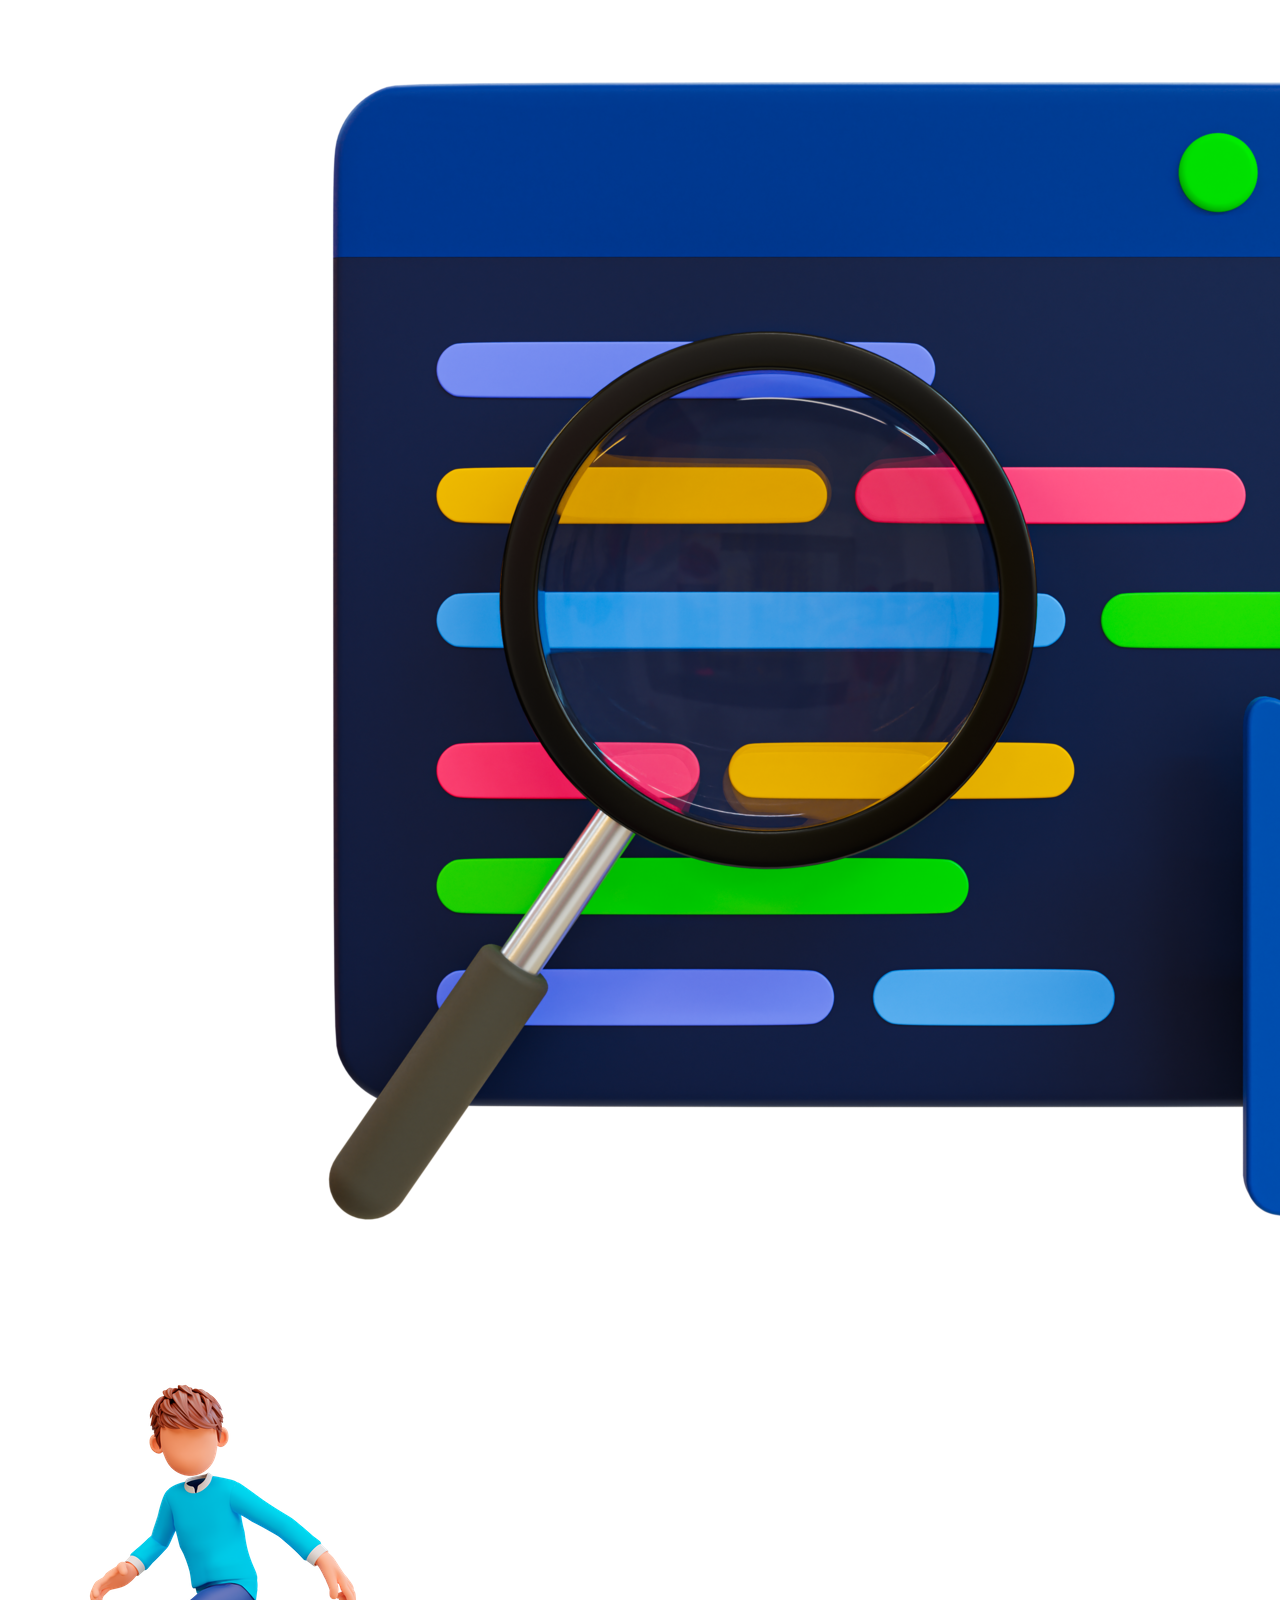
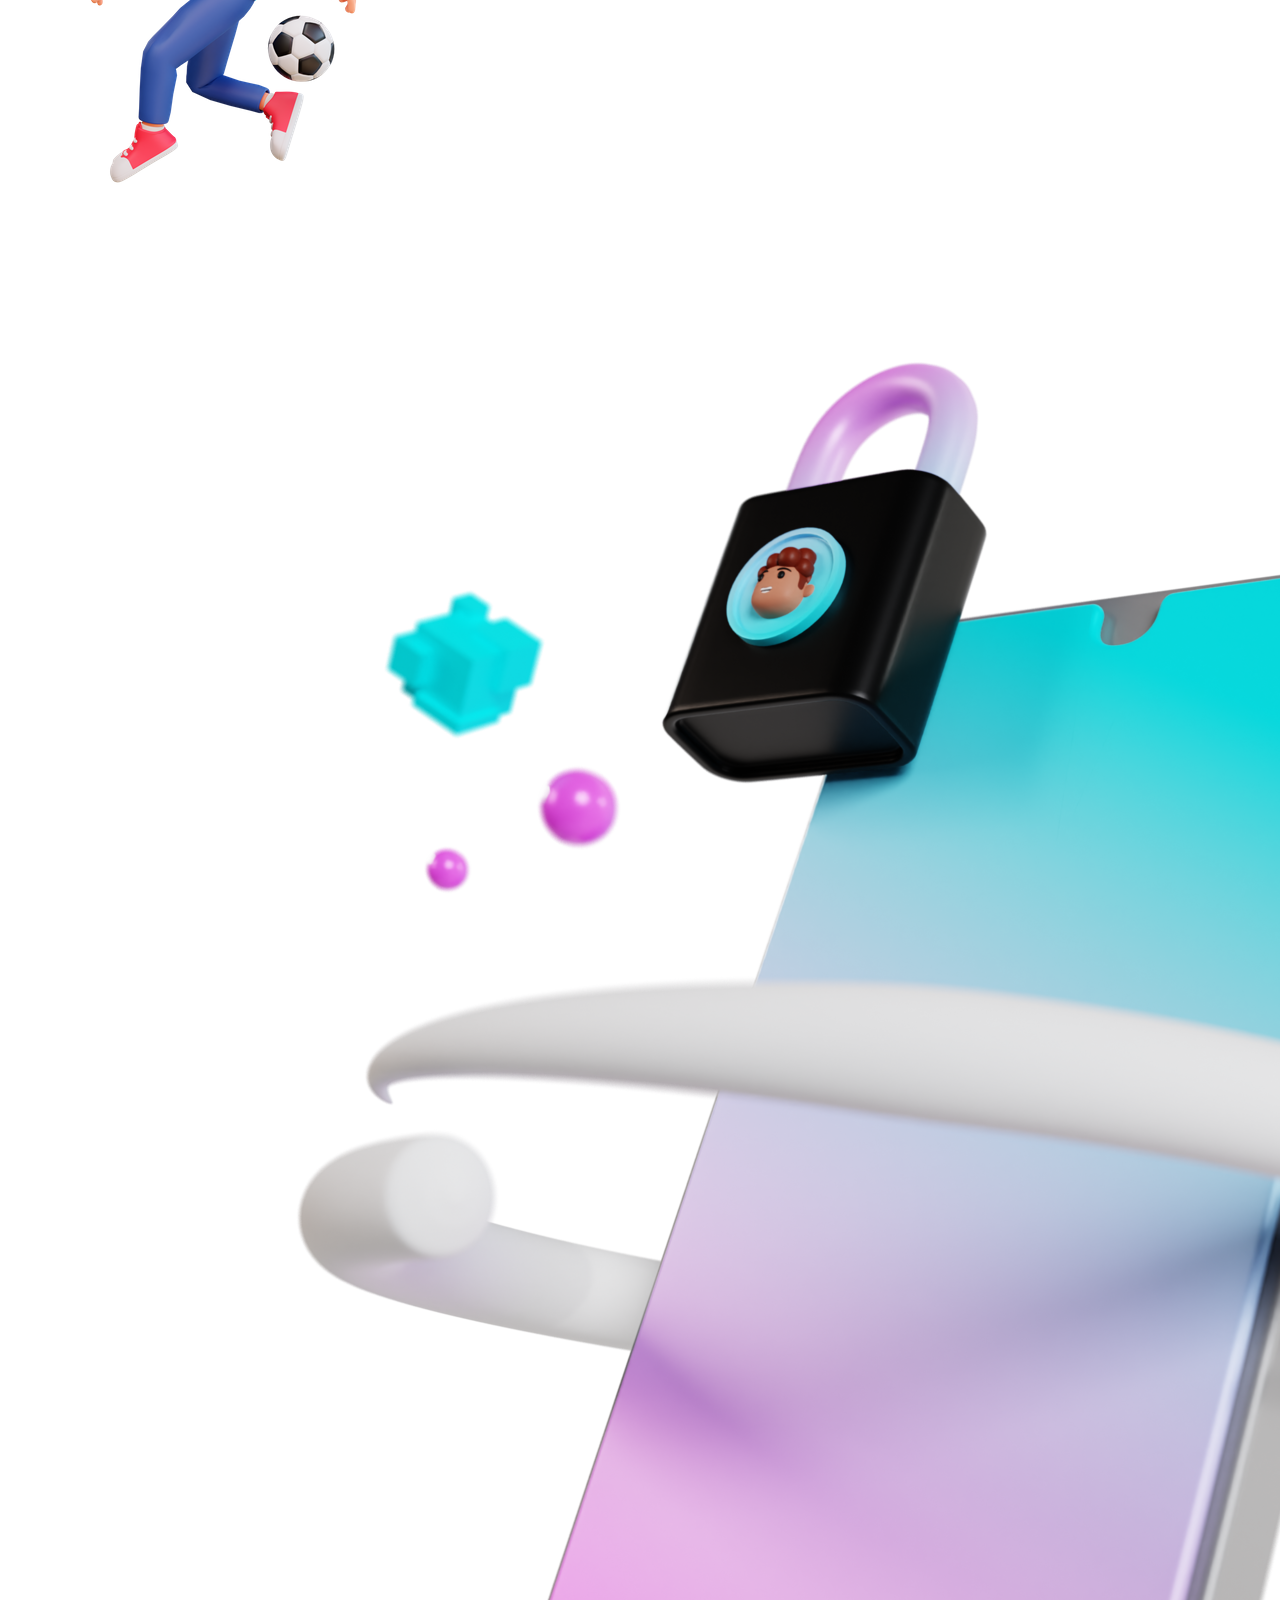
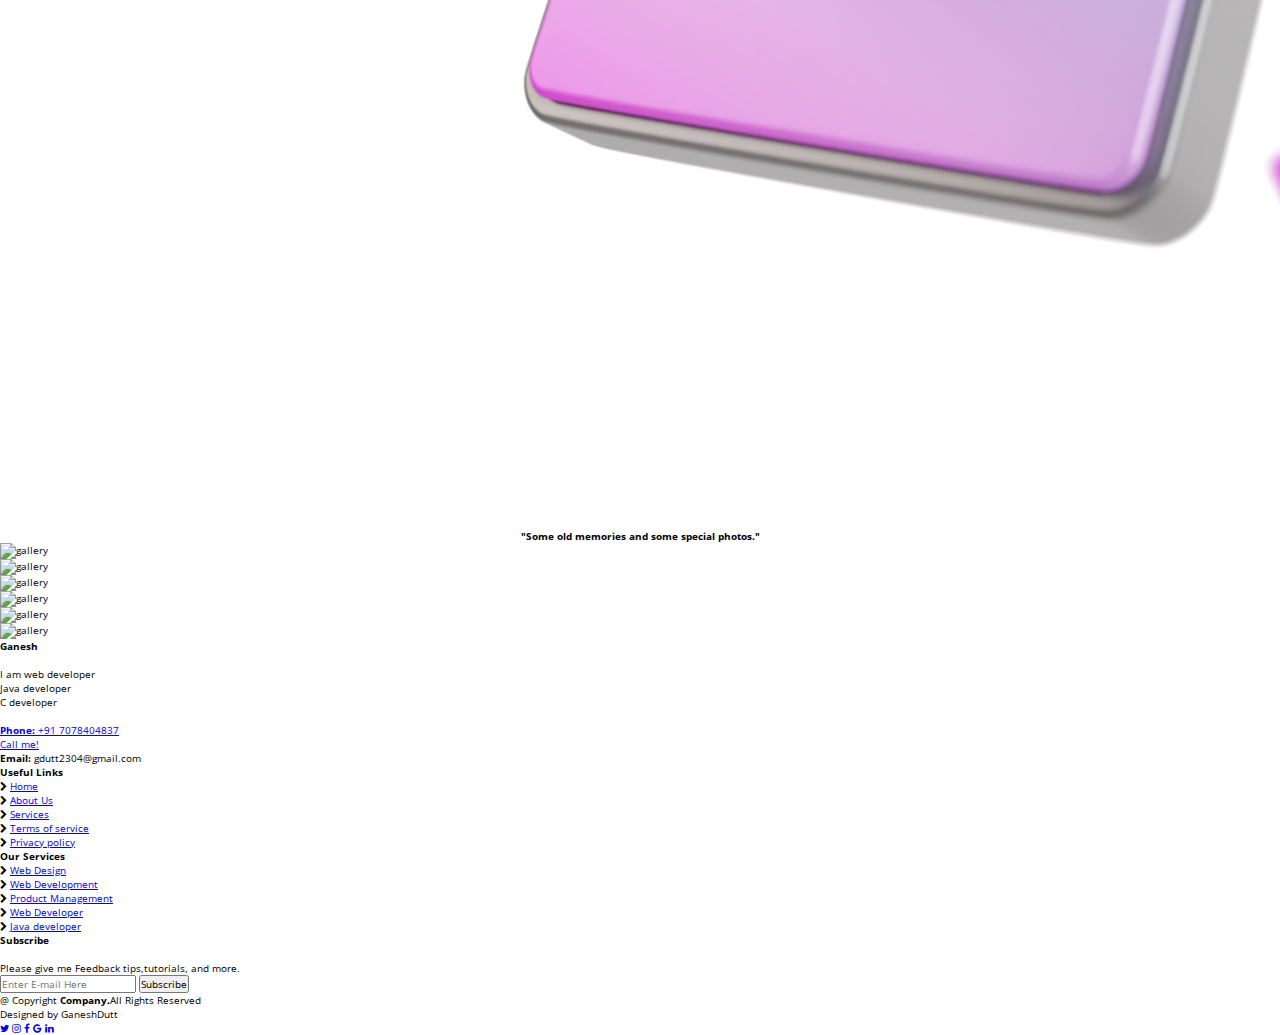
==== commit c20bf70a: "add some Content" ====
--- a/About.html
+++ b/About.html
@@ -4,7 +4,7 @@
     <meta charset="UTF-8">
     <meta http-equiv="X-UA-Compatible" content="IE=edge">
     <meta name="viewport" content="width=device-width, initial-scale=1.0">
-    <title>Document</title>
+    <title>About</title>
     <script src="https://cdn.tailwindcss.com"></script>
     <link rel="stylesheet" href="index.css">
     <!-- <link href="https://unpkg.com/tailwindcss@^1.0/dist/tailwind.min.css" rel="stylesheet"> -->
@@ -453,6 +453,46 @@
       </div>
   </div> 
 
+
+
+
+
+  <section class="text-gray-600 body-font">
+    <div class="container px-5 py-24 mx-auto flex flex-wrap">
+      <div class="flex w-full mb-20 flex-wrap">
+        <h1 class="sm:text-3xl text-5xl font-medium title-font text-gray-900 lg:w-1/3 lg:mb-0 mb-4" style="text-align: center;">"Some old memories and some special photos."</h1>
+        <!-- <p class="lg:pl-6 lg:w-2/3 mx-auto leading-relaxed text-base">le poke farm-to-table. Franzen you probably haven't heard of them man bun deep jianbing selfies heirloom.</p> -->
+      </div>
+      <div class="flex flex-wrap md:-m-2 -m-1">
+        <div class="flex flex-wrap w-1/2">
+          <div class="md:p-2 p-1 w-1/2">
+            <img alt="gallery" class="w-h object-cover h-full object-center block" src="ganesh-1-1.jpg" width="300px" height="200px">
+          </div>
+          <div class="md:p-2 p-1 w-1/2">
+            <img alt="gallery" class="w-full object-cover h-full object-center block" src="ganesh-1-7.jpg" width="300px" height="200px">
+          </div>
+          <div class="md:p-2 p-1 w-full">
+            <img alt="gallery" class="w-full h-full object-cover object-center block" src="ganesh-1-2.jpg" width="300px" height="200px">
+          </div>
+        </div>
+        <div class="flex flex-wrap w-1/2">
+          <div class="md:p-2 p-1 w-full">
+            <img alt="gallery" class="w-full h-full object-cover object-center block" src="ganesh-1-4.jpg" width="300px" height="200px">
+          </div>
+          <div class="md:p-2 p-1 w-1/2">
+            <img alt="gallery" class="w-full object-cover h-full object-center block" src="ganesh-1-5.jpg" width="300px" height="200px">
+          </div>
+          <div class="md:p-2 p-1 w-1/2">
+            <img alt="gallery" class="w-full object-cover h-full object-center block" src="ganesh-1-6.jpg" width="300px" height="200px">
+          </div>
+        </div>
+      </div>
+    </div>
+  </section>
+
+
+
+  <!-- footer -->
   <div>
     <div class="bg-gray-700 p-3 space-y-10 md:grid grid-cols-2 md:-mt-6 lg:grid-cols-4">
         <div class="w-1/2 md:ml-24 md:mt-9 md:w-3/4">
@@ -523,6 +563,10 @@
                     class="fa fa-linkedin"></i></a> </div>
     </div>
     </div>
+
+
+
+    
     <script src="https://use.fontawesome.com/03f8a0ebd4.js"></script>
     <script src="https://cdn.tailwindcss.com"></script> 
   
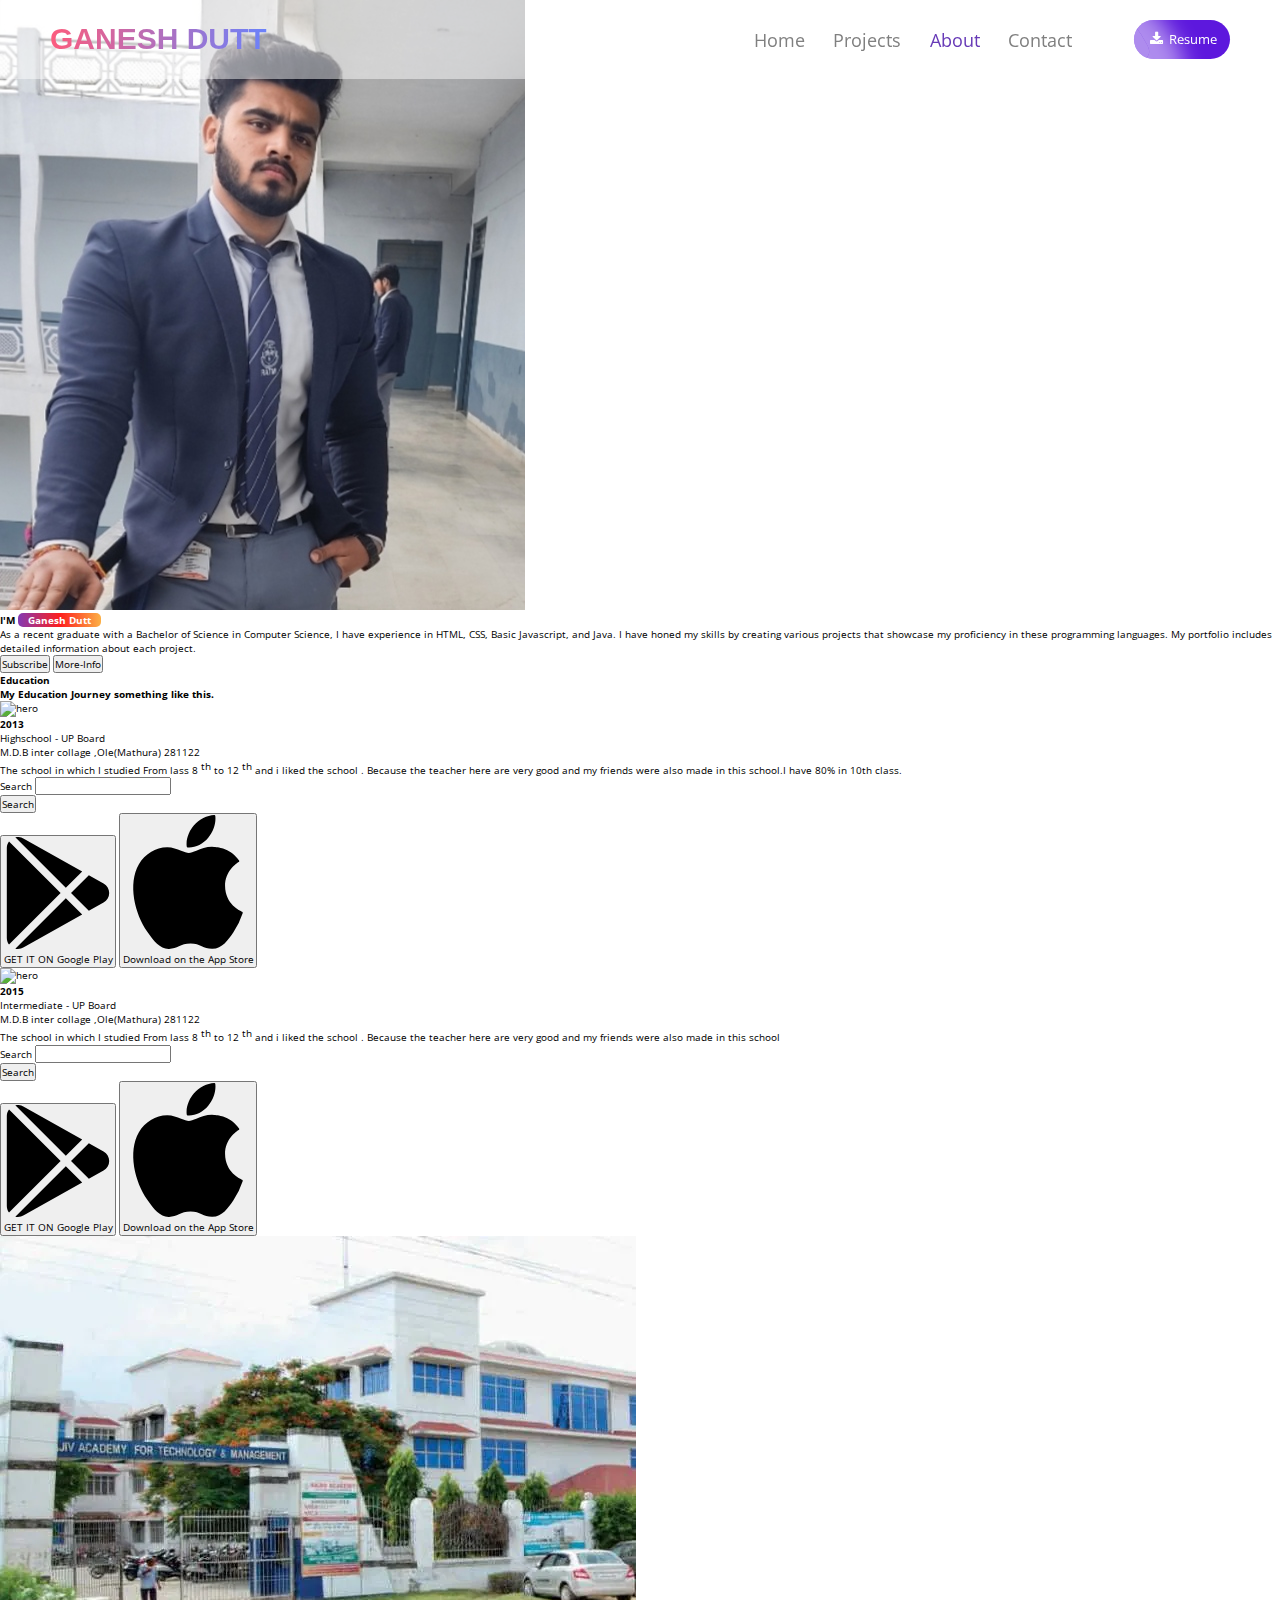
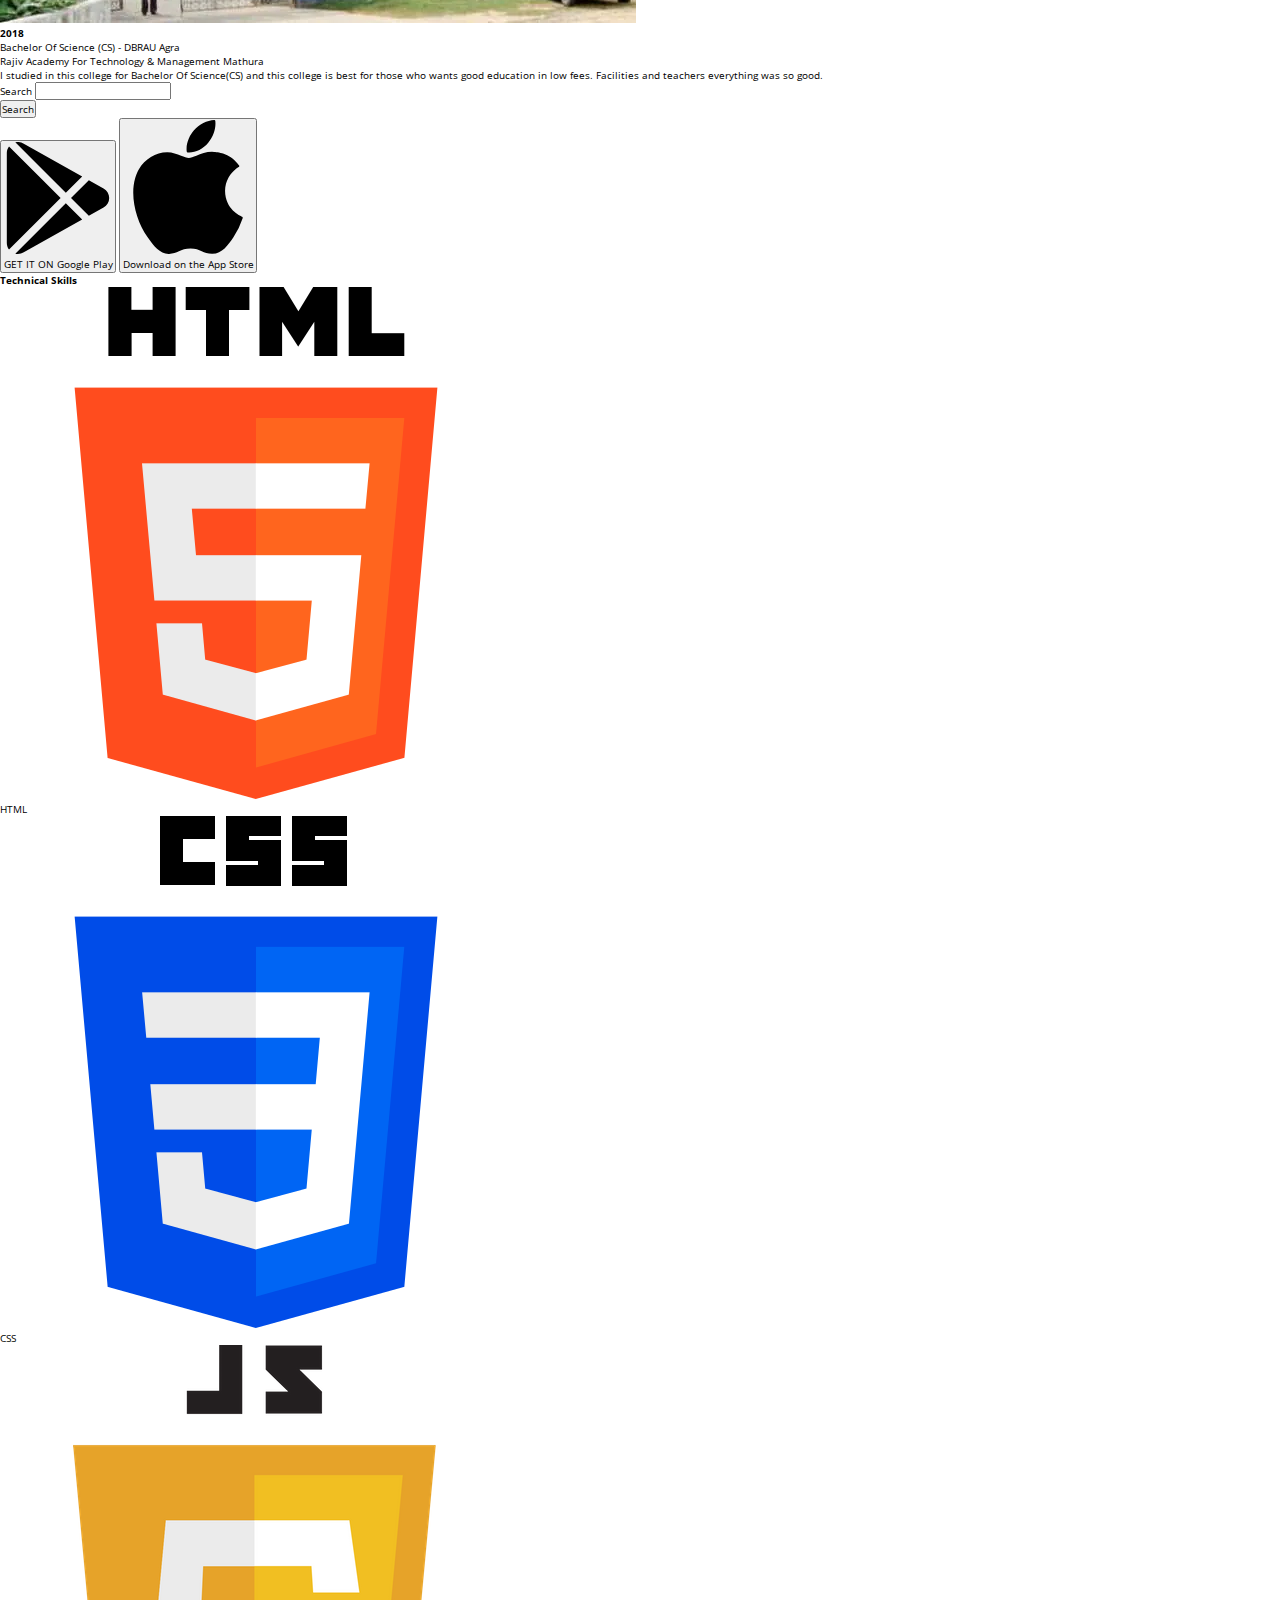
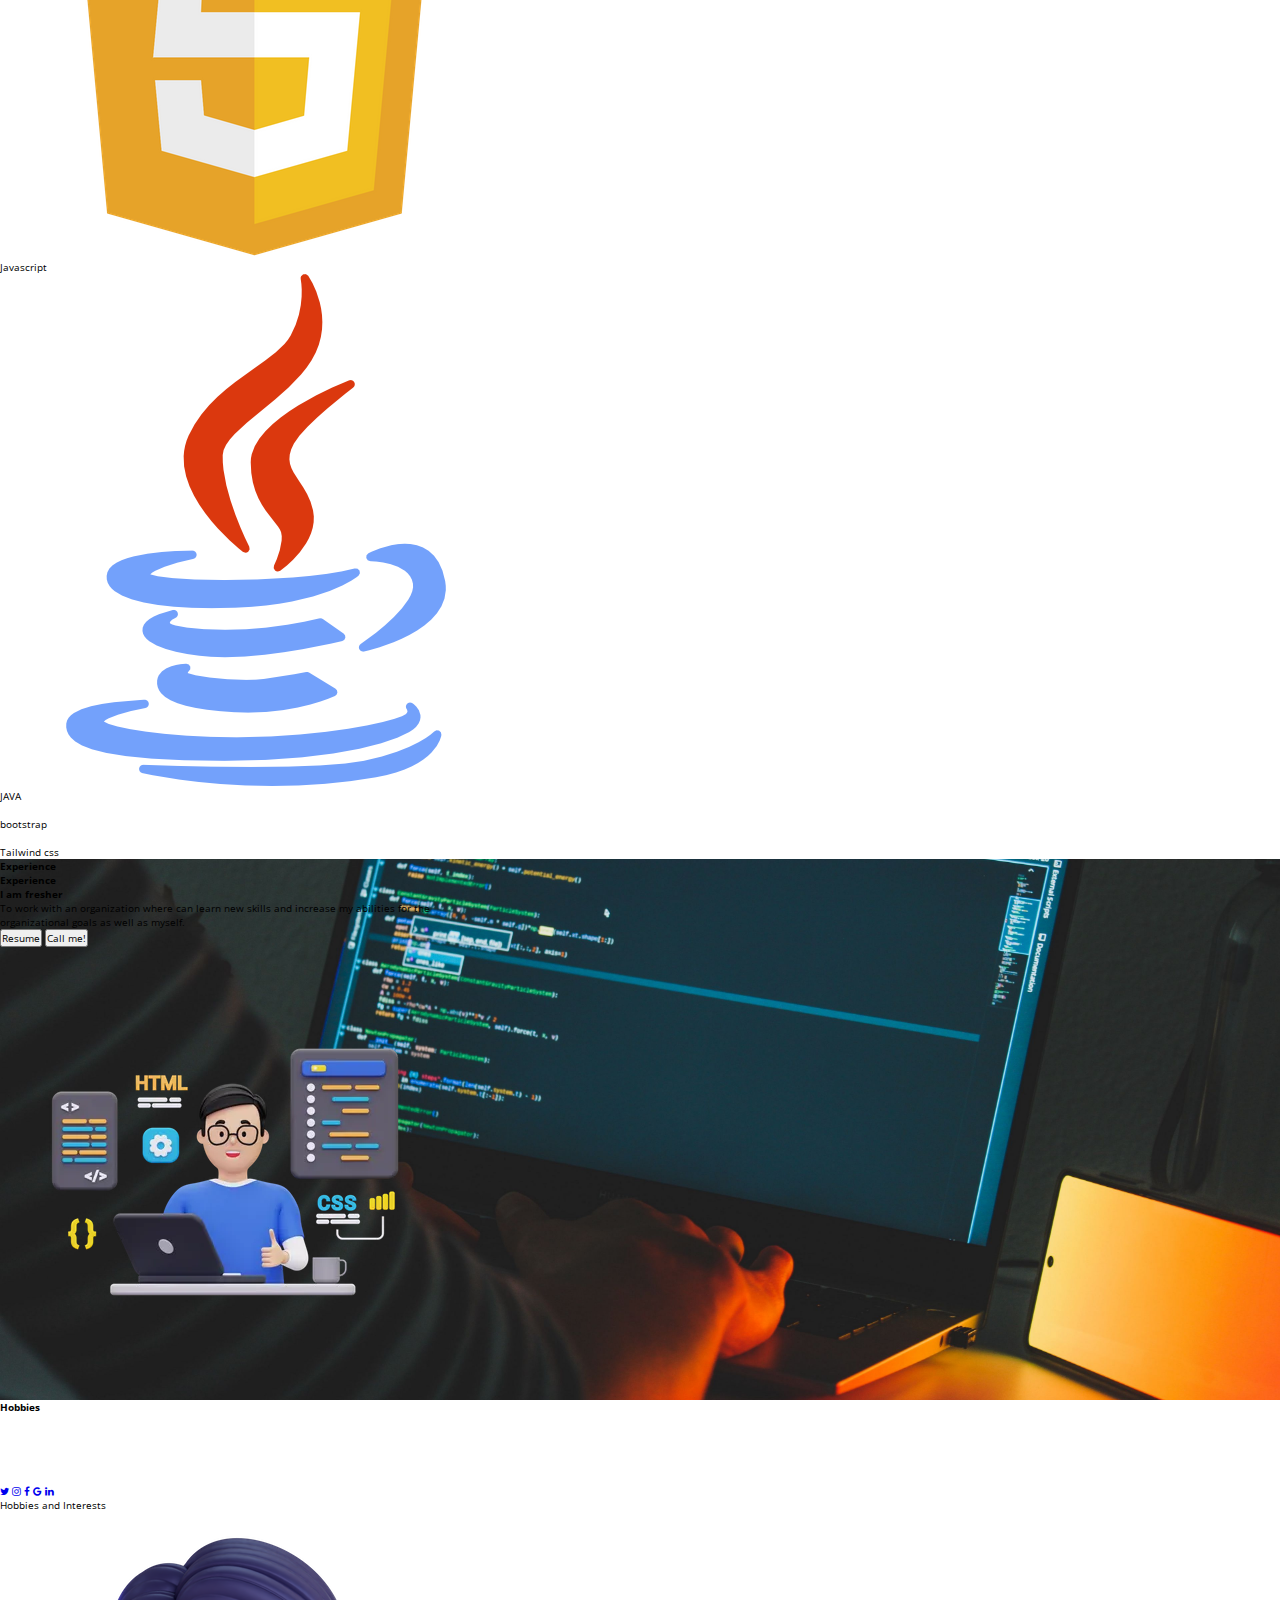
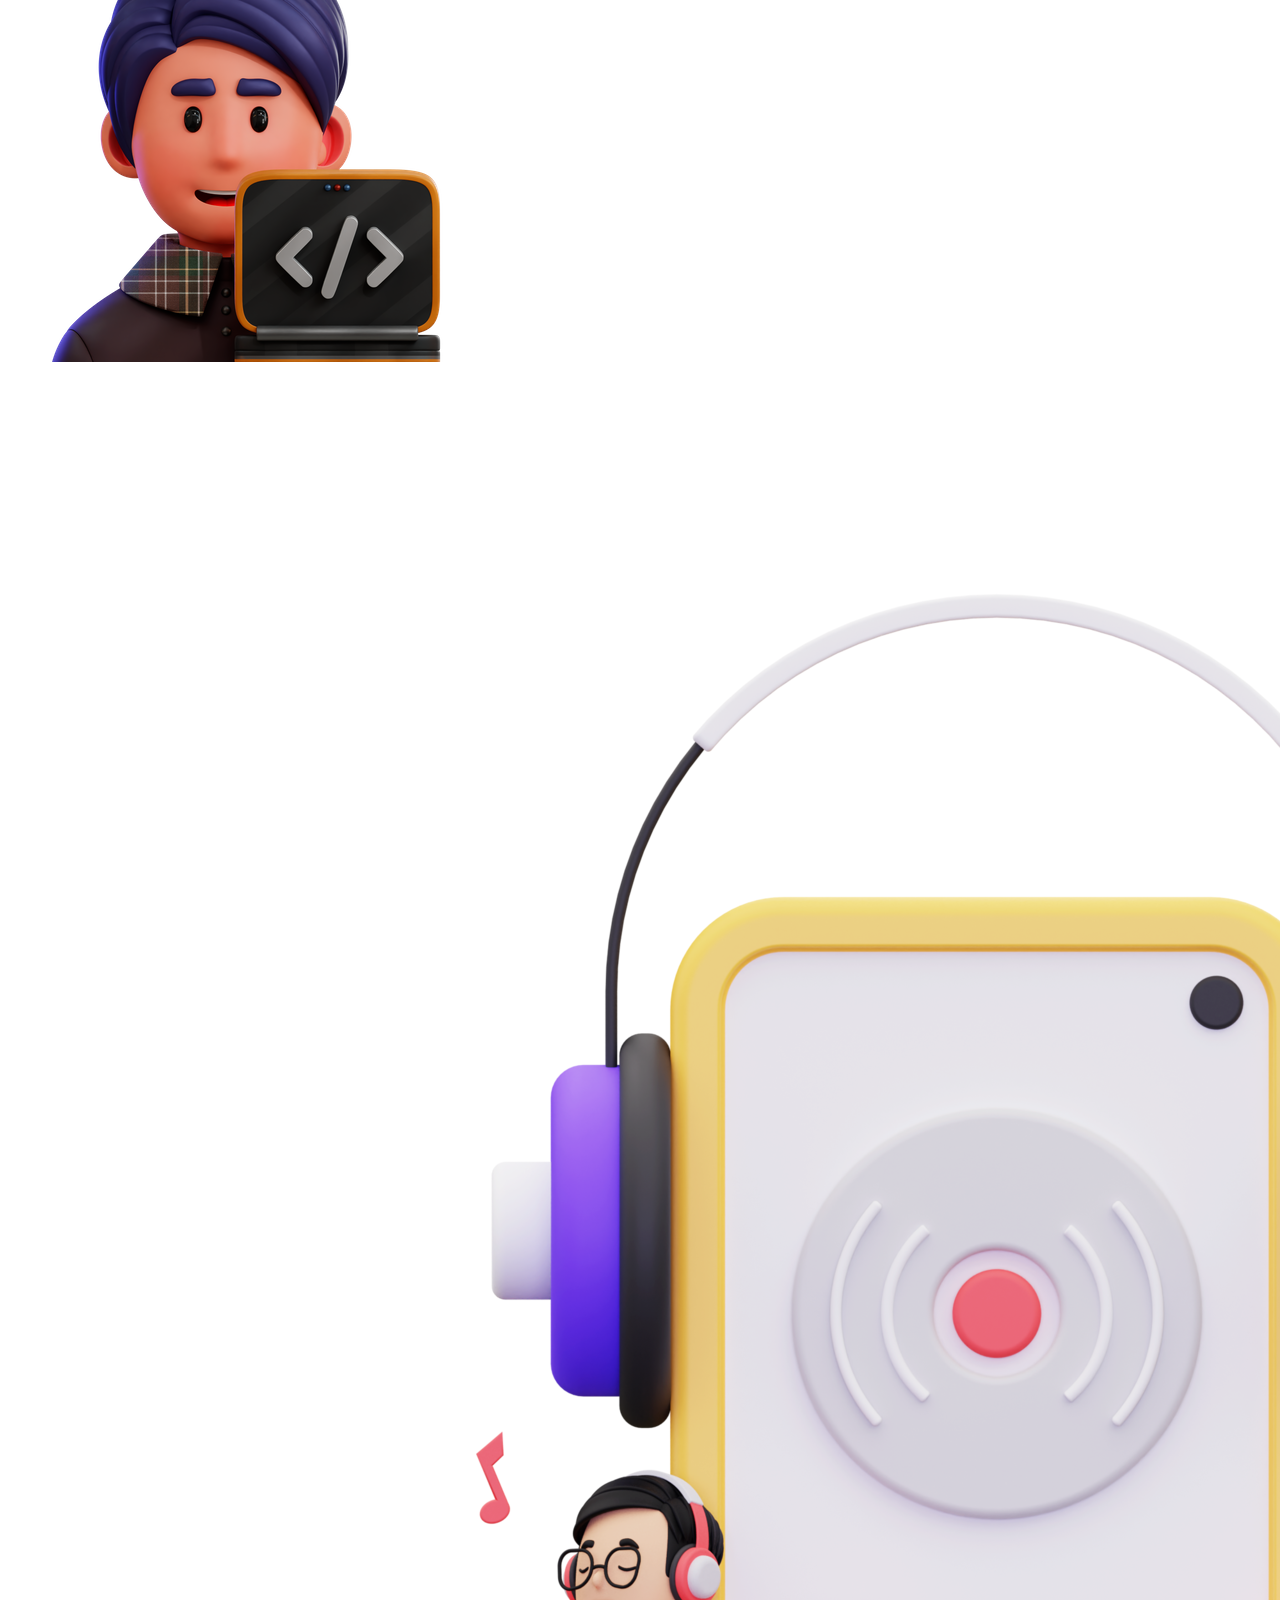
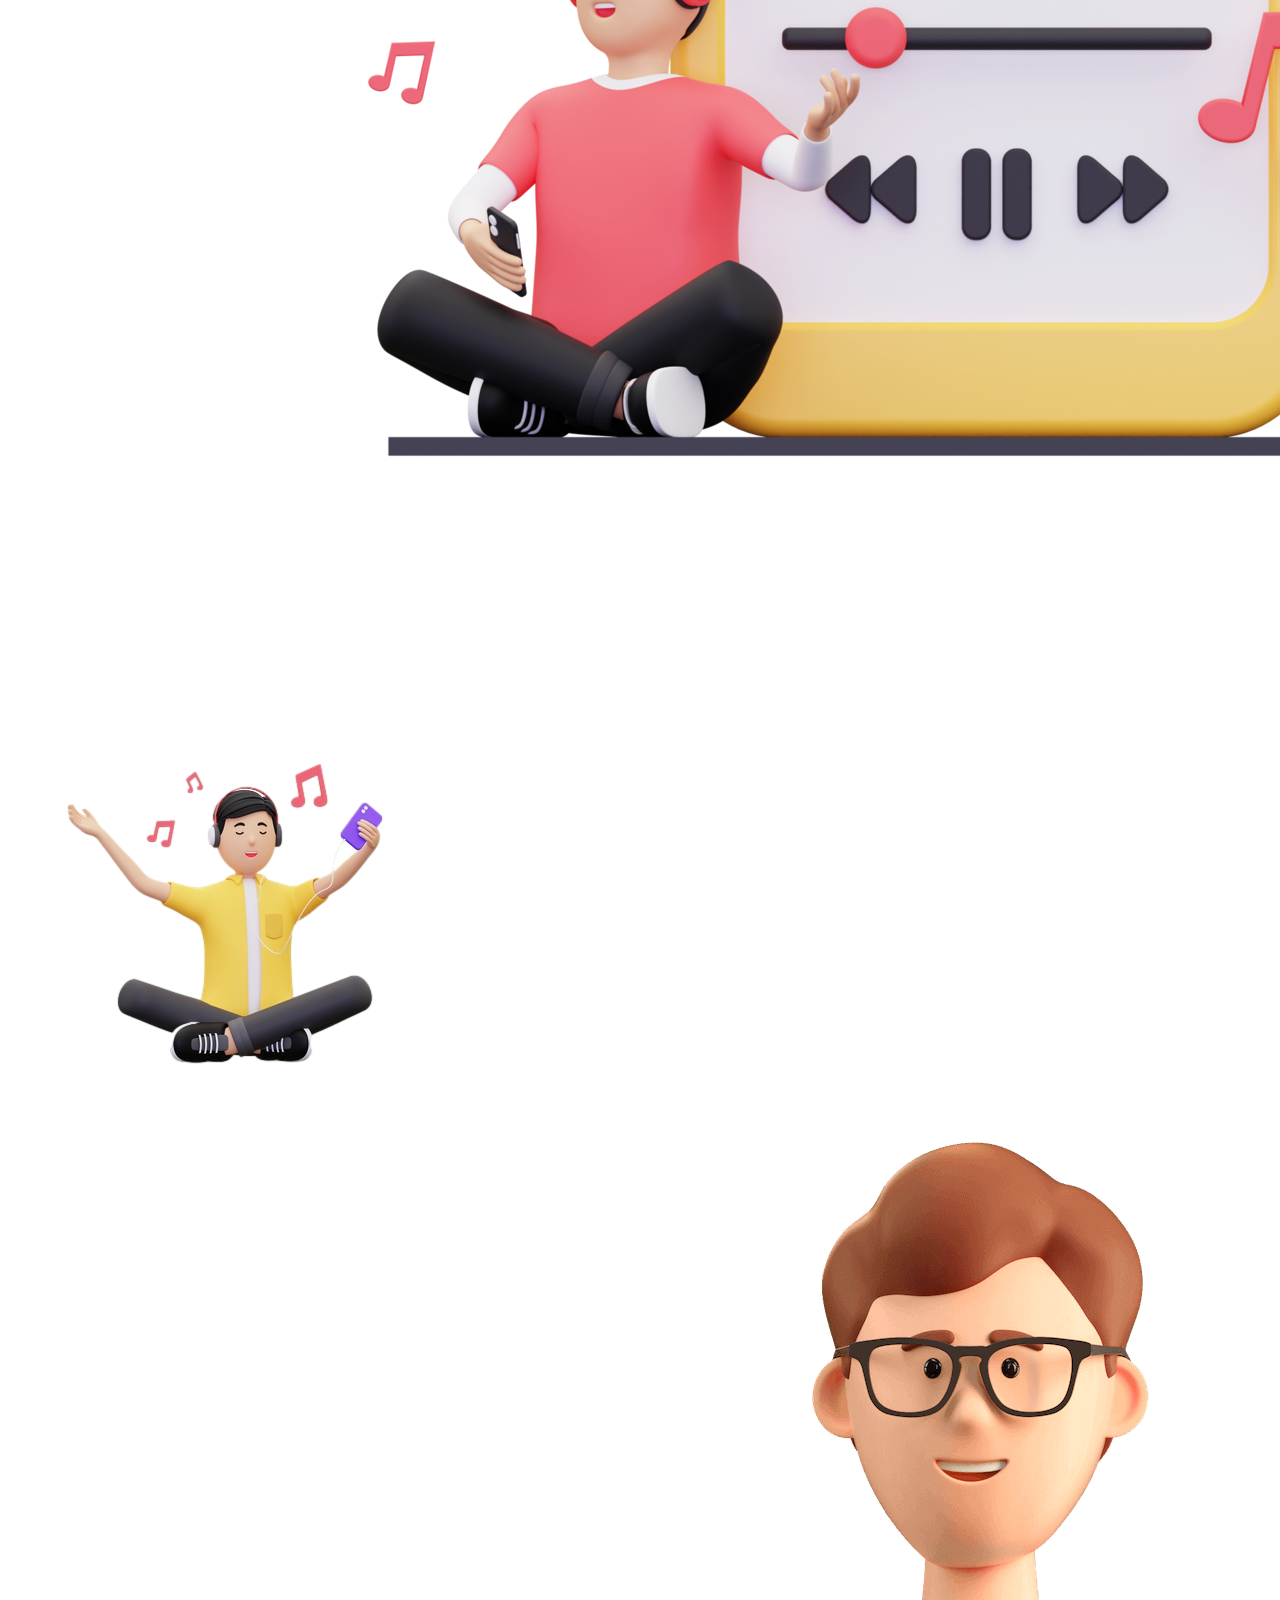
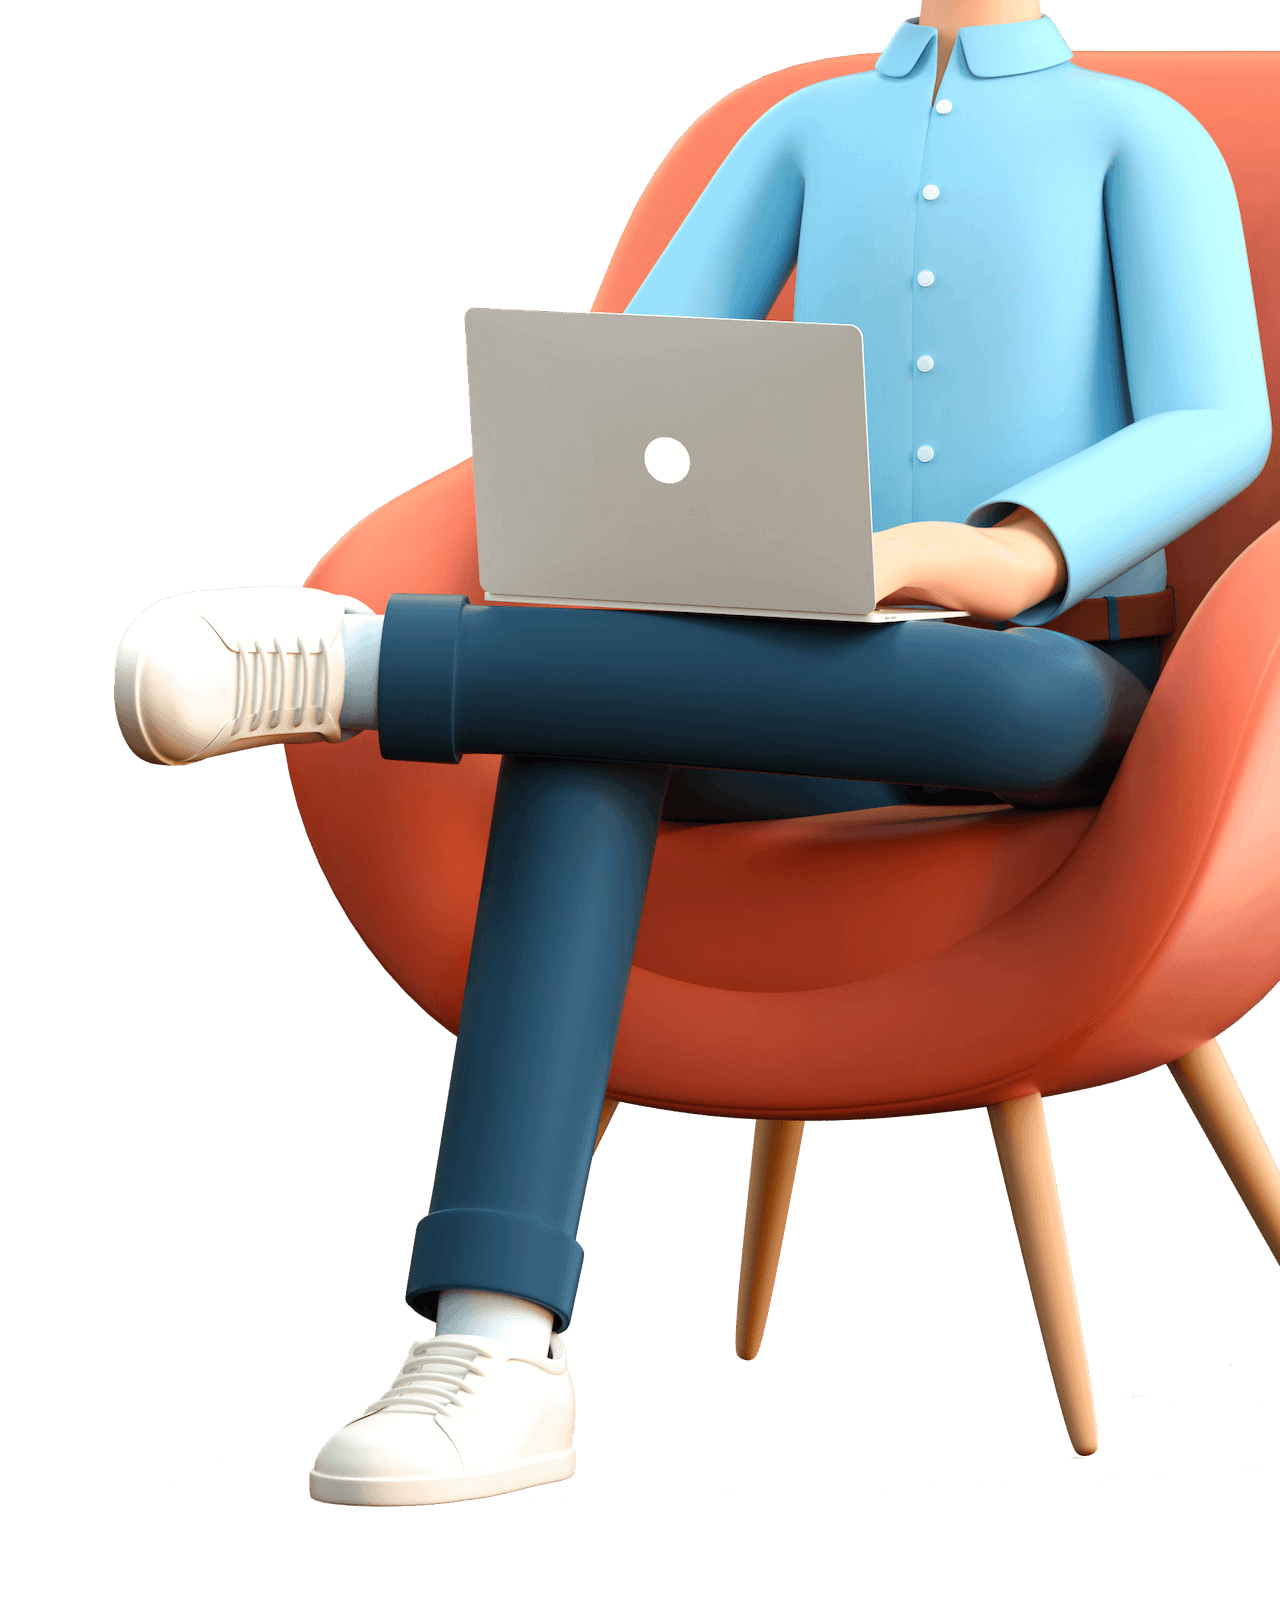
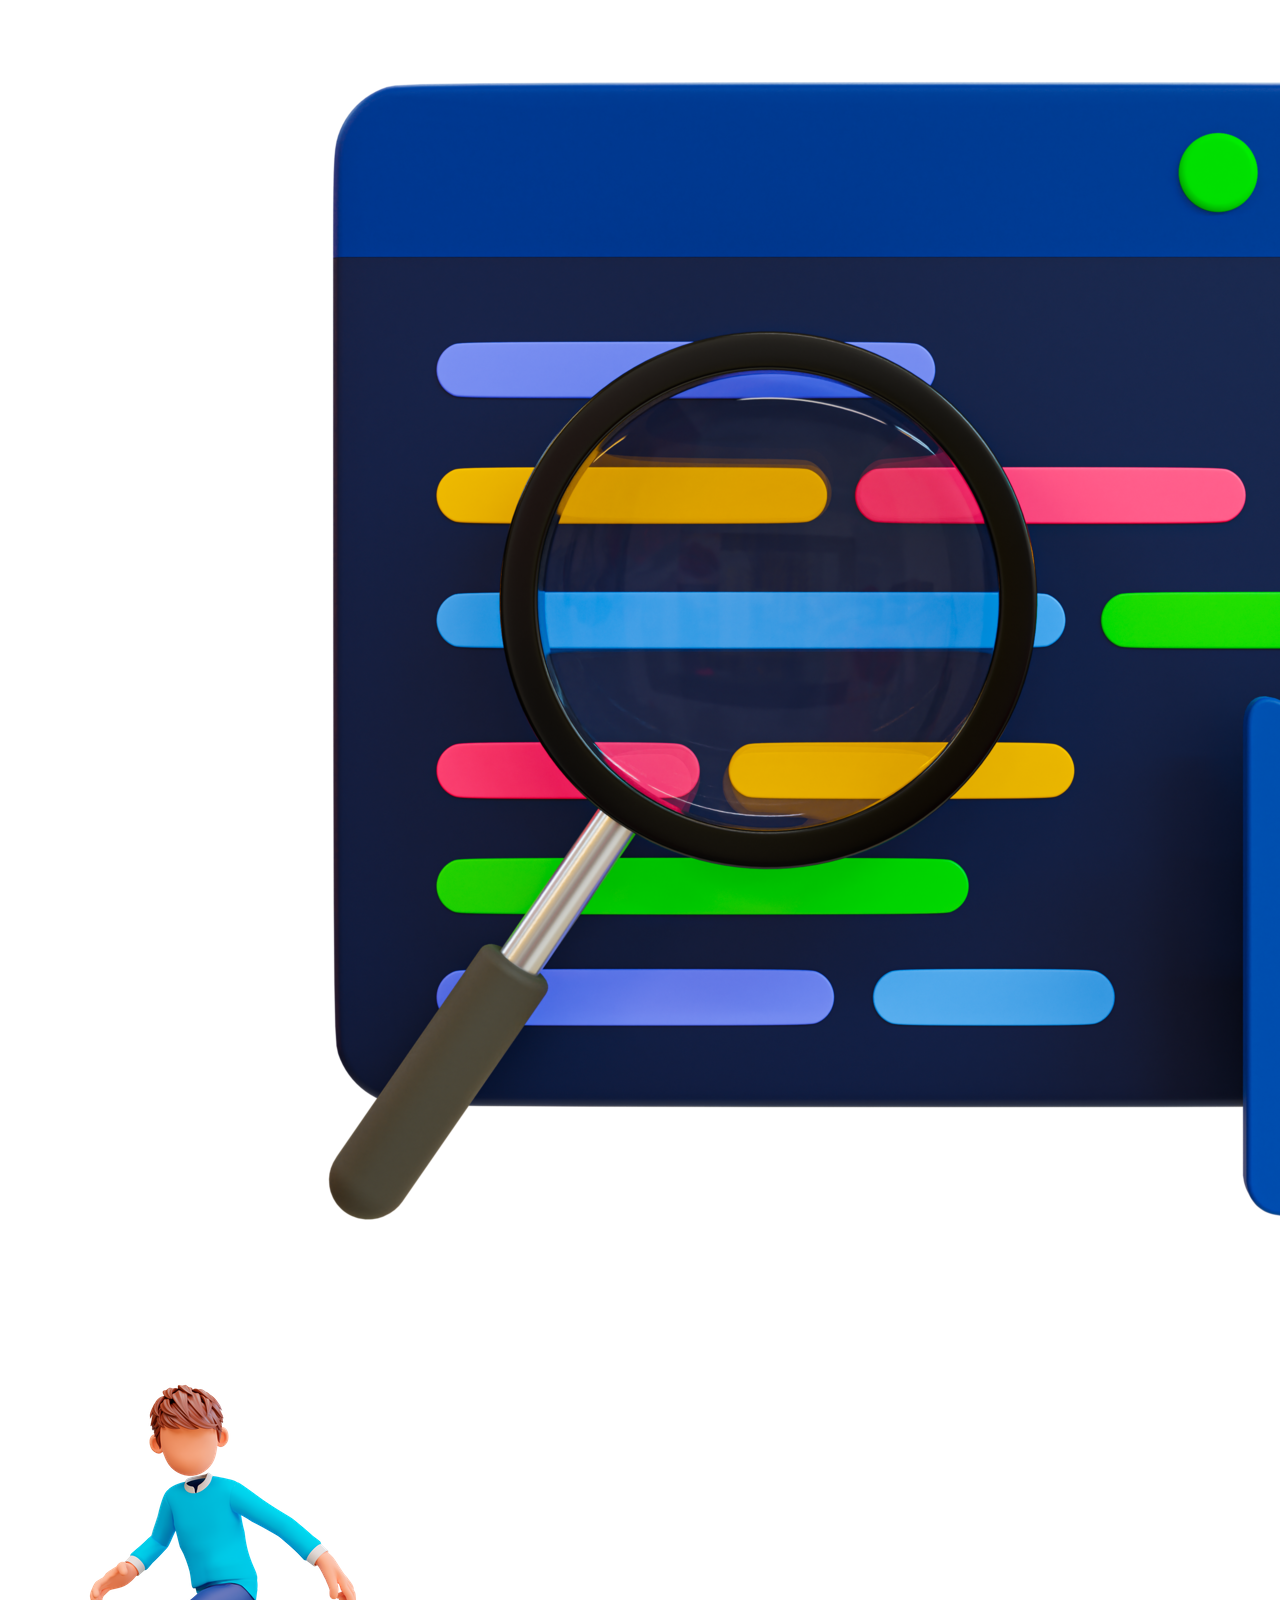
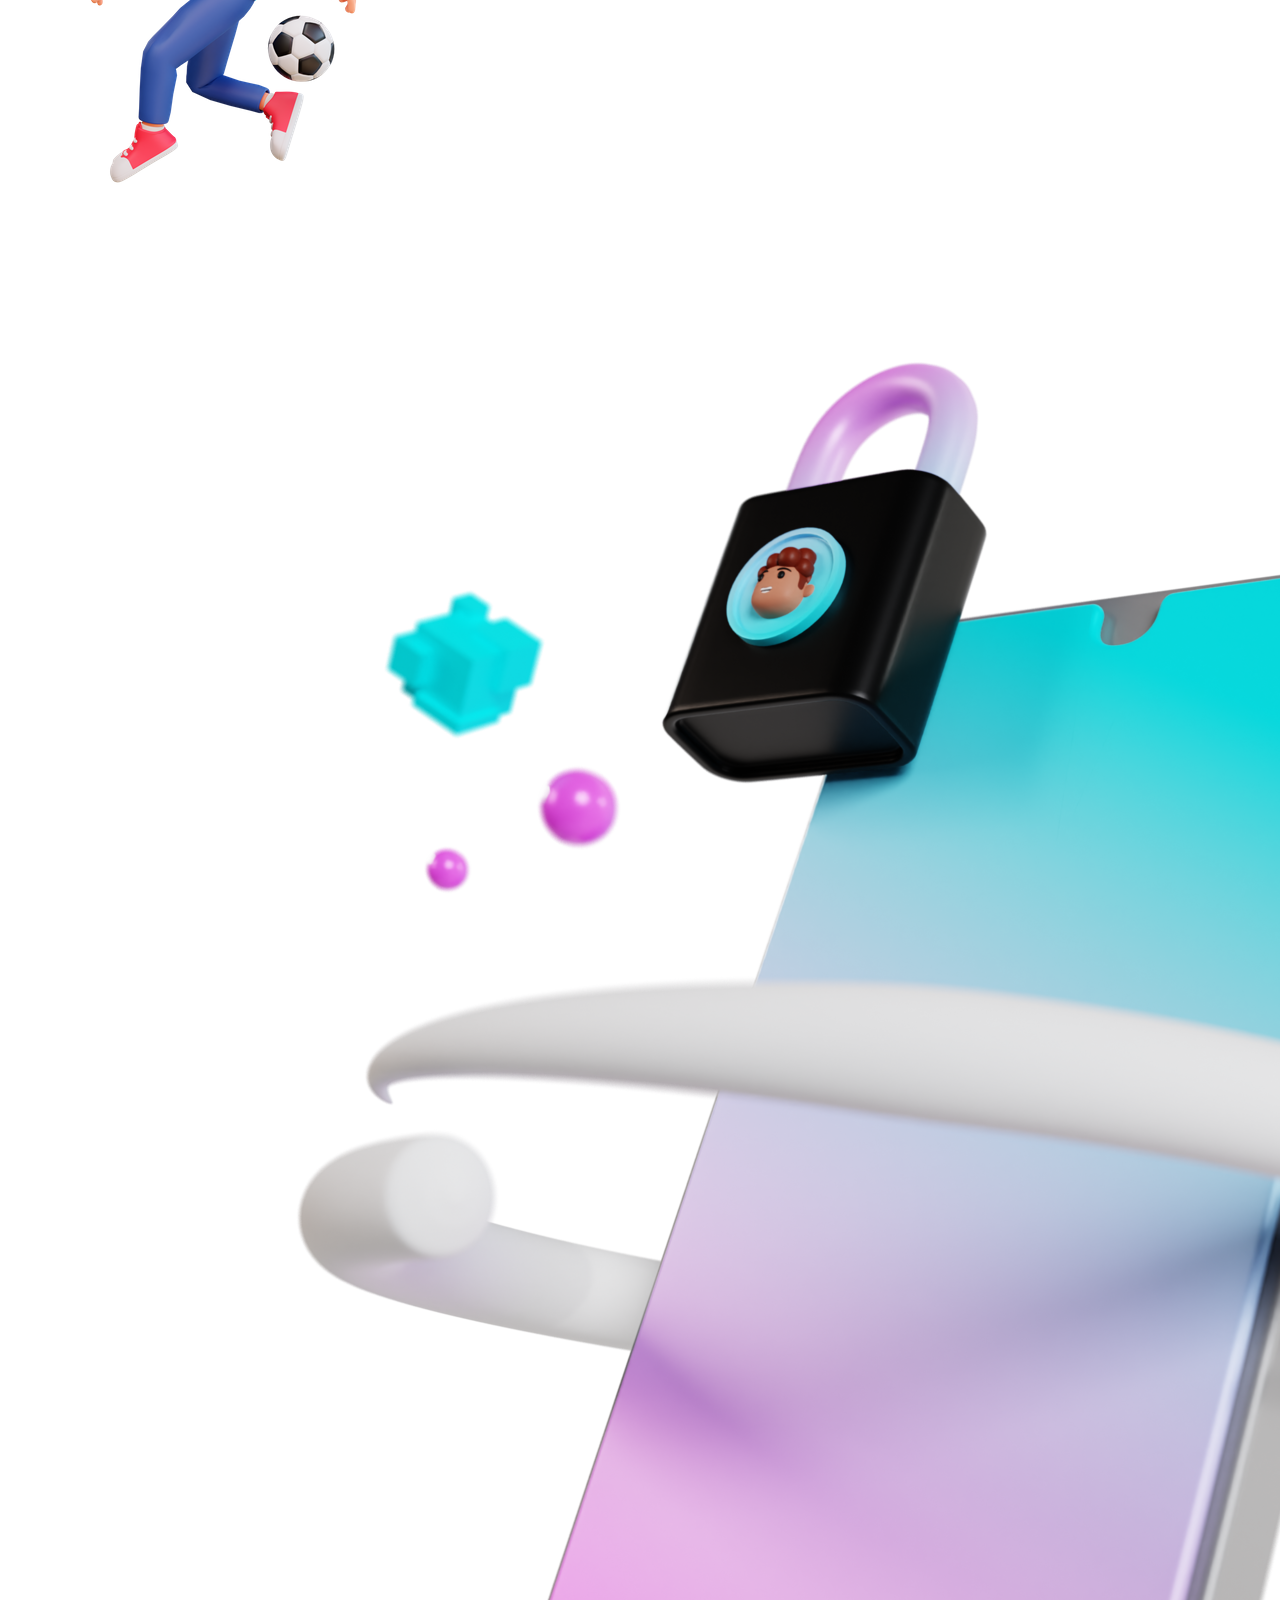
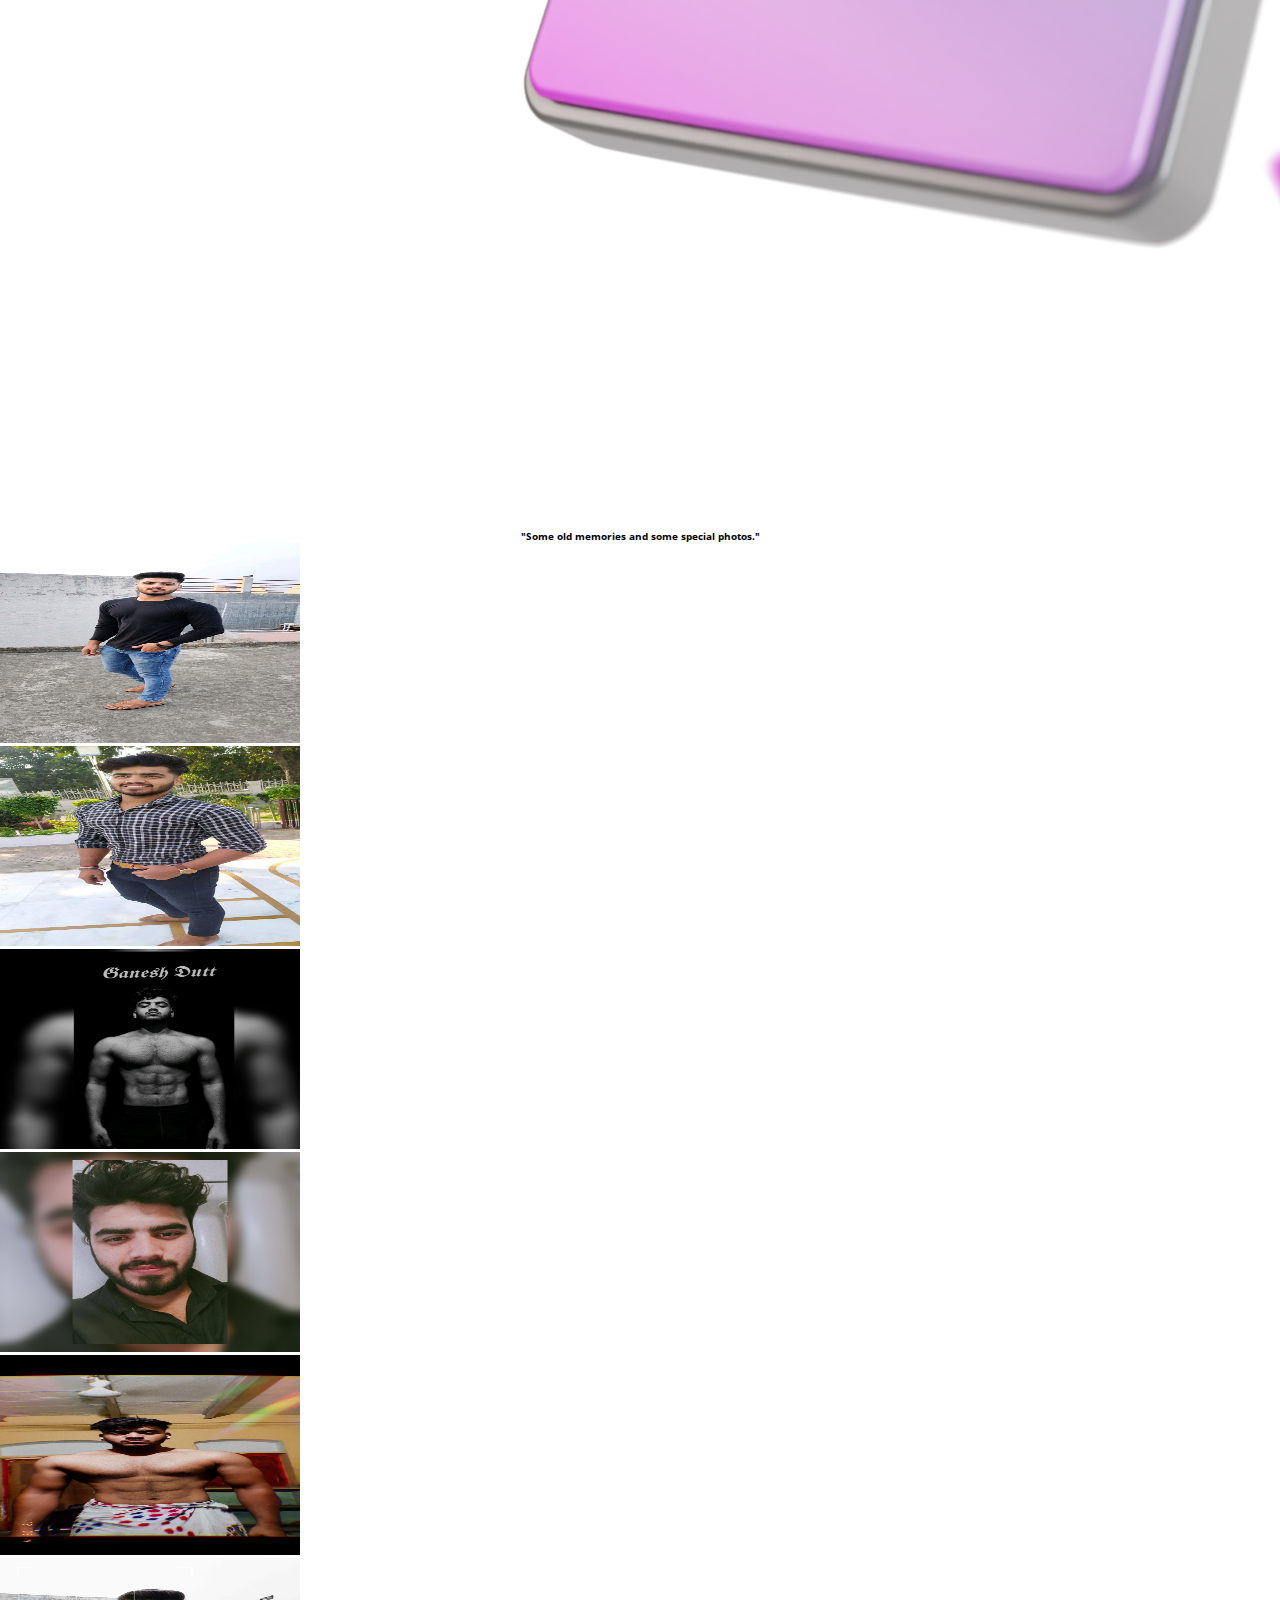
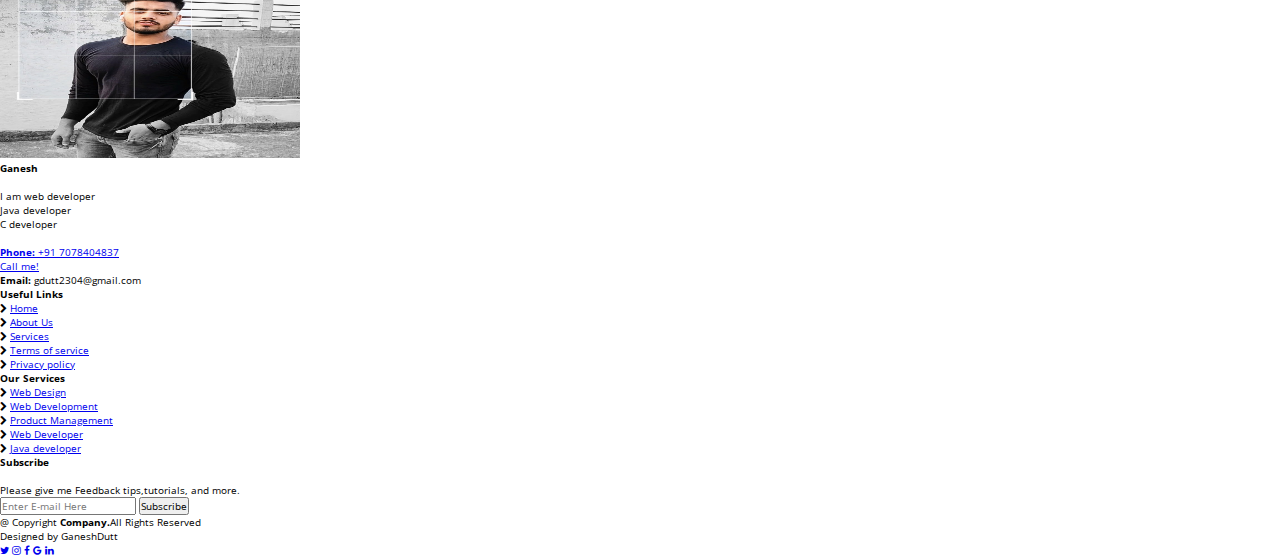
==== commit 884ecddd: "Add files via upload" ====
--- a/About.html
+++ b/About.html
@@ -147,7 +147,7 @@
         <div class="container mx-auto flex flex-col px-5 py-24 justify-center items-center">
           <img class="lg:w-2/6 md:w-3/6 w-5/6 mb-10 object-cover object-center rounded" alt="hero" src="https://th.bing.com/th/id/OIP.6yKNddPPhYqLFRHHiFIjgQAAAA?w=209&h=194&c=7&r=0&o=5&dpr=1.5&pid=1.7">
           <div class="w-full md:w-2/3 flex flex-col mb-16 items-center text-center">
-            <h1 class="title-font sm:text-4xl text-6xl mb-4 font-medium text-gray-900">2016</h1>
+            <h1 class="title-font sm:text-4xl text-6xl mb-4 font-medium text-gray-900">2013</h1>
             <p class="mb-8 leading-relaxed text-6xl">Highschool - UP Board</p>
             <p class="mb-8 leading-relaxed text-3xl">M.D.B inter collage ,Ole(Mathura) 281122 </p>
             <p class="mb-8 leading-relaxed text-2xl"> The school in which I studied From lass 8 <sup>th</sup> to 12 <sup>th</sup> and  i liked the school . Because the teacher here are very good and my friends were also made in this school.I have 80% in 10th class.
@@ -189,7 +189,7 @@
         <div class="container mx-auto flex flex-col px-5 py-24 justify-center items-center">
           <img class="lg:w-2/6 md:w-3/6 w-5/6 mb-10 object-cover object-center rounded" alt="hero" src="https://quaeretech.com/wp-content/uploads/2021/03/logo-up-transportation.jpg">
           <div class="w-full md:w-2/3 flex flex-col mb-16 items-center text-center">
-            <h1 class="title-font sm:text-4xl text-6xl mb-4 font-medium text-gray-900">2018</h1>
+            <h1 class="title-font sm:text-4xl text-6xl mb-4 font-medium text-gray-900">2015</h1>
             <p class="mb-8 leading-relaxed text-6xl">Intermediate - UP Board</p>
             <p class="mb-8 leading-relaxed text-3xl">M.D.B inter collage ,Ole(Mathura) 281122 </p>
             <p class="mb-8 leading-relaxed text-2xl"> The school in which I studied From lass 8 <sup>th</sup> to 12 <sup>th</sup> and  i liked the school . Because the teacher here are very good and my friends were also made in this school
@@ -230,7 +230,7 @@
         <div class="container mx-auto flex flex-col px-5 py-24 justify-center items-center">
           <img class="lg:w-2/6 md:w-3/6 w-5/6 mb-10 object-cover object-center rounded" alt="hero" src="ratm.webp">
           <div class="w-full md:w-2/3 flex flex-col mb-16 items-center text-center">
-            <h1 class="title-font sm:text-4xl text-6xl mb-4 font-medium text-gray-900">2019 - 2022</h1>
+            <h1 class="title-font sm:text-4xl text-6xl mb-4 font-medium text-gray-900">2018</h1>
             <p class="mb-8 leading-relaxed text-6xl">Bachelor Of Science (CS) - DBRAU Agra</p>
             <p class="mb-8 leading-relaxed text-3xl">  Rajiv Academy For Technology & Management Mathura</p>
             <p class="mb-8 leading-relaxed text-2xl">  I studied in this college for Bachelor Of Science(CS) and this
